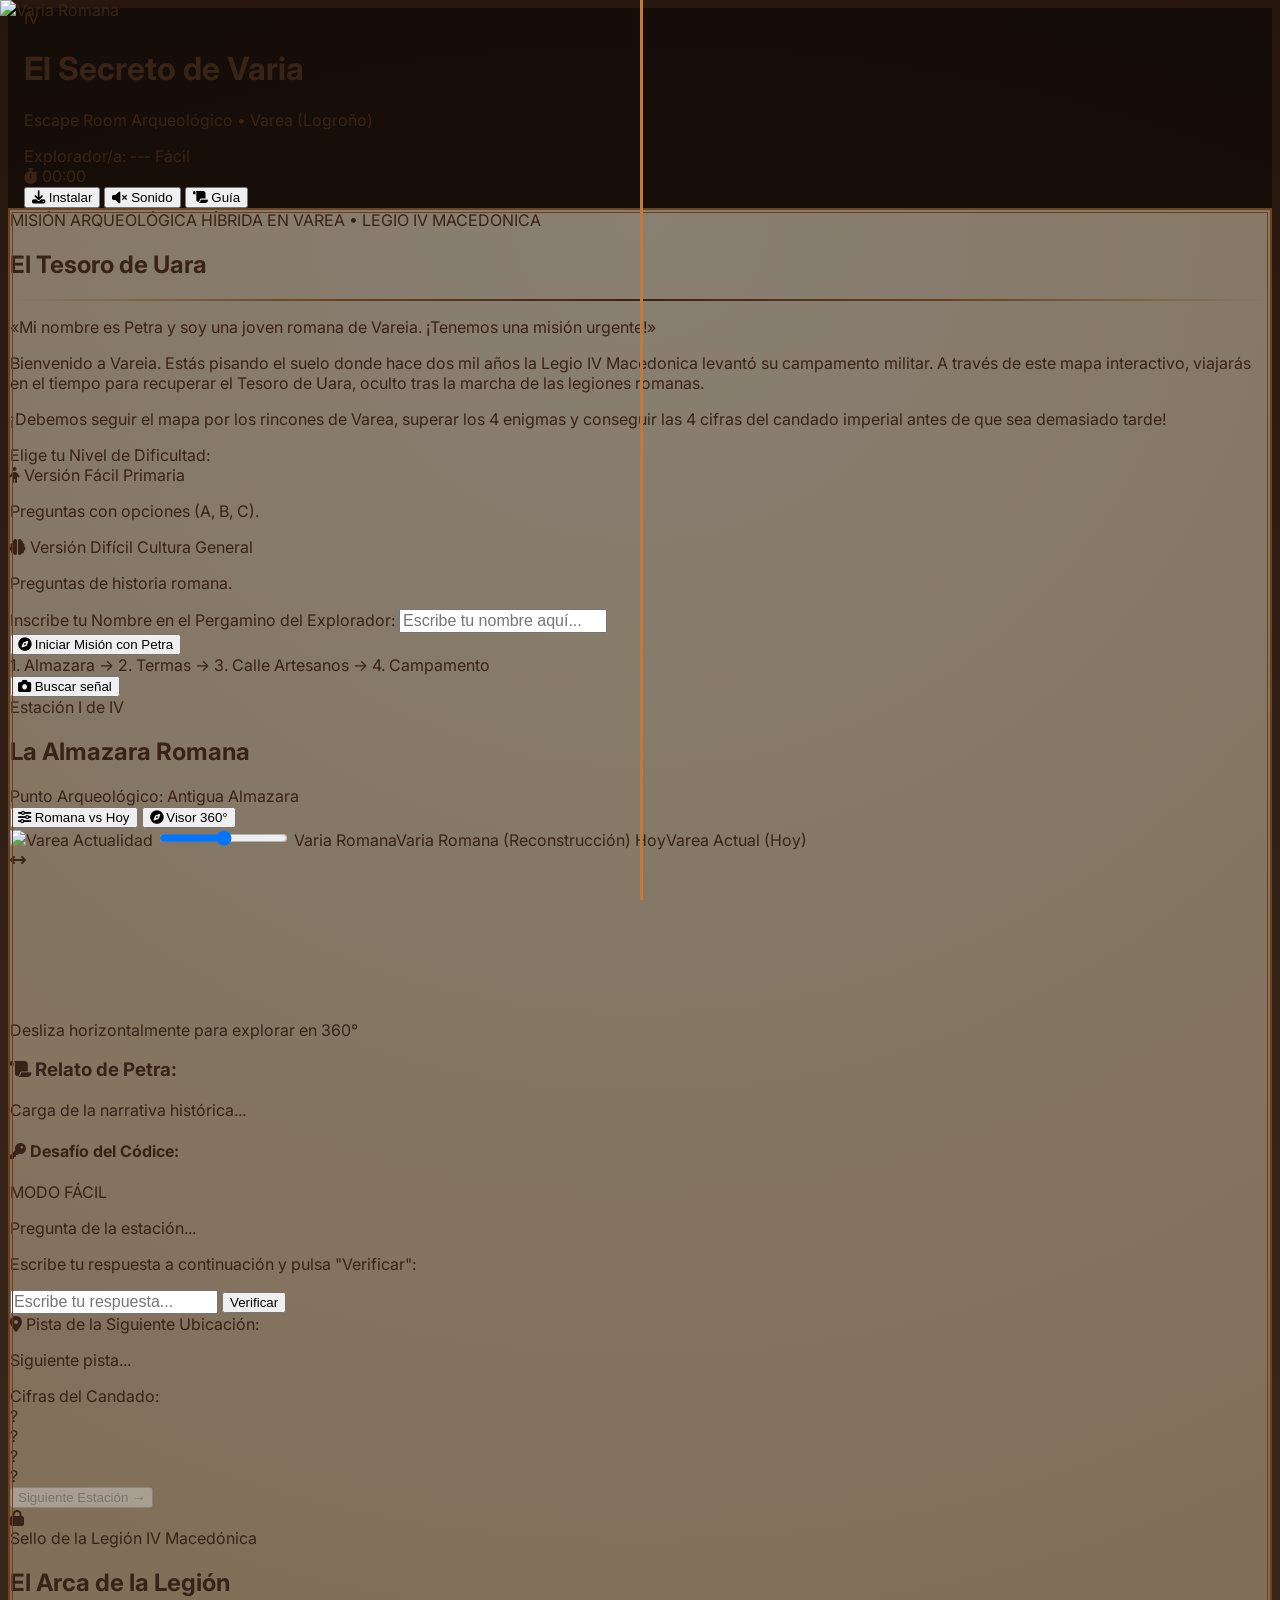
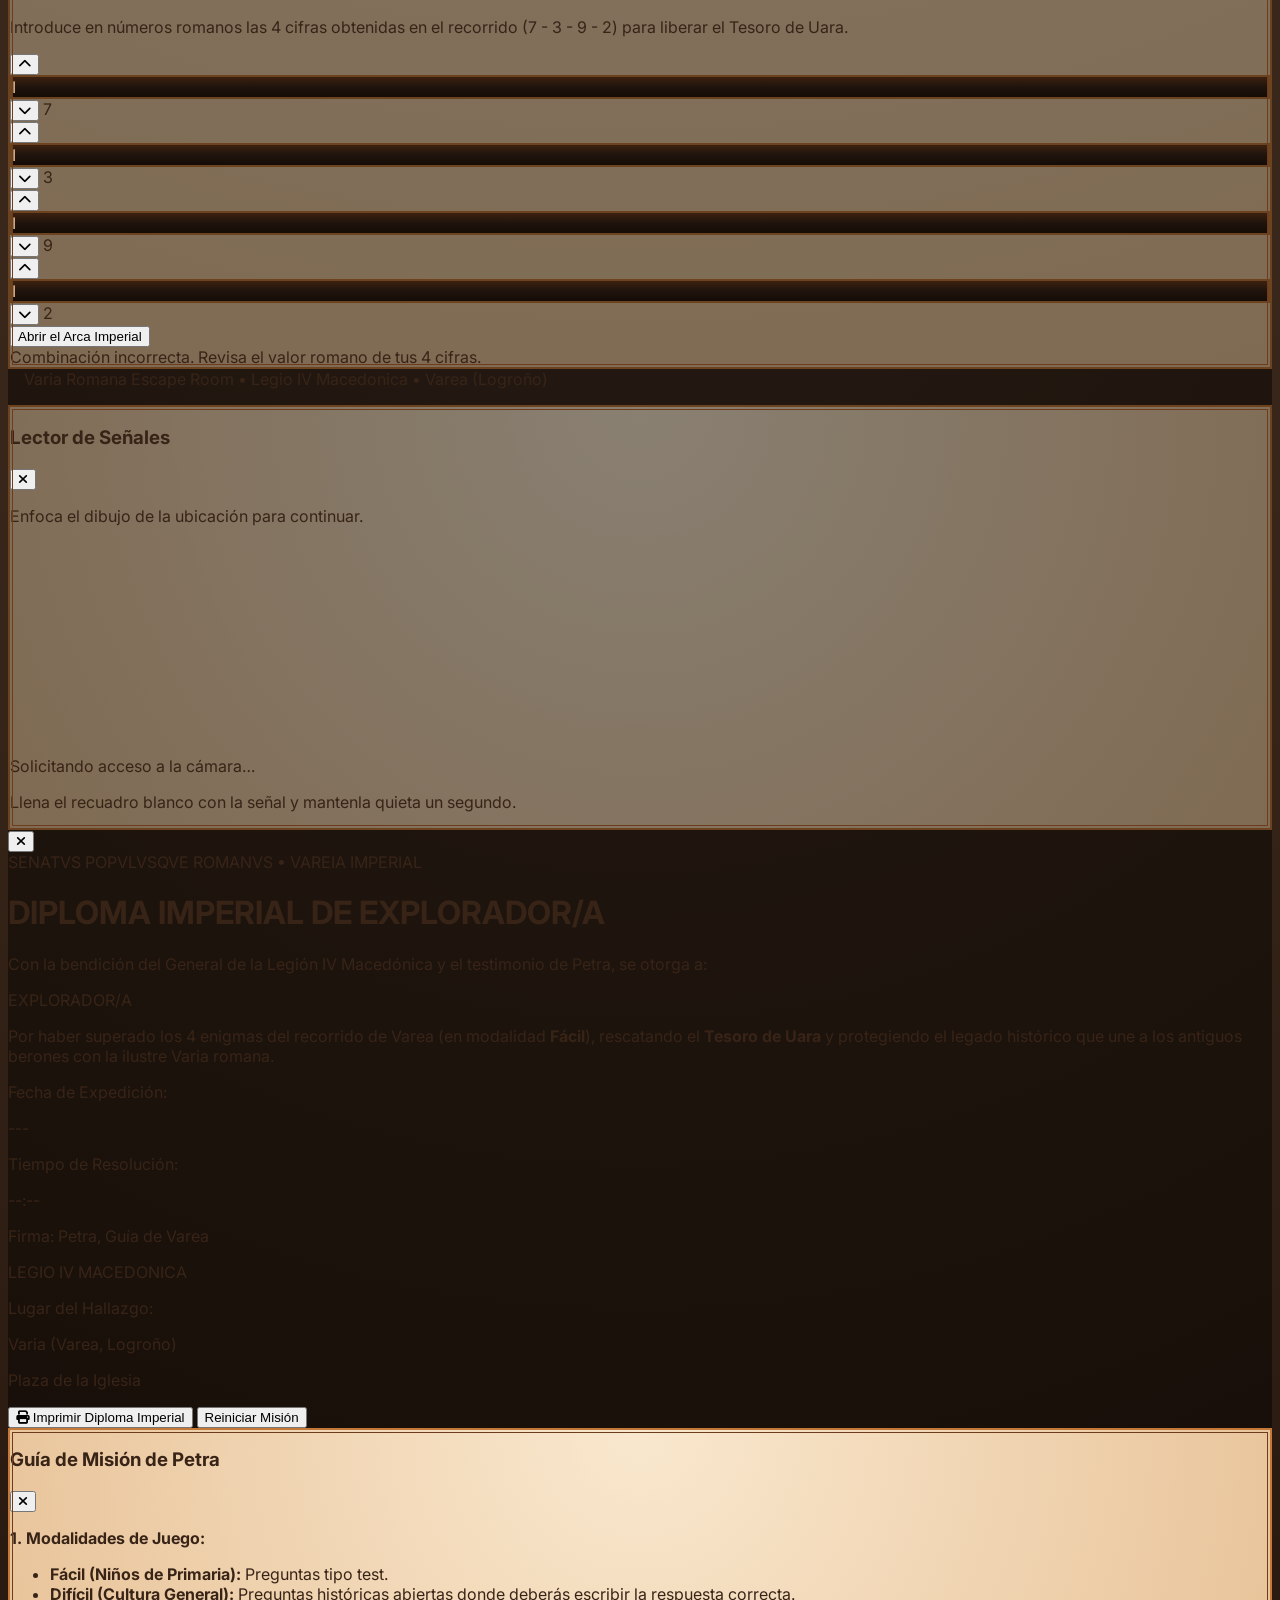
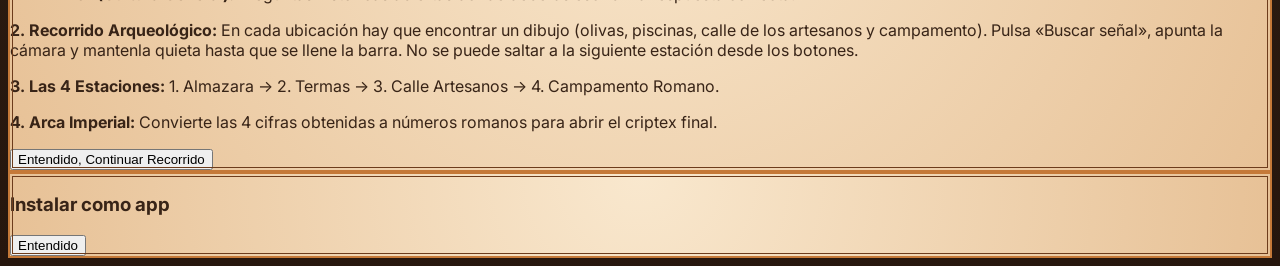
==== index.html @ 383ebe88 "Add 360 image for Almazara station" ====
<!DOCTYPE html>
<html lang="es">
<!--
  ================= NOTAS RÁPIDAS =================
  1) NOMBRES DE IMÁGENES (sliders y 360°): busca  "const IMG"  (bloque ★★★ justo antes del motor del juego).
  2) DIBUJOS DETECTORES DE CÁMARA (las 4 estaciones): busca  "IMAGE_DETECTORS".
     Están incrustados en el HTML; no dependen de ningún nombre de archivo.
     Ahí también está el "threshold" (sensibilidad) de cada dibujo.
  3) Orden de estaciones y su señal (dibujo / color): busca  "signal:"  dentro de STATIONS.
  4) Todos los archivos de imagen van en la MISMA carpeta que index.html en GitHub.
  =================================================
-->
<head>
    <meta charset="UTF-8">
    <meta name="viewport" content="width=device-width, initial-scale=1.0, viewport-fit=cover">
        <!-- ===== APP INSTALABLE (PWA) ===== -->
    <link rel="manifest" href="manifest.webmanifest">
    <meta name="theme-color" content="#26160d">
    <meta name="mobile-web-app-capable" content="yes">
    <meta name="apple-mobile-web-app-capable" content="yes">
    <meta name="apple-mobile-web-app-status-bar-style" content="black-translucent">
    <meta name="apple-mobile-web-app-title" content="Secreto de Varia">
    <link rel="icon" type="image/png" href="icon-192.png">
    <link rel="apple-touch-icon" href="apple-touch-icon.png">
    <title>El Secreto de Varia - El Tesoro de Uara</title>
    <!-- Tailwind CSS -->
    <script src="https://cdn.tailwindcss.com"></script>
    <!-- Fonts: Inter for body, Cinzel & Marcellus for Roman stylistic headings -->
    <link rel="preconnect" href="https://fonts.googleapis.com">
    <link rel="preconnect" href="https://fonts.gstatic.com" crossorigin>
    <link href="https://fonts.googleapis.com/css2?family=Cinzel:wght@600;700;800;900&family=Inter:wght@300;400;500;600;700&family=Marcellus&display=swap" rel="stylesheet">
    <!-- FontAwesome Icons -->
    <link rel="stylesheet" href="https://cdnjs.cloudflare.com/ajax/libs/font-awesome/6.4.0/css/all.min.css">

    <script>
        tailwind.config = {
            theme: {
                extend: {
                    colors: {
                        cafe: '#382417',
                        caramelo: '#6D3C1C',
                        miel: '#C57938',
                        vainilla: '#E7C196',
                        'cafe-dark': '#26160d',
                        'caramelo-dark': '#4a2611',
                    },
                    fontFamily: {
                        sans: ['Inter', 'sans-serif'],
                        cinzel: ['Cinzel', 'serif'],
                        roman: ['Marcellus', 'serif'],
                    }
                }
            }
        }
    </script>

    <style>
        /* BASE PARCHMENT BACKDROP */
        body {
            background-color: #26160d;
            color: #382417;
            font-family: 'Inter', sans-serif;
            background-image: 
                radial-gradient(circle at 50% 50%, rgba(231, 193, 150, 0.15) 0%, rgba(38, 22, 13, 0.95) 100%),
                url("data:image/svg+xml,%3Csvg width='100' height='100' viewBox='0 0 100 100' xmlns='http://www.w3.org/2000/svg'%3E%3Cpath d='M11 18h2v2h-2zM68 29h2v2h-2zM45 70h2v2h-2zM80 85h2v2h-2z' fill='%3CC57938' fill-opacity='0.12'/%3E%3C/svg%3E");
            background-attachment: scroll; /* 'fixed' falla en iOS/Android */
            min-height: 100vh;
            min-height: 100dvh;
            -webkit-text-size-adjust: 100%;
            overflow-x: hidden;
        }
        html { overflow-x: hidden; }

        /* MÓVIL: evita el zoom automático de iOS al enfocar un campo (>=16px) */
        input[type="text"] { font-size: 16px !important; }
        button, [onclick] { touch-action: manipulation; -webkit-tap-highlight-color: transparent; }
        #time-slider { touch-action: pan-y; }
        #canvas-360 { touch-action: none; display: block; }
        #view-360-container { touch-action: none; }

        /* Márgenes seguros (notch) */
        header, footer {
            padding-left: max(1rem, env(safe-area-inset-left));
            padding-right: max(1rem, env(safe-area-inset-right));
        }
        footer { padding-bottom: max(1rem, env(safe-area-inset-bottom)); }

        @media (max-width: 639px) {
            .parchment-sheet.roman-border-box { outline-offset: -4px; }
            #qr-modal > div, #instructions-modal > div { max-height: 92dvh; overflow-y: auto; }
        }

        /* MODO APP (cuando está instalada): sin rebote/pull-to-refresh y sin selección de texto accidental */
        @media all and (display-mode: standalone) {
            html, body { overscroll-behavior-y: none; }
            body { -webkit-user-select: none; user-select: none; }
            input, textarea { -webkit-user-select: text; user-select: text; }
            header { padding-top: max(0.75rem, env(safe-area-inset-top)); }
        }
        #install-btn.show { display: flex; }

        /* CONTINUOUS PARCHMENT SURFACE */
        .parchment-sheet {
            background-color: #E7C196;
            background-image: radial-gradient(circle at 50% 0%, rgba(255, 245, 225, 0.75) 0%, rgba(231, 193, 150, 0.95) 100%);
            color: #382417;
            border-top: 4px solid #C57938;
            border-bottom: 4px solid #6D3C1C;
        }

        /* CLASSIC ROMAN ORNAMENTAL LINES */
        .roman-divider {
            height: 2px;
            background: linear-gradient(90deg, transparent 0%, #C57938 25%, #6D3C1C 50%, #C57938 75%, transparent 100%);
        }

        .roman-border-box {
            border: 2px solid #C57938;
            outline: 1px solid #6D3C1C;
            outline-offset: -5px;
        }

        /* BEFORE / AFTER TEMPORAL SLIDER */
        .slider-container {
            position: relative;
            overflow: hidden;
            touch-action: pan-y;
        }
        .slider-img-after {
            position: absolute;
            top: 0;
            left: 0;
            height: 100%;
            width: 50%;
            overflow: hidden;
            border-right: 3px solid #C57938;
        }

        /* CRYPTEX ROTATORS */
        .cryptex-digit {
            background: linear-gradient(180deg, #6D3C1C 0%, #382417 50%, #26160d 100%);
            border: 2px solid #C57938;
            color: #E7C196;
        }

        /* PRINTABLE DIPLOMA STYLING */
        @media print {
            body * {
                visibility: hidden;
            }
            #diploma-modal, #diploma-modal * {
                visibility: visible;
            }
            #diploma-modal {
                position: fixed;
                left: 0;
                top: 0;
                width: 100vw;
                height: 100vh;
                background: #E7C196 !important;
                color: #382417 !important;
            }
            .no-print {
                display: none !important;
            }
        }
    </style>
</head>
<body class="flex flex-col justify-between min-h-screen">

    <!-- HEADER NAVIGATION BAR -->
    <header class="relative z-20 bg-cafe-dark border-b-2 border-miel px-4 md:px-8 py-3 md:py-4 text-vainilla">
        <div class="max-w-6xl mx-auto flex justify-between items-center flex-wrap gap-x-3 gap-y-2">
            
            <!-- Logo & Title -->
            <div class="order-1 flex items-center space-x-3 min-w-0 flex-1 sm:flex-none">
                <div class="w-9 h-9 md:w-10 md:h-10 shrink-0 border border-miel flex items-center justify-center bg-caramelo-dark text-miel font-cinzel font-bold text-base md:text-lg">
                    IV
                </div>
                <div class="min-w-0">
                    <h1 class="font-cinzel text-sm md:text-xl font-bold tracking-wider md:tracking-widest uppercase text-vainilla truncate">
                        El Secreto de Varia
                    </h1>
                    <p class="text-[10px] md:text-[11px] font-roman text-miel tracking-wide truncate">Escape Room Arqueológico • Varea (Logroño)</p>
                </div>
            </div>

            <!-- Badge con Nombre, Dificultad y Cronómetro (en móvil va en su propia fila) -->
            <div id="player-badge" class="hidden order-3 sm:order-2 w-full sm:w-auto text-xs text-vainilla flex items-center justify-between sm:justify-start gap-2 border-t border-miel/30 pt-2 sm:border-t-0 sm:pt-0 sm:border-x sm:px-4">
                <div class="flex items-center gap-2 min-w-0">
                    <span class="text-miel font-cinzel uppercase hidden md:inline">Explorador/a:</span>
                    <span id="header-player-name" class="font-bold uppercase tracking-wider text-vainilla truncate max-w-[40vw] sm:max-w-[160px]">---</span>
                    <span id="header-difficulty-badge" class="text-[10px] shrink-0 bg-miel/30 border border-miel px-1.5 py-0.5 rounded text-vainilla uppercase font-cinzel">Fácil</span>
                </div>
                
                <!-- Cronómetro Visible en Encabezado -->
                <div class="flex items-center gap-1 shrink-0 font-mono text-miel bg-caramelo-dark px-2 py-0.5 border border-miel/40 rounded">
                    <i class="fa-solid fa-stopwatch text-[10px]"></i>
                    <span id="header-timer-display" class="font-bold">00:00</span>
                </div>
            </div>

            <!-- Controles -->
            <div class="order-2 sm:order-3 flex items-center gap-1">
                <!-- Botón Instalar App (solo en la cabecera; se oculta si ya está instalada) -->
                <button id="install-btn" onclick="installApp()" class="hidden min-h-[44px] px-2 justify-center items-center gap-1.5 text-xs font-cinzel uppercase tracking-wider text-cafe-dark bg-miel hover:bg-vainilla border border-vainilla/60 rounded transition" title="Instalar app" aria-label="Instalar app">
                    <i class="fa-solid fa-download"></i>
                    <span>Instalar</span>
                </button>

                <!-- Web Audio Toggle -->
                <button id="audio-btn" onclick="toggleAudio()" class="min-w-[44px] min-h-[44px] justify-center text-miel hover:text-vainilla transition text-xs font-cinzel uppercase flex items-center gap-1.5" title="Sonido" aria-label="Sonido">
                    <i id="audio-icon" class="fa-solid fa-volume-xmark text-vainilla/50"></i>
                    <span class="hidden sm:inline">Sonido</span>
                </button>

                <!-- Instructions Button -->
                <button onclick="showInstructions()" class="min-w-[44px] min-h-[44px] justify-center text-xs font-cinzel text-miel hover:text-vainilla transition uppercase tracking-widest flex items-center gap-1.5" aria-label="Guía">
                    <i class="fa-solid fa-scroll"></i>
                    <span class="hidden sm:inline">Guía</span>
                </button>
            </div>

        </div>
    </header>

    <!-- MAIN GAME AREA (PARCHMENT SURFACE) -->
    <main class="relative z-10 flex-grow max-w-5xl w-full mx-auto my-3 md:my-8 px-2 sm:px-4">
        
        <div class="parchment-sheet roman-border-box p-4 sm:p-6 md:p-12 space-y-6 md:space-y-8 shadow-2xl">
            
            <!-- STAGE 1: WELCOME, DIFFICULTY SELECTION & PLAYER NAME INPUT -->
            <section id="stage-intro" class="space-y-8">
                
                <div class="text-center space-y-3">
                    <span class="font-cinzel text-[10px] sm:text-xs font-bold text-caramelo uppercase tracking-wider sm:tracking-widest block">
                        MISIÓN ARQUEOLÓGICA HÍBRIDA EN VAREA • LEGIO IV MACEDONICA
                    </span>
                    <h2 class="font-cinzel text-2xl sm:text-3xl md:text-5xl font-black text-cafe tracking-wide uppercase">
                        El Tesoro de Uara
                    </h2>
                    <div class="roman-divider max-w-md mx-auto"></div>
                </div>

                <!-- Story Mystery Introduction from Petra -->
                <div class="space-y-4 text-sm md:text-base text-cafe leading-relaxed font-sans text-left md:text-center max-w-3xl mx-auto">
                    <p class="text-base sm:text-lg font-roman text-caramelo font-semibold">
                        «Mi nombre es Petra y soy una joven romana de Vareia. ¡Tenemos una misión urgente!»
                    </p>
                    <p>
                        Bienvenido a Vareia. Estás pisando el suelo donde hace dos mil años la Legio IV Macedonica levantó su campamento militar. A través de este mapa interactivo, viajarás en el tiempo para recuperar el Tesoro de Uara, oculto tras la marcha de las legiones romanas.
                    </p>
                    <p>
                        ¡Debemos seguir el mapa por los rincones de Varea, superar los 4 enigmas y conseguir las 4 cifras del candado imperial antes de que sea demasiado tarde!
                    </p>
                </div>

                <!-- Form Controls: Difficulty & Name -->
                <div class="max-w-xl mx-auto space-y-6 pt-4">
                    
                    <!-- Difficulty Selector Cards -->
                    <div class="space-y-3">
                        <label class="block font-cinzel text-xs font-bold text-caramelo uppercase tracking-widest text-center">
                            Elige tu Nivel de Dificultad:
                        </label>
                        
                        <div class="grid grid-cols-1 md:grid-cols-2 gap-4">
                            <!-- Easy Option -->
                            <div id="card-diff-easy" onclick="selectDifficulty('easy')" class="cursor-pointer border-2 border-caramelo p-4 bg-vainilla hover:bg-miel/20 transition space-y-2 text-left relative">
                                <div class="flex items-center justify-between">
                                    <span class="font-cinzel font-bold text-sm text-cafe flex items-center gap-2">
                                        <i class="fa-solid fa-child text-miel"></i> Versión Fácil
                                    </span>
                                    <span class="text-[10px] uppercase font-bold bg-caramelo text-vainilla px-2 py-0.5">Primaria</span>
                                </div>
                                <p class="text-xs text-cafe/80 leading-snug">
                                    Preguntas con opciones (A, B, C).
                                </p>
                                <div id="radio-easy" class="w-4 h-4 rounded-full border-2 border-caramelo bg-caramelo absolute top-3 right-3 flex items-center justify-center">
                                    <div class="w-1.5 h-1.5 rounded-full bg-vainilla"></div>
                                </div>
                            </div>

                            <!-- Hard Option -->
                            <div id="card-diff-hard" onclick="selectDifficulty('hard')" class="cursor-pointer border-2 border-caramelo/40 p-4 bg-vainilla/50 hover:bg-miel/20 transition space-y-2 text-left relative opacity-80">
                                <div class="flex items-center justify-between">
                                    <span class="font-cinzel font-bold text-sm text-cafe flex items-center gap-2">
                                        <i class="fa-solid fa-brain text-miel"></i> Versión Difícil
                                    </span>
                                    <span class="text-[10px] uppercase font-bold bg-cafe text-miel px-2 py-0.5">Cultura General</span>
                                </div>
                                <p class="text-xs text-cafe/80 leading-snug">
                                    Preguntas de historia romana. 
                                </p>
                                <div id="radio-hard" class="w-4 h-4 rounded-full border-2 border-caramelo/50 absolute top-3 right-3 flex items-center justify-center">
                                    <div class="w-1.5 h-1.5 rounded-full bg-transparent"></div>
                                </div>
                            </div>
                        </div>
                    </div>

                    <!-- Name Input Box -->
                    <div class="space-y-2 text-center">
                        <label for="player-name-input" class="block font-cinzel text-xs font-bold text-caramelo uppercase tracking-widest">
                            Inscribe tu Nombre en el Pergamino del Explorador:
                        </label>
                        <input type="text" id="player-name-input" placeholder="Escribe tu nombre aquí..." 
                               class="w-full bg-vainilla border-2 border-caramelo px-4 py-3 text-cafe font-bold text-center text-lg focus:outline-none focus:border-miel transition rounded-none">
                    </div>

                    <button onclick="startGame()" class="w-full py-4 min-h-[52px] bg-caramelo text-vainilla font-cinzel font-bold text-sm tracking-widest uppercase hover:bg-cafe transition border border-miel flex items-center justify-center gap-3 shadow-lg">
                        <i class="fa-solid fa-compass text-miel"></i>
                        <span>Iniciar Misión con Petra</span>
                    </button>
                </div>

            </section>


            <!-- STAGE 2: STATIONS TOUR (ALMAZARA -> TERMAS -> ARTESANOS -> CAMPAMENTO) -->
            <section id="stage-game" class="hidden space-y-8">
                
                <!-- Stepper Progress Bar & Color Scanner -->
                <div class="flex flex-col md:flex-row justify-between items-center gap-3 md:gap-4 border-b border-caramelo/30 pb-4">
                    <div class="flex items-center gap-x-2 gap-y-1 md:gap-6 font-cinzel text-[10px] sm:text-xs tracking-wide md:tracking-wider flex-wrap justify-center">
                        <span id="step-1-indicator" class="text-cafe font-bold border-b-2 border-caramelo pb-1">1. Almazara</span>
                        <span class="text-caramelo/40">&rarr;</span>
                        <span id="step-2-indicator" class="text-caramelo/50">2. Termas</span>
                        <span class="text-caramelo/40">&rarr;</span>
                        <span id="step-3-indicator" class="text-caramelo/50">3. Calle Artesanos</span>
                        <span class="text-caramelo/40">&rarr;</span>
                        <span id="step-4-indicator" class="text-caramelo/50">4. Campamento</span>
                    </div>

                    <button onclick="openQRScannerModal()" class="w-full md:w-auto justify-center min-h-[44px] px-4 py-2 border border-caramelo text-caramelo hover:bg-caramelo hover:text-vainilla transition font-cinzel text-xs font-bold tracking-widest uppercase flex items-center gap-2">
                        <i class="fa-solid fa-camera"></i>
                        <span>Buscar señal</span>
                    </button>
                </div>

                <!-- Station Header -->
                <div class="flex flex-col md:flex-row md:items-end justify-between gap-2 border-b border-caramelo/20 pb-3">
                    <div>
                        <span id="station-tag" class="font-cinzel text-xs font-bold uppercase text-caramelo tracking-widest block">Estación I de IV</span>
                        <h2 id="station-title" class="font-cinzel text-xl sm:text-2xl md:text-4xl font-black text-cafe uppercase tracking-wide mt-1 break-words">
                            La Almazara Romana
                        </h2>
                    </div>
                    <div id="station-location-badge" class="font-roman text-xs text-caramelo font-semibold bg-miel/20 px-3 py-1.5 border border-miel/40 self-start md:self-auto max-w-full">
                        Punto Arqueológico: Antigua Almazara
                    </div>
                </div>

                <!-- Station Main Grid: Interactive Viewers & Enigma -->
                <div class="grid grid-cols-1 lg:grid-cols-12 gap-6 lg:gap-8 items-start">
                    
                    <!-- Left Column: Temporal Slider & 360 Canvas -->
                    <div class="lg:col-span-7 space-y-4 min-w-0">
                        
                        <!-- Toggle View Mode -->
                        <div class="flex gap-4 sm:gap-6 border-b border-caramelo/20 pb-2 text-[11px] sm:text-xs font-cinzel">
                            <button id="btn-view-slider" onclick="switchStationView('slider')" class="text-cafe border-b-2 border-caramelo font-bold pb-1 transition">
                                <i class="fa-solid fa-sliders mr-1"></i> Romana vs Hoy
                            </button>
                            <button id="btn-view-360" onclick="switchStationView('360')" class="text-caramelo/60 hover:text-cafe pb-1 transition">
                                <i class="fa-solid fa-compass mr-1"></i> Visor 360°
                            </button>
                        </div>

                        <!-- Viewer 1: 3D Before/After Slider -->
                        <div id="view-slider-container" class="relative border-2 border-caramelo h-60 sm:h-72 md:h-80 bg-cafe/20 overflow-hidden">
                            <img id="img-actual" src="" alt="Varea Actualidad" class="w-full h-full object-cover">
                            
                            <div id="slider-overlay" class="slider-img-after">
                                <img id="img-roman" src="" alt="Varia Romana" class="absolute top-0 left-0 max-w-none h-full object-cover">
                            </div>

                            <input type="range" min="0" max="100" value="50" id="time-slider" oninput="updateSlider(this.value)" 
                                   class="absolute inset-0 w-full h-full opacity-0 cursor-ew-resize z-30">

                            <span class="absolute top-2 left-2 z-20 text-[9px] sm:text-[11px] leading-tight font-cinzel uppercase text-vainilla bg-cafe px-1.5 sm:px-2.5 py-1 border border-miel/60 pointer-events-none">
                                <span class="sm:hidden">Varia Romana</span><span class="hidden sm:inline">Varia Romana (Reconstrucción)</span>
                            </span>
                            <span class="absolute top-2 right-2 z-20 text-[9px] sm:text-[11px] leading-tight font-cinzel uppercase text-vainilla bg-cafe px-1.5 sm:px-2.5 py-1 border border-miel/60 pointer-events-none">
                                <span class="sm:hidden">Hoy</span><span class="hidden sm:inline">Varea Actual (Hoy)</span>
                            </span>

                            <div id="slider-handle" class="absolute top-0 bottom-0 left-1/2 w-0.5 bg-miel z-20 pointer-events-none flex items-center justify-center">
                                <div class="w-9 h-9 sm:w-7 sm:h-7 rounded-full bg-caramelo border border-vainilla text-vainilla flex items-center justify-center text-xs shadow-md">
                                    <i class="fa-solid fa-arrows-left-right"></i>
                                </div>
                            </div>
                        </div>

                        <!-- Viewer 2: Draggable 360° Canvas -->
                        <div id="view-360-container" class="hidden relative border-2 border-caramelo h-60 sm:h-72 md:h-80 bg-cafe/30 cursor-grab active:cursor-grabbing overflow-hidden">
                            <canvas id="canvas-360" class="w-full h-full"></canvas>
                            <div class="absolute bottom-2 left-2 right-2 sm:right-auto sm:bottom-3 sm:left-3 text-[10px] sm:text-[11px] font-cinzel text-vainilla bg-cafe/90 px-2 sm:px-3 py-1 border border-miel/40 pointer-events-none text-center">
                                Desliza horizontalmente para explorar en 360°
                            </div>
                        </div>

                    </div>

                    <!-- Right Column: Narrative Story & Enigma Puzzle -->
                    <div class="lg:col-span-5 space-y-5 md:space-y-6 min-w-0">
                        
                        <!-- Petra Narrative -->
                        <div class="space-y-2 border-l-4 border-caramelo pl-4">
                            <h3 class="font-cinzel text-xs uppercase tracking-widest text-caramelo font-bold flex items-center gap-2">
                                <i class="fa-solid fa-scroll"></i>
                                <span>Relato de Petra:</span>
                            </h3>
                            <p id="station-history-text" class="text-sm text-cafe leading-relaxed font-sans italic">
                                Carga de la narrativa histórica...
                            </p>
                        </div>

                        <!-- Interactive Question Box -->
                        <div id="riddle-box" class="space-y-3 pt-2 border-t border-caramelo/20">
                            <div class="flex items-center justify-between flex-wrap gap-2">
                                <h4 class="font-cinzel text-xs uppercase tracking-wider sm:tracking-widest text-caramelo font-bold flex items-center gap-2">
                                    <i class="fa-solid fa-key"></i>
                                    <span>Desafío del Códice:</span>
                                </h4>
                                <span id="difficulty-indicator-tag" class="text-[10px] font-cinzel font-bold px-2 py-0.5 bg-caramelo text-vainilla rounded">MODO FÁCIL</span>
                            </div>
                            
                            <p id="station-question" class="text-sm text-cafe font-semibold">
                                Pregunta de la estación...
                            </p>

                            <!-- Question Options container for EASY mode -->
                            <div id="question-options-easy" class="space-y-2 pt-1">
                                <!-- Dynamic Buttons -->
                            </div>

                            <!-- Question Input container for HARD mode -->
                            <div id="question-input-hard" class="hidden space-y-3 pt-1">
                                <p class="text-[11px] text-caramelo font-sans italic">
                                    Escribe tu respuesta a continuación y pulsa "Verificar":
                                </p>
                                <div class="flex flex-col sm:flex-row gap-2">
                                    <input type="text" id="hard-text-answer" placeholder="Escribe tu respuesta..." autocomplete="off" autocapitalize="none" enterkeyhint="done"
                                           class="w-full min-w-0 bg-vainilla border-2 border-caramelo px-3 py-3 sm:py-2 text-cafe font-bold focus:outline-none focus:border-miel rounded-none">
                                    <button onclick="checkHardAnswer()" class="shrink-0 min-h-[44px] px-4 py-2 bg-caramelo text-vainilla font-cinzel font-bold text-xs uppercase hover:bg-cafe transition border border-miel">
                                        Verificar
                                    </button>
                                </div>
                            </div>

                            <!-- Feedback Message -->
                            <div id="question-feedback" class="hidden pt-2 text-xs font-bold"></div>
                        </div>

                        <!-- Hybrid Next Location Clue Box -->
                        <div id="next-clue-box" class="hidden p-4 border-2 border-caramelo bg-miel/15 space-y-2">
                            <span class="font-cinzel text-xs font-bold text-caramelo uppercase tracking-widest block flex items-center gap-2">
                                <i class="fa-solid fa-location-dot"></i>
                                <span>Pista de la Siguiente Ubicación:</span>
                            </span>
                            <p id="station-next-clue" class="text-sm text-cafe font-roman italic">
                                Siguiente pista...
                            </p>
                        </div>

                    </div>

                </div>

                <!-- Key Code Bar & Advance Button -->
                <div class="pt-5 md:pt-6 border-t border-caramelo/30 flex flex-col sm:flex-row justify-between items-stretch sm:items-center gap-4">
                    <div class="flex items-center justify-between sm:justify-start gap-3">
                        <span class="text-[11px] sm:text-xs font-cinzel text-caramelo font-bold uppercase tracking-wider">Cifras del Candado:</span>
                        <div class="flex gap-2 font-mono">
                            <div id="digit-slot-1" class="w-10 h-10 border-2 border-caramelo text-cafe font-bold flex items-center justify-center text-lg bg-vainilla">?</div>
                            <div id="digit-slot-2" class="w-10 h-10 border-2 border-caramelo text-cafe font-bold flex items-center justify-center text-lg bg-vainilla">?</div>
                            <div id="digit-slot-3" class="w-10 h-10 border-2 border-caramelo text-cafe font-bold flex items-center justify-center text-lg bg-vainilla">?</div>
                            <div id="digit-slot-4" class="w-10 h-10 border-2 border-caramelo text-cafe font-bold flex items-center justify-center text-lg bg-vainilla">?</div>
                        </div>
                    </div>

                    <button id="btn-next-station" onclick="advanceToNextStation()" disabled 
                            class="w-full sm:w-auto min-h-[48px] px-5 sm:px-8 py-3 text-xs font-cinzel font-bold text-caramelo/40 border border-caramelo/30 uppercase tracking-wider sm:tracking-widest transition cursor-not-allowed">
                        Siguiente Estación &rarr;
                    </button>
                </div>

            </section>


            <!-- STAGE 3: CRYPTEX & ARCA DEL LEGADO UNLOCK -->
            <section id="stage-victory" class="hidden space-y-8 text-center max-w-2xl mx-auto py-4">
                
                <div class="w-16 h-16 mx-auto border-2 border-caramelo flex items-center justify-center text-caramelo text-2xl bg-miel/20">
                    <i class="fa-solid fa-lock"></i>
                </div>

                <div class="space-y-2">
                    <span class="font-cinzel text-[11px] sm:text-xs font-bold text-caramelo uppercase tracking-wider sm:tracking-widest">Sello de la Legión IV Macedónica</span>
                    <h2 class="font-cinzel text-2xl sm:text-3xl md:text-4xl font-black text-cafe uppercase tracking-wide">
                        El Arca de la Legión
                    </h2>
                    <p class="text-xs text-caramelo font-roman max-w-md mx-auto">
                        Introduce en números romanos las 4 cifras obtenidas en el recorrido (7 - 3 - 9 - 2) para liberar el Tesoro de Uara.
                    </p>
                </div>

                <!-- 4 Rotators in Roman Numerals -->
                <div class="flex justify-center items-center gap-1.5 sm:gap-4 py-4 sm:py-6">
                    
                    <!-- Rotator 1 -->
                    <div class="flex flex-col items-center">
                        <button onclick="changeCryptexDigit(0, 1)" class="text-caramelo hover:text-cafe text-sm py-1"><i class="fa-solid fa-chevron-up"></i></button>
                        <div id="cryptex-0" class="cryptex-digit w-14 sm:w-16 h-16 sm:h-20 text-xl sm:text-2xl font-cinzel font-bold flex items-center justify-center border-2 border-miel shadow-md">I</div>
                        <button onclick="changeCryptexDigit(0, -1)" class="text-caramelo hover:text-cafe text-sm py-1"><i class="fa-solid fa-chevron-down"></i></button>
                        <span class="text-[10px] font-cinzel text-caramelo mt-1">7</span>
                    </div>

                    <!-- Rotator 2 -->
                    <div class="flex flex-col items-center">
                        <button onclick="changeCryptexDigit(1, 1)" class="text-caramelo hover:text-cafe text-sm py-1"><i class="fa-solid fa-chevron-up"></i></button>
                        <div id="cryptex-1" class="cryptex-digit w-14 sm:w-16 h-16 sm:h-20 text-xl sm:text-2xl font-cinzel font-bold flex items-center justify-center border-2 border-miel shadow-md">I</div>
                        <button onclick="changeCryptexDigit(1, -1)" class="text-caramelo hover:text-cafe text-sm py-1"><i class="fa-solid fa-chevron-down"></i></button>
                        <span class="text-[10px] font-cinzel text-caramelo mt-1">3</span>
                    </div>

                    <!-- Rotator 3 -->
                    <div class="flex flex-col items-center">
                        <button onclick="changeCryptexDigit(2, 1)" class="text-caramelo hover:text-cafe text-sm py-1"><i class="fa-solid fa-chevron-up"></i></button>
                        <div id="cryptex-2" class="cryptex-digit w-14 sm:w-16 h-16 sm:h-20 text-xl sm:text-2xl font-cinzel font-bold flex items-center justify-center border-2 border-miel shadow-md">I</div>
                        <button onclick="changeCryptexDigit(2, -1)" class="text-caramelo hover:text-cafe text-sm py-1"><i class="fa-solid fa-chevron-down"></i></button>
                        <span class="text-[10px] font-cinzel text-caramelo mt-1">9</span>
                    </div>

                    <!-- Rotator 4 -->
                    <div class="flex flex-col items-center">
                        <button onclick="changeCryptexDigit(3, 1)" class="text-caramelo hover:text-cafe text-sm py-1"><i class="fa-solid fa-chevron-up"></i></button>
                        <div id="cryptex-3" class="cryptex-digit w-14 sm:w-16 h-16 sm:h-20 text-xl sm:text-2xl font-cinzel font-bold flex items-center justify-center border-2 border-miel shadow-md">I</div>
                        <button onclick="changeCryptexDigit(3, -1)" class="text-caramelo hover:text-cafe text-sm py-1"><i class="fa-solid fa-chevron-down"></i></button>
                        <span class="text-[10px] font-cinzel text-caramelo mt-1">2</span>
                    </div>

                </div>

                <!-- Verify Lock Button -->
                <div class="pt-2">
                    <button onclick="verifyTreasurePin()" class="w-full max-w-sm min-h-[52px] py-4 bg-caramelo text-vainilla font-cinzel font-bold text-xs tracking-widest uppercase hover:bg-cafe transition border border-miel">
                        Abrir el Arca Imperial
                    </button>
                </div>

                <div id="pin-error" class="hidden text-xs font-bold text-red-700 border border-red-500 p-3 bg-red-100">
                    Combinación incorrecta. Revisa el valor romano de tus 4 cifras.
                </div>

            </section>

        </div>

    </main>

    <!-- FOOTER -->
    <footer class="relative z-20 bg-cafe-dark border-t border-miel pt-4 text-center text-[10px] sm:text-xs text-miel font-cinzel tracking-wider sm:tracking-widest uppercase leading-relaxed">
        Varia Romana Escape Room • Legio IV Macedonica • Varea (Logroño)
    </footer>


    <!-- MODAL 1: LECTOR DE COLOR CON CÁMARA -->
    <div id="qr-modal" class="hidden fixed inset-0 z-50 bg-cafe-dark/95 flex items-center justify-center p-3 sm:p-4 overflow-y-auto">
        <div class="parchment-sheet roman-border-box max-w-md w-full p-4 sm:p-6 text-center space-y-3 sm:space-y-4 my-auto">
            <div class="flex justify-between items-center border-b border-caramelo/30 pb-2">
                <h3 class="font-cinzel text-sm font-bold text-cafe uppercase tracking-wider">Lector de Señales</h3>
                <button onclick="closeQRModal()" class="text-caramelo hover:text-cafe" aria-label="Cerrar lector">
                    <i class="fa-solid fa-xmark text-lg"></i>
                </button>
            </div>
            <p id="qr-scanner-instructions" class="text-xs text-cafe font-sans">
                Enfoca el dibujo de la ubicación para continuar.
            </p>

            <!-- Cámara + visor central -->
            <div id="color-viewer" class="relative w-full max-w-[min(100%,52dvh)] mx-auto aspect-square overflow-hidden border-2 border-caramelo bg-black">
                <video id="color-video" class="absolute inset-0 w-full h-full object-cover" autoplay muted playsinline></video>
                <div id="color-reticle" class="absolute border-4 border-white/90 rounded-md pointer-events-none"
                     style="left:25%; top:25%; width:50%; height:50%; box-shadow:0 0 0 9999px rgba(0,0,0,0.45); transition:border-color .15s;"></div>
            </div>
            <canvas id="color-canvas" width="40" height="40" class="hidden"></canvas>

            <!-- Barra de progreso de detección -->
            <div class="w-full h-3 bg-cafe/30 border border-caramelo overflow-hidden">
                <div id="color-progress" class="h-full bg-miel" style="width:0%; transition:width .1s linear;"></div>
            </div>

            <p id="qr-scanner-status" class="text-xs font-bold text-caramelo" role="status">Solicitando acceso a la cámara…</p>
            <p id="qr-scanner-hint" class="text-[11px] text-caramelo/80">Llena el recuadro blanco con la señal y mantenla quieta un segundo.</p>
        </div>
    </div>


    <!-- MODAL 2: PRINTABLE DIPLOMA IMPERIAL -->
    <div id="diploma-modal" class="hidden fixed inset-0 z-50 bg-black/90 flex items-center justify-center p-4 overflow-y-auto">
        <div class="max-w-3xl w-full p-4 sm:p-6 md:p-14 text-center border-4 sm:border-8 border-caramelo bg-vainilla text-cafe space-y-5 sm:space-y-6 my-auto relative shadow-2xl">
            
            <div class="no-print flex justify-end">
                <button onclick="closeDiplomaModal()" class="text-caramelo hover:text-cafe">
                    <i class="fa-solid fa-xmark text-2xl"></i>
                </button>
            </div>

            <span class="font-cinzel text-xs font-bold uppercase tracking-widest text-caramelo block">
                SENATVS POPVLVSQVE ROMANVS • VAREIA IMPERIAL
            </span>
            
            <h1 class="font-cinzel text-xl sm:text-3xl md:text-5xl font-black text-cafe border-b-2 border-caramelo pb-4 tracking-wide sm:tracking-wider uppercase">
                DIPLOMA IMPERIAL DE EXPLORADOR/A
            </h1>

            <p class="font-cinzel text-xs text-caramelo uppercase tracking-widest font-bold">
                Con la bendición del General de la Legión IV Macedónica y el testimonio de Petra, se otorga a:
            </p>

            <div id="diploma-player-name" class="font-roman text-xl sm:text-2xl md:text-4xl text-caramelo font-bold py-3 border-y-2 border-caramelo uppercase tracking-wider sm:tracking-widest break-words">
                EXPLORADOR/A
            </div>

            <p class="text-xs md:text-sm text-cafe leading-relaxed max-w-xl mx-auto font-sans">
                Por haber superado los 4 enigmas del recorrido de Varea (en modalidad <strong id="diploma-difficulty-name">Fácil</strong>), rescatando el <strong>Tesoro de Uara</strong> y protegiendo el legado histórico que une a los antiguos berones con la ilustre Varia romana.
            </p>

            <div class="flex flex-col sm:flex-row justify-between items-center sm:items-end pt-6 sm:pt-8 border-t border-caramelo/40 text-xs font-cinzel text-caramelo gap-4">
                <div class="text-center sm:text-left space-y-1">
                    <p class="font-bold uppercase">Fecha de Expedición:</p>
                    <p id="diploma-date" class="text-cafe">---</p>

                    <!-- Tiempo Empleado al lado de la fecha -->
                    <p class="font-bold uppercase pt-2">Tiempo de Resolución:</p>
                    <p id="diploma-time-taken" class="text-cafe font-mono font-bold text-sm">--:--</p>

                    <p class="text-[10px] text-caramelo/80 italic mt-1">Firma: Petra, Guía de Varea</p>
                </div>

                <!-- Roman Imperial Seal Replica -->
                <div class="w-20 h-20 rounded-full bg-caramelo text-vainilla flex flex-col items-center justify-center font-cinzel font-bold text-xs border-4 border-miel shadow-inner mx-auto sm:mx-0">
                    <span>LEGIO IV</span>
                    <span class="text-[9px]">MACEDONICA</span>
                </div>

                <div class="text-center sm:text-right space-y-1 w-full sm:w-auto">
                    <p class="font-bold uppercase">Lugar del Hallazgo:</p>
                    <p class="text-cafe">Varia (Varea, Logroño)</p>
                    <p class="text-[10px] text-caramelo/80 italic mt-1">Plaza de la Iglesia</p>
                </div>
            </div>

            <div class="no-print pt-4 sm:pt-6 flex flex-col sm:flex-row justify-center gap-3 sm:gap-4">
                <button onclick="window.print()" class="min-h-[48px] justify-center px-8 py-3 bg-caramelo text-vainilla font-cinzel font-bold text-xs uppercase tracking-widest hover:bg-cafe transition flex items-center gap-2">
                    <i class="fa-solid fa-print"></i>
                    <span>Imprimir Diploma Imperial</span>
                </button>
                <button onclick="restartGame()" class="min-h-[48px] px-6 py-3 border border-caramelo text-caramelo font-cinzel font-bold text-xs uppercase tracking-widest hover:bg-caramelo hover:text-vainilla transition">
                    Reiniciar Misión
                </button>
            </div>

        </div>
    </div>


    <!-- MODAL 3: INSTRUCTIONS & MAP GUIDE -->
    <div id="instructions-modal" class="hidden fixed inset-0 z-50 bg-cafe-dark/90 flex items-center justify-center p-3 sm:p-4">
        <div class="parchment-sheet roman-border-box max-w-lg w-full p-4 sm:p-6 text-cafe space-y-4">
            <div class="flex justify-between items-center border-b border-caramelo/30 pb-2">
                <h3 class="font-cinzel text-sm font-bold text-caramelo uppercase tracking-wider">Guía de Misión de Petra</h3>
                <button onclick="closeInstructions()" class="text-caramelo hover:text-cafe">
                    <i class="fa-solid fa-xmark"></i>
                </button>
            </div>

            <div class="space-y-3 text-xs leading-relaxed text-cafe font-sans">
                <p><strong>1. Modalidades de Juego:</strong></p>
                <ul class="list-disc list-inside text-caramelo font-semibold pl-2 space-y-1">
                    <li><strong>Fácil (Niños de Primaria):</strong> Preguntas tipo test.</li>
                    <li><strong>Difícil (Cultura General):</strong> Preguntas históricas abiertas donde deberás escribir la respuesta correcta.</li>
                </ul>
                <p><strong>2. Recorrido Arqueológico:</strong> En cada ubicación hay que encontrar un dibujo (olivas, piscinas, calle de los artesanos y campamento). Pulsa «Buscar señal», apunta la cámara y mantenla quieta hasta que se llene la barra. No se puede saltar a la siguiente estación desde los botones.</p>
                <p><strong>3. Las 4 Estaciones:</strong> 1. Almazara &rarr; 2. Termas &rarr; 3. Calle Artesanos &rarr; 4. Campamento Romano.</p>
                <p><strong>4. Arca Imperial:</strong> Convierte las 4 cifras obtenidas a números romanos para abrir el criptex final.</p>
            </div>

            <button onclick="closeInstructions()" class="w-full py-3 bg-caramelo text-vainilla font-cinzel font-bold text-xs uppercase tracking-widest hover:bg-cafe transition">
                Entendido, Continuar Recorrido
            </button>
        </div>
    </div>


    <!-- JAVASCRIPT GAME ENGINE -->
    <script>
        /* ==========================================================================
           ★★★ NOMBRES DE LAS IMÁGENES — CAMBIA AQUÍ LOS NOMBRES ★★★
           Tienen que ser IDÉNTICOS al archivo que hay en GitHub (mayúsculas,
           espacios y extensión incluidos: GitHub Pages distingue mayúsculas).
           Los archivos van en la misma carpeta que index.html.
           ========================================================================== */
        const IMG = {
            // ---- ESTACIÓN 1: ALMAZARA ----
            almazaraSliderRomano: 'Almazara.png',          // ← slider "romano"  (imagen que se desliza por encima)
            almazaraSliderActual: 'almazara romana.png',   // ← slider "actual"  (imagen de fondo)
            almazara360:          'Almazara 360.jfif',                    // ← AÚN SIN ARCHIVO: pon aquí el nombre de su 360 (ej. 'almazara 360.png')

            // ---- ESTACIÓN 2: TERMAS ----
            termasSliderRomano:   'termas romanas.png',    // ← slider "romano"
            termasSliderActual:   'termas actual.jpg',     // ← slider "actual"  (OJO: es .jpg, no .png)
            termas360:            'termas 360.png',        // ← visor 360°

            // ---- ESTACIÓN 3 (Calle Artesanos) y 4 (Campamento): AÚN SIN ARCHIVOS ----
            // Mientras estén vacíos se usan fotos de prueba de internet (fallback en STATIONS).
            artesanosSliderRomano: 'Artesanos romanos.jfif',
            artesanosSliderActual: 'Artesanos actual.jpg',
            artesanos360:          null,
            campamentoSliderRomano: 'Campamento romano.jfif',
            campamentoSliderActual: 'Campamento actual.jpg',
            campamento360:          null
        };
        // Si el nombre está vacío (null) se usa la foto de prueba; si no, se usa tu archivo.
        // encodeURI permite nombres con espacios ("almazara romana.png").
        const imgPath = (name, fallback) => name ? encodeURI(name) : fallback;

        /* (Los dibujos detectores de cámara NO dependen de archivos: están incrustados
           dentro de este HTML en IMAGE_DETECTORS. Los PNG "Detector ..." del repositorio
           solo sirven para imprimirlos.) */
    </script>
    <script>
        /* ==========================================================================
           1. STATIONS DATA WITH DUAL DIFFICULTY (EASY & HARD)
           ========================================================================== */
        const STATIONS = [
            {
                id: 'almazara',
                signal: 'dibujo',
                title: '1. La Almazara Romana',
                location: 'Ubicación actual: Punto Arqueológico Almazara',
                history: '«¡Hola! Soy Petra. Bienvenidos a la antigua Almazara. Aquí prensábamos las aceitunas recolectadas junto al río Ebro para obtener el preciado aceite de oliva de Varia. El General de la Legión IV ha escondido aquí la primera pista para localizar el Tesoro de Uara».',
                
                // EASY MODE DATA
                easyQuestion: '¿Qué valioso líquido elaboraban los romanos en la Almazara de Varea?',
                easyOptions: [
                    { text: 'A) El aceite de oliva', correct: true },
                    { text: 'B) Vino', correct: false },
                    { text: 'C) Ungüento de perfume y flores', correct: false }
                ],

                // HARD MODE DATA
                hardQuestion: 'Además del aceite de oliva, ¿cuáles eran los otros dos productos fundamentales que componían la llamada "Tríada Mediterránea" en la alimentación y economía de la Antigua Roma?',
                hardKeywords: ['trigo', 'vino', 'pan', 'vid',], // Must contain keywords to pass
                hardHint: 'Pista: Uno sirve para hacer pan y el otro es la bebida sagrada de Baco.',

                digit: '7',
                romanDigit: 'VII',
                nextClue: '«¡Muy bien hecho! Habéis conseguido la Cifra 1: VII (7). Para la siguiente pista: Debéis ir a Las Termas, que en la Varea actual se encuentran donde la Carnicería».',
                // ▼ NOMBRES DE ARCHIVO: se cambian arriba, en el bloque "const IMG" ▼
                imgRoman:  imgPath(IMG.almazaraSliderRomano, 'https://images.unsplash.com/photo-1541971875076-8f970d573be6?auto=format&fit=crop&w=800&q=80'),
                imgActual: imgPath(IMG.almazaraSliderActual, 'https://images.unsplash.com/photo-1500382017468-9049fed747ef?auto=format&fit=crop&w=800&q=80'),
                pano360:   imgPath(IMG.almazara360,          'https://images.unsplash.com/photo-1518709268805-4e9042af9f23?auto=format&fit=crop&w=1200&q=80')
            },
            {
                id: 'termas',
                signal: 'termas',
                title: '2. Las Termas Romanas',
                location: 'Ubicación actual: La Carnicería',
                history: '«¡Habéis encontrado el lugar exacto donde estuvo las termas! Bajo nuestros pies se ubican las canalizaciones de las antiguas Termas Romanas. El agua tibia del Caldarium relajaba a los soldados de la Legio IV Macedónica tras sus patrullas».',
                
                // EASY MODE DATA
                easyQuestion: '¿Cómo llamaban los romanos a la sala de agua caliente con horno subterráneo (hipocausto) en las Termas?',
                easyOptions: [
                    { text: 'A) Natatio', correct: false },
                    { text: 'B) Frigidarium', correct: false },
                    { text: 'C) Caldarium', correct: true }
                ],

                // HARD MODE DATA
                hardQuestion: 'En las termas romanas tradicionales, ¿cómo se llamaban respectivamente la sección de agua fría y la piscina descubierta para nadar?',
                hardKeywords: ['frigidarium', 'natatio', 'fria'],
                hardHint: 'Pista: Piensa en palabras como "Frigidarium" o "Natatio".',

                digit: '3',
                romanDigit: 'III',
                nextClue: '«¡Fantástico! Ya tenéis la Cifra 2: III (3). Escuchad la pista de Petra: Avanzad hacia la Calle de los Artesanos, que hoy en día también se llama así. Ve al bar del Parque para encoontrar el siguiente cartel.».',
                // ▼ NOMBRES DE ARCHIVO: se cambian arriba, en el bloque "const IMG" ▼
                imgRoman:  imgPath(IMG.termasSliderRomano, 'https://images.unsplash.com/photo-1584551246679-0daf3d275d0f?auto=format&fit=crop&w=800&q=80'),
                imgActual: imgPath(IMG.termasSliderActual, 'https://images.unsplash.com/photo-1513694203232-719a280e022f?auto=format&fit=crop&w=800&q=80'),
                pano360:   imgPath(IMG.termas360,          'https://images.unsplash.com/photo-1565008447742-97f6f38c985c?auto=format&fit=crop&w=1200&q=80')
            },
            {
                id: 'artesanos',
                signal: 'artesanos',
                title: '3. Calle de los Artesanos',
                location: 'Ubicación actual: El Laberinto',
                history: '«¡Excelente orientación! En época romana, esta calle hervía de actividad con alfareros moldeando la famosa vajilla roja de cerámica Terra Sigillata decorada con sellos únicos».',
                
                // EASY MODE DATA
                easyQuestion: '¿Qué tipo de cotizada cerámica romana de color rojo brillante se moldeaba en los talleres de artesanía de Varia?',
                easyOptions: [
                    { text: 'A) Porcelana', correct: false },
                    { text: 'B) Ceramica Terra Sigillata', correct: true },
                    { text: 'C) Azulejos de cristal', correct: false }
                ],

                // HARD MODE DATA
                hardQuestion: '¿En qué ciudad de la península itálica se originó la famosa técnica de cerámica estampada "Terra Sigillata" fabricada en Varea?',
                hardKeywords: ['arezzo', 'arretium', 'etruria', 'italia', 'toscana'],
                hardHint: 'Pista: La ciudad italiana es Arezzo (antigua Arretium).',

                digit: '9',
                romanDigit: 'IX',
                nextClue: '«¡Sois imparables! Lograsteis la Cifra 3: IX (9). La última pista dice: Buscad el antiguo Campamento Romano de la Legión IV Macedónica, situado en la Plaza de la Iglesia».',
                // ▼ NOMBRES DE ARCHIVO: se cambian arriba, en el bloque "const IMG" ▼
                imgRoman:  imgPath(IMG.artesanosSliderRomano, 'https://images.unsplash.com/photo-1578632767115-351597cf2477?auto=format&fit=crop&w=800&q=80'),
                imgActual: imgPath(IMG.artesanosSliderActual, 'https://images.unsplash.com/photo-1513407030348-c983a97b98d8?auto=format&fit=crop&w=800&q=80'),
                pano360:   imgPath(IMG.artesanos360,          'https://images.unsplash.com/photo-1533105079780-92b9be482077?auto=format&fit=crop&w=1200&q=80')
            },
            {
                id: 'campamento',
                signal: 'campamento',
                title: '4. Campamento Romano',
                location: 'Ubicación actual: Plaza de la Iglesia',
                history: '«¡Habéis alcanzado la Plaza de la Iglesia! Aquí estuvo la sede principal del campamento militar romano levantado por la Legio IV Macedónica durante las Guerras Cántabras. ¡El Arca con el Tesoro de Uara está esperándonos!»',
                
                // EASY MODE DATA
                easyQuestion: '¿Cuál era el símbolo sagrado del estandarte militar legionario que custodiaba el campamento romano?',
                easyOptions: [
                    { text: 'A) El Águila Imperial', correct: true },
                    { text: 'B) El León de Ordes', correct: false },
                    { text: 'C) El Delfín del Ebro', correct: false }
                ],

                // HARD MODE DATA
                hardQuestion: '¿Bajo el mandato de qué primer Emperador romano se libraron las Guerras Cántabras en las que intervino la Legio IV Macedonica asentada en Varea?',
                hardKeywords: ['augusto', 'cesar augusto', 'octavio', 'octavio augusto'],
                hardHint: 'Pista: Es el primer emperador de Roma, cuyo nombre lleva también un mes del año.',

                digit: '2',
                romanDigit: 'II',
                nextClue: '«¡Teníamos razón! Cifra 4 obtenida: II (2). ¡Acompañad a Petra a introducir el código completo 7-3-9-2 en números romanos (VII - III - IX - II) en el Criptex!»',
                // ▼ NOMBRES DE ARCHIVO: se cambian arriba, en el bloque "const IMG" ▼
                imgRoman:  imgPath(IMG.campamentoSliderRomano, 'https://images.unsplash.com/photo-1568605117036-5fe5e7bab0b7?auto=format&fit=crop&w=800&q=80'),
                imgActual: imgPath(IMG.campamentoSliderActual, 'https://images.unsplash.com/photo-1519817650390-64a93db51149?auto=format&fit=crop&w=800&q=80'),
                pano360:   imgPath(IMG.campamento360,          'https://images.unsplash.com/photo-1509198397868-475647b2a1e5?auto=format&fit=crop&w=1200&q=80')
            }
        ];

        // Roman numerals array for rotators (0..9)
        const ROMAN_NUMS = ['I', 'II', 'III', 'IV', 'V', 'VI', 'VII', 'VIII', 'IX', 'X'];

        // Global State Variables
        let playerName = "";
        let selectedDifficulty = "easy"; // "easy" or "hard"
        let currentStationIndex = -1; // -1 = aún no se ha detectado ninguna señal
        let camStream = null;
        let scanTimer = null;
        let scannerStarting = false;
        let holdFrames = 0;
        let lastDetected = null;
        let collectedDigits = [null, null, null, null];
        let cryptexIndices = [0, 0, 0, 0]; // Index 0 = 'I'
        let audioActive = false;
        let audioCtx = null;

        // Cronómetro Variables
        let timerInterval = null;
        let startTime = null;
        let finalElapsedTime = "";

        /* ==========================================================================
           2. TIMER / CRONÓMETRO LOGIC
           ========================================================================== */
        function startTimer() {
            if (timerInterval) clearInterval(timerInterval);
            startTime = Date.now();
            timerInterval = setInterval(updateTimerDisplay, 1000);
            updateTimerDisplay();
        }

        function stopTimer() {
            if (timerInterval) {
                clearInterval(timerInterval);
                timerInterval = null;
            }
        }

        function updateTimerDisplay() {
            if (!startTime) return;
            const elapsedMs = Date.now() - startTime;
            const totalSeconds = Math.floor(elapsedMs / 1000);
            const minutes = Math.floor(totalSeconds / 60);
            const seconds = totalSeconds % 60;

            const formattedTime = `${String(minutes).padStart(2, '0')}:${String(seconds).padStart(2, '0')}`;
            document.getElementById('header-timer-display').innerText = formattedTime;
            finalElapsedTime = formattedTime;
        }

        /* ==========================================================================
           3. DIFFICULTY SELECTOR & INITIALIZATION
           ========================================================================== */
        function selectDifficulty(mode) {
            selectedDifficulty = mode;
            const cardEasy = document.getElementById('card-diff-easy');
            const cardHard = document.getElementById('card-diff-hard');
            const radioEasy = document.getElementById('radio-easy');
            const radioHard = document.getElementById('radio-hard');

            if (mode === 'easy') {
                cardEasy.className = "cursor-pointer border-2 border-caramelo p-4 bg-vainilla hover:bg-miel/20 transition space-y-2 text-left relative shadow-md";
                cardHard.className = "cursor-pointer border-2 border-caramelo/40 p-4 bg-vainilla/50 hover:bg-miel/20 transition space-y-2 text-left relative opacity-70";
                
                radioEasy.innerHTML = '<div class="w-1.5 h-1.5 rounded-full bg-vainilla"></div>';
                radioEasy.className = "w-4 h-4 rounded-full border-2 border-caramelo bg-caramelo absolute top-3 right-3 flex items-center justify-center";
                
                radioHard.innerHTML = '';
                radioHard.className = "w-4 h-4 rounded-full border-2 border-caramelo/50 absolute top-3 right-3 flex items-center justify-center";
            } else {
                cardHard.className = "cursor-pointer border-2 border-caramelo p-4 bg-vainilla hover:bg-miel/20 transition space-y-2 text-left relative shadow-md";
                cardEasy.className = "cursor-pointer border-2 border-caramelo/40 p-4 bg-vainilla/50 hover:bg-miel/20 transition space-y-2 text-left relative opacity-70";
                
                radioHard.innerHTML = '<div class="w-1.5 h-1.5 rounded-full bg-vainilla"></div>';
                radioHard.className = "w-4 h-4 rounded-full border-2 border-caramelo bg-caramelo absolute top-3 right-3 flex items-center justify-center";
                
                radioEasy.innerHTML = '';
                radioEasy.className = "w-4 h-4 rounded-full border-2 border-caramelo/50 absolute top-3 right-3 flex items-center justify-center";
            }
        }

        /* ==========================================================================
           4. VISOR 360° (canvas, sin librerías externas)
           - initViewers360(): prepara el visor (una sola vez), lo ajusta al tamaño
             visible y lo pinta. Se llama al abrir la pestaña «Visor 360°».
           - loadPanoImage(url): carga el panorama de la estación actual.
           - drawPano(): redibuja el visor.
           Arrastra para girar, rueda / pellizco para zoom, doble clic para reiniciar.
           ========================================================================== */
        const viewer360 = {
            box: null, canvas: null, ctx: null, bound: false,
            url: null, img: null, status: 'empty',   // empty | loading | ready | error
            mode: 'flat',                            // sphere (equirectangular) | flat (foto normal en bucle)
            src32: null, srcW: 0, srcH: 0, vcov: Math.PI,
            out: null, out32: null,
            yaw: 0, pitch: 0, fov: 80,
            dirty: true, running: false, raf: 0,
            dragging: false, lastInteraction: 0,
            pointers: new Map(), pinchDist: 0
        };
        const V360_MIN_FOV = 35, V360_MAX_FOV = 90, V360_BG = 0xFF121D2B; // #2b1d12 en ABGR

        function loadPanoImage(url) {
            const v = viewer360;
            if (url && url === v.url && (v.status === 'ready' || v.status === 'loading')) {
                v.dirty = true;
                return;
            }
            v.url = url || null;
            v.img = null;
            v.src32 = null;
            v.yaw = 0; v.pitch = 0; v.fov = 80; v.lastInteraction = 0;
            v.dirty = true;
            if (!url) {
                v.status = 'empty';
                start360Loop();
                return;
            }
            v.status = 'loading';
            start360Loop();
            const token = url;
            const attempt = (withCors) => {
                const img = new Image();
                if (withCors) img.crossOrigin = 'anonymous';
                img.onload = () => { if (v.url === token) prepare360Source(img); };
                img.onerror = () => {
                    if (v.url !== token) return;
                    if (withCors) { attempt(false); return; }  // reintento sin CORS (p. ej. abierto como archivo)
                    v.status = 'error';
                    v.dirty = true;
                    start360Loop();
                };
                img.src = url;
            };
            attempt(true);
        }

        function prepare360Source(img) {
            const v = viewer360;
            v.img = img;
            v.mode = 'flat';
            const ratio = img.naturalWidth / img.naturalHeight;
            // Panorama equirectangular (≈2:1 o más ancho) → proyección esférica real.
            // Foto normal → desplazamiento horizontal en bucle.
            if (ratio >= 1.9) {
                try {
                    const sw = Math.min(img.naturalWidth, 2048);
                    const sh = Math.max(2, Math.round(sw / ratio));
                    const off = document.createElement('canvas');
                    off.width = sw; off.height = sh;
                    const octx = off.getContext('2d', { willReadFrequently: true });
                    octx.drawImage(img, 0, 0, sw, sh);
                    const data = octx.getImageData(0, 0, sw, sh);   // falla si el canvas queda "tainted"
                    v.src32 = new Uint32Array(data.data.buffer);
                    v.srcW = sw; v.srcH = sh;
                    v.vcov = Math.min(Math.PI, (2 * Math.PI) / ratio);  // cobertura vertical en radianes
                    v.mode = 'sphere';
                } catch (e) {
                    v.mode = 'flat';
                }
            }
            v.status = 'ready';
            v.dirty = true;
            start360Loop();
        }

        function fit360() {
            const v = viewer360;
            if (!v.box || !v.canvas) return false;
            const cw = v.box.clientWidth, ch = v.box.clientHeight;
            if (!cw || !ch) return false;
            let rw, rh;
            if (v.status === 'ready' && v.mode === 'sphere') {
                rw = Math.min(cw, 720);
                rh = Math.max(1, Math.round(rw * ch / cw));
            } else {
                const dpr = Math.min(window.devicePixelRatio || 1, 2);
                rw = Math.round(cw * dpr);
                rh = Math.round(ch * dpr);
            }
            if (v.canvas.width !== rw || v.canvas.height !== rh) {
                v.canvas.width = rw;
                v.canvas.height = rh;
                v.out = null; v.out32 = null;
            }
            if (v.mode === 'sphere' && v.status === 'ready' && !v.out) {
                v.out = v.ctx.createImageData(rw, rh);
                v.out32 = new Uint32Array(v.out.data.buffer);
            }
            return true;
        }

        function clamp360() {
            const v = viewer360;
            v.fov = Math.max(V360_MIN_FOV, Math.min(V360_MAX_FOV, v.fov));
            const maxPitch = v.mode === 'sphere' ? Math.min(85 * Math.PI / 180, v.vcov / 2) : 70 * Math.PI / 180;
            v.pitch = Math.max(-maxPitch, Math.min(maxPitch, v.pitch));
            const twoPi = Math.PI * 2;
            if (v.yaw > Math.PI) v.yaw -= twoPi;
            if (v.yaw < -Math.PI) v.yaw += twoPi;
        }

        function render360Sphere() {
            const v = viewer360;
            const rw = v.canvas.width, rh = v.canvas.height;
            const out32 = v.out32, src32 = v.src32, srcW = v.srcW, srcH = v.srcH, vcov = v.vcov;
            const f = (rw / 2) / Math.tan(v.fov * Math.PI / 360);
            const cp = Math.cos(v.pitch), sp = Math.sin(v.pitch);
            const cy = Math.cos(v.yaw), sy = Math.sin(v.yaw);
            const twoPi = Math.PI * 2;
            let idx = 0;
            for (let j = 0; j < rh; j++) {
                const y = rh / 2 - j - 0.5;
                const y1 = y * cp + f * sp;      // no depende de la columna
                const z1 = -y * sp + f * cp;
                for (let i = 0; i < rw; i++) {
                    const x = i - rw / 2 + 0.5;
                    const x2 = x * cy + z1 * sy;
                    const z2 = -x * sy + z1 * cy;
                    const lon = Math.atan2(x2, z2);
                    const lat = Math.atan2(y1, Math.sqrt(x2 * x2 + z2 * z2));
                    const vv = 0.5 - lat / vcov;
                    if (vv < 0 || vv >= 1) { out32[idx++] = V360_BG; continue; }
                    let sx = ((lon / twoPi + 0.5) * srcW) | 0;
                    if (sx >= srcW) sx = srcW - 1;
                    out32[idx++] = src32[((vv * srcH) | 0) * srcW + sx];
                }
            }
            v.ctx.putImageData(v.out, 0, 0);
        }

        function render360Flat() {
            const v = viewer360;
            const ctx = v.ctx, w = v.canvas.width, h = v.canvas.height, img = v.img;
            const twoPi = Math.PI * 2;
            const z = 90 / v.fov;                                   // zoom ≥ 1
            const dh = h * z;
            const dw = img.naturalWidth * (dh / img.naturalHeight);
            const pn = Math.max(-1, Math.min(1, v.pitch / (70 * Math.PI / 180)));
            const y = (h - dh) / 2 + pn * (dh - h) / 2;
            let x0 = w / 2 - (v.yaw / twoPi + 0.5) * dw;
            x0 = ((x0 % dw) - dw) % dw;                             // (-dw, 0]
            ctx.fillStyle = '#2b1d12';
            ctx.fillRect(0, 0, w, h);
            for (let x = x0; x < w; x += dw) ctx.drawImage(img, x, y, dw, dh);
        }

        function render360Message(text) {
            const v = viewer360;
            const ctx = v.ctx, w = v.canvas.width, h = v.canvas.height;
            ctx.fillStyle = '#2b1d12';
            ctx.fillRect(0, 0, w, h);
            ctx.fillStyle = '#f5ecd5';
            ctx.font = Math.max(12, Math.round(h * 0.07)) + 'px Cinzel, Georgia, serif';
            ctx.textAlign = 'center';
            ctx.textBaseline = 'middle';
            ctx.fillText(text, w / 2, h / 2);
        }

        function render360() {
            const v = viewer360;
            if (!v.canvas || !v.ctx || v.box.classList.contains('hidden')) return;
            if (!fit360()) return;
            if (v.status === 'loading') render360Message('Cargando vista 360°…');
            else if (v.status === 'error') render360Message('No se pudo cargar la imagen 360°');
            else if (v.status !== 'ready') render360Message('Sin imagen 360° para esta estación');
            else if (v.mode === 'sphere') render360Sphere();
            else render360Flat();
        }

        function tick360() {
            const v = viewer360;
            v.raf = 0;
            if (!v.box || v.box.classList.contains('hidden')) { v.running = false; return; }
            if (v.status === 'ready' && !v.dragging && performance.now() - v.lastInteraction > 2500) {
                v.yaw += 0.0012;                 // giro lento automático hasta que el jugador lo toque
                clamp360();
                v.dirty = true;
            }
            if (v.dirty) { v.dirty = false; render360(); }
            v.raf = requestAnimationFrame(tick360);
        }

        function start360Loop() {
            const v = viewer360;
            if (!v.canvas || v.running) return;
            v.running = true;
            v.raf = requestAnimationFrame(tick360);
        }

        function bind360Events() {
            const v = viewer360;
            if (v.bound) return;
            v.bound = true;
            const c = v.canvas;
            const touch = () => { v.lastInteraction = performance.now(); v.dirty = true; };

            c.addEventListener('pointerdown', (e) => {
                c.setPointerCapture(e.pointerId);
                v.pointers.set(e.pointerId, { x: e.clientX, y: e.clientY });
                v.dragging = true;
                if (v.pointers.size === 2) {
                    const [a, b] = [...v.pointers.values()];
                    v.pinchDist = Math.hypot(a.x - b.x, a.y - b.y);
                }
                touch();
            });
            c.addEventListener('pointermove', (e) => {
                const p = v.pointers.get(e.pointerId);
                if (!p) return;
                if (v.pointers.size === 2) {
                    p.x = e.clientX; p.y = e.clientY;
                    const [a, b] = [...v.pointers.values()];
                    const d = Math.hypot(a.x - b.x, a.y - b.y);
                    if (v.pinchDist > 0 && d > 0) v.fov *= v.pinchDist / d;
                    v.pinchDist = d;
                } else {
                    const k = (v.fov * Math.PI / 180) / Math.max(1, v.box.clientWidth);
                    v.yaw -= (e.clientX - p.x) * k;
                    v.pitch += (e.clientY - p.y) * k;
                    p.x = e.clientX; p.y = e.clientY;
                }
                clamp360();
                touch();
            });
            const end = (e) => {
                v.pointers.delete(e.pointerId);
                v.dragging = v.pointers.size > 0;
                v.pinchDist = 0;
                touch();
            };
            c.addEventListener('pointerup', end);
            c.addEventListener('pointercancel', end);
            c.addEventListener('wheel', (e) => {
                e.preventDefault();
                v.fov += e.deltaY * 0.05;
                clamp360();
                touch();
            }, { passive: false });
            c.addEventListener('dblclick', () => {
                v.yaw = 0; v.pitch = 0; v.fov = 80;
                touch();
            });
            window.addEventListener('resize', () => { v.dirty = true; });
            if (window.ResizeObserver) new ResizeObserver(() => { v.dirty = true; }).observe(v.box);
        }

        // Punto de entrada: se llama cada vez que se muestra la pestaña «Visor 360°».
        function initViewers360() {
            const v = viewer360;
            if (!v.canvas) {
                v.box = document.getElementById('view-360-container');
                v.canvas = document.getElementById('canvas-360');
                if (!v.box || !v.canvas) return;
                v.ctx = v.canvas.getContext('2d');
                bind360Events();
            }
            // Si aún no se cargó el 360 de la estación actual, se carga ahora.
            if (v.status === 'empty' && !v.url && typeof currentStationIndex === 'number' && STATIONS[currentStationIndex]) {
                loadPanoImage(STATIONS[currentStationIndex].pano360);
            }
            v.dirty = true;
            render360();            // primer pintado inmediato (el contenedor ya es visible)
            start360Loop();
        }

        function drawPano() { initViewers360(); }

        /* ==========================================================================
           5. GAME FLOW ENGINE
           ========================================================================== */
        function startGame() {
            const input = document.getElementById('player-name-input');
            const name = input.value.trim();

            if (!name) {
                alert("Por favor, escribe tu nombre en el pergamino para iniciar la expedición con Petra.");
                return;
            }

            playerName = name;
            document.getElementById('header-player-name').innerText = playerName;
            document.getElementById('header-difficulty-badge').innerText = selectedDifficulty === 'easy' ? 'Fácil (Primaria)' : 'Difícil (Cultura)';
            document.getElementById('player-badge').classList.remove('hidden');

            document.getElementById('stage-intro').classList.add('hidden');
            document.getElementById('stage-game').classList.remove('hidden');

            // Iniciar Cronómetro; la primera estación solo se abre al detectar su color.
            startTimer();
            showLockedState();
            playCoinSound();
            openQRScannerModal();
        }

        // Pantalla de espera: nada de la estación se ve hasta detectar la señal
        function showLockedState() {
            currentStationIndex = -1;
            document.getElementById('station-tag').innerText = 'Acceso pendiente';
            document.getElementById('station-title').innerText = 'Encuentra la señal del primer punto';
            document.getElementById('station-location-badge').innerText = 'Busca el DIBUJO de La Almazara para comenzar';
            document.getElementById('station-history-text').innerText = 'Petra te espera en el primer punto. Pulsa «Buscar señal» y enfoca con la cámara el dibujo colocado en la ubicación.';
            document.getElementById('station-question').innerText = 'La pregunta aparecerá cuando la cámara detecte la señal correcta.';
            document.getElementById('question-options-easy').innerHTML = '';
            document.getElementById('question-options-easy').classList.add('hidden');
            document.getElementById('question-input-hard').classList.add('hidden');
            document.getElementById('question-feedback').classList.add('hidden');
            document.getElementById('next-clue-box').classList.add('hidden');
            document.getElementById('riddle-box').classList.add('opacity-50');
            const nextBtn = document.getElementById('btn-next-station');
            nextBtn.disabled = true;
            nextBtn.innerHTML = 'Busca la señal de inicio';
            nextBtn.className = 'w-full sm:w-auto min-h-[48px] px-5 sm:px-8 py-3 text-xs font-cinzel font-bold text-caramelo/40 border border-caramelo/30 uppercase tracking-wider sm:tracking-widest cursor-not-allowed';
            updateProgressStepper(-1);
        }

        function loadStation(index) {
            currentStationIndex = index;
            document.getElementById('riddle-box').classList.remove('opacity-50');
            const data = STATIONS[index];

            document.getElementById('station-tag').innerText = `Estación ${index + 1} de 4`;
            document.getElementById('station-title').innerText = data.title;
            document.getElementById('station-location-badge').innerText = data.location;
            document.getElementById('station-history-text').innerText = data.history;

            document.getElementById('img-roman').src = data.imgRoman;
            document.getElementById('img-actual').src = data.imgActual;
            loadPanoImage(data.pano360);

            updateSlider(50);
            document.getElementById('time-slider').value = 50;

            // Render Questions according to Difficulty
            const tag = document.getElementById('difficulty-indicator-tag');
            const easyContainer = document.getElementById('question-options-easy');
            const hardContainer = document.getElementById('question-input-hard');

            if (selectedDifficulty === 'easy') {
                tag.innerText = "MODO FÁCIL (PRIMARIA)";
                tag.className = "text-[10px] font-cinzel font-bold px-2 py-0.5 bg-caramelo text-vainilla rounded";
                document.getElementById('station-question').innerText = data.easyQuestion;

                easyContainer.classList.remove('hidden');
                hardContainer.classList.add('hidden');
                easyContainer.innerHTML = '';

                data.easyOptions.forEach((opt) => {
                    const btn = document.createElement('button');
                    btn.className = "w-full min-h-[48px] py-3 px-4 text-left text-sm font-sans text-cafe border border-caramelo/40 bg-vainilla hover:bg-miel/20 hover:border-caramelo transition flex justify-between items-center";
                    btn.innerHTML = `<span>${opt.text}</span>`;
                    btn.onclick = () => checkEasyAnswer(opt.correct, data.digit, data.romanDigit, btn);
                    easyContainer.appendChild(btn);
                });

            } else {
                tag.innerText = "MODO DIFÍCIL (CULTURA GENERAL)";
                tag.className = "text-[10px] font-cinzel font-bold px-2 py-0.5 bg-cafe text-miel border border-miel rounded";
                document.getElementById('station-question').innerText = data.hardQuestion;

                easyContainer.classList.add('hidden');
                hardContainer.classList.remove('hidden');
                document.getElementById('hard-text-answer').value = '';
            }

            document.getElementById('question-feedback').classList.add('hidden');
            document.getElementById('next-clue-box').classList.add('hidden');

            const nextBtn = document.getElementById('btn-next-station');
            nextBtn.disabled = true;
            nextBtn.innerHTML = 'Siguiente Estación &rarr;';
            nextBtn.className = "w-full sm:w-auto min-h-[48px] px-5 sm:px-8 py-3 text-xs font-cinzel font-bold text-caramelo/40 border border-caramelo/30 uppercase tracking-wider sm:tracking-widest transition cursor-not-allowed";

            updateProgressStepper(index);
        }

        function checkEasyAnswer(isCorrect, digit, romanDigit, buttonEl) {
            const feedback = document.getElementById('question-feedback');
            feedback.classList.remove('hidden');

            if (isCorrect) {
                feedback.className = "pt-2 text-xs font-bold text-caramelo flex items-center gap-2";
                feedback.innerHTML = `<i class="fa-solid fa-circle-check text-green-700 text-sm"></i> <span>¡Correcto! Petra confirma la respuesta. Cifra desbloqueada: <strong class="text-sm font-cinzel text-cafe">${digit} (${romanDigit})</strong></span>`;
                unlockStationDigit(digit);
            } else {
                feedback.className = "pt-2 text-xs font-bold text-red-700 flex items-center gap-2";
                feedback.innerHTML = `<i class="fa-solid fa-circle-xmark"></i> <span>Respuesta incorrecta. Lee con atención el relato de Petra sobre Varea.</span>`;
                playTone(180, 0.3);
            }
        }

        function checkHardAnswer() {
            const userInput = document.getElementById('hard-text-answer').value.toLowerCase().trim();
            const data = STATIONS[currentStationIndex];
            const feedback = document.getElementById('question-feedback');
            feedback.classList.remove('hidden');

            if (!userInput) {
                feedback.className = "pt-2 text-xs font-bold text-red-700";
                feedback.innerText = "Por favor, escribe una respuesta antes de verificar.";
                return;
            }

            // Check if user input contains at least one required keyword
            const isMatch = data.hardKeywords.some(keyword => userInput.includes(keyword));

            if (isMatch) {
                feedback.className = "pt-2 text-xs font-bold text-caramelo flex items-center gap-2";
                feedback.innerHTML = `<i class="fa-solid fa-circle-check text-green-700 text-sm"></i> <span>¡Excelente cultura general! Cifra desbloqueada: <strong class="text-sm font-cinzel text-cafe">${data.digit} (${data.romanDigit})</strong></span>`;
                unlockStationDigit(data.digit);
            } else {
                feedback.className = "pt-2 text-xs font-bold text-red-700 block space-y-1";
                feedback.innerHTML = `<div><i class="fa-solid fa-circle-xmark mr-1"></i> Respuesta no válida. Inténtalo de nuevo.</div>
                                       <div class="text-[11px] font-normal text-caramelo italic">${data.hardHint}</div>`;
                playTone(150, 0.3);
            }
        }

        function unlockStationDigit(digit) {
            if (currentStationIndex < 0 || currentStationIndex >= STATIONS.length) return;
            if (collectedDigits[currentStationIndex] !== null) return;
            playCoinSound();

            collectedDigits[currentStationIndex] = digit;
            document.getElementById(`digit-slot-${currentStationIndex + 1}`).innerText = digit;

            const clueBox = document.getElementById('next-clue-box');
            document.getElementById('station-next-clue').innerText = STATIONS[currentStationIndex].nextClue;
            clueBox.classList.remove('hidden');

            const nextBtn = document.getElementById('btn-next-station');
            nextBtn.disabled = false;
            nextBtn.innerHTML = currentStationIndex < STATIONS.length - 1
                ? 'Buscar la señal de la siguiente ubicación &rarr;'
                : 'Ir al Arca Imperial &rarr;';
            nextBtn.className = "w-full sm:w-auto min-h-[48px] px-5 py-3 text-xs font-cinzel font-bold text-vainilla bg-caramelo hover:bg-cafe uppercase tracking-wider sm:tracking-widest transition cursor-pointer border border-miel shadow-md";
        }

        function updateProgressStepper(activeIdx) {
            for (let i = 1; i <= 4; i++) {
                const el = document.getElementById(`step-${i}-indicator`);
                if (i - 1 === activeIdx) {
                    el.className = "text-cafe font-bold border-b-2 border-caramelo pb-1";
                } else if (i - 1 < activeIdx) {
                    el.className = "text-caramelo font-semibold";
                } else {
                    el.className = "text-caramelo/50";
                }
            }
        }

        function updateSlider(val) {
            const overlay = document.getElementById('slider-overlay');
            const handle = document.getElementById('slider-handle');
            if (overlay && handle) {
                overlay.style.width = `${val}%`;
                handle.style.left = `${val}%`;
            }
            const box = document.getElementById('view-slider-container');
            const roman = document.getElementById('img-roman');
            if (box && roman && box.clientWidth) {
                roman.style.width = box.clientWidth + 'px'; // la imagen romana ocupa el ancho completo del visor
            }
        }

        function switchStationView(mode) {
            const sliderBox = document.getElementById('view-slider-container');
            const panoBox = document.getElementById('view-360-container');
            const btnSlider = document.getElementById('btn-view-slider');
            const btnPano = document.getElementById('btn-view-360');

            if (mode === 'slider') {
                sliderBox.classList.remove('hidden');
                updateSlider(document.getElementById('time-slider').value);
                panoBox.classList.add('hidden');
                btnSlider.className = "text-cafe border-b-2 border-caramelo font-bold pb-1 transition";
                btnPano.className = "text-caramelo/60 hover:text-cafe pb-1 transition";
            } else {
                sliderBox.classList.add('hidden');
                panoBox.classList.remove('hidden');
                btnPano.className = "text-cafe border-b-2 border-caramelo font-bold pb-1 transition";
                btnSlider.className = "text-caramelo/60 hover:text-cafe pb-1 transition";
                initViewers360();
            }
        }

        function advanceToNextStation() {
            if (currentStationIndex < 0 || collectedDigits[currentStationIndex] === null) {
                alert('Primero debes encontrar la señal de esta ubicación y resolver su pregunta.');
                return;
            }
            if (currentStationIndex < STATIONS.length - 1) {
                openQRScannerModal();
            } else {
                document.getElementById('stage-game').classList.add('hidden');
                document.getElementById('stage-victory').classList.remove('hidden');
                playLockSound();
            }
        }

        /* ==========================================================================
           6. CRYPTEX & TREASURE CHEST UNLOCK
           ========================================================================== */
        function changeCryptexDigit(idx, dir) {
            cryptexIndices[idx] = (cryptexIndices[idx] + dir + 10) % 10;
            const romanChar = ROMAN_NUMS[cryptexIndices[idx]];
            document.getElementById(`cryptex-${idx}`).innerText = romanChar;
            playTone(300 + idx * 50, 0.08);
        }

        function verifyTreasurePin() {
            // Target code 7 - 3 - 9 - 2 -> Indices in ROMAN_NUMS: 6 ('VII'), 2 ('III'), 8 ('IX'), 1 ('II')
            const targetIndices = [6, 2, 8, 1];
            const isMatch = cryptexIndices.every((val, i) => val === targetIndices[i]);

            if (isMatch) {
                document.getElementById('pin-error').classList.add('hidden');
                // Detener Cronómetro al resolver la prueba final
                stopTimer();
                playVictoryFanfare();
                openDiplomaModal();
            } else {
                const err = document.getElementById('pin-error');
                err.classList.remove('hidden');
                err.innerText = `Combinación incorrecta. Revisa los valores en números romanos: 7 (VII) - 3 (III) - 9 (IX) - 2 (II).`;
                playTone(150, 0.4);
            }
        }

        function openDiplomaModal() {
            document.getElementById('diploma-player-name').innerText = playerName || "EXPLORADOR/A DE VARIA";
            document.getElementById('diploma-difficulty-name').innerText = selectedDifficulty === 'easy' ? 'Fácil / Niños de Primaria' : 'Difícil / Cultura General';
            
            const now = new Date();
            const dateStr = `${now.getDate()} de ${now.toLocaleString('es-ES', { month: 'long' })} de ${now.getFullYear()}`;
            document.getElementById('diploma-date').innerText = dateStr;

            // Inserción del tiempo final en el diploma
            document.getElementById('diploma-time-taken').innerText = finalElapsedTime || "00:00";

            document.getElementById('diploma-modal').classList.remove('hidden');
        }

        function closeDiplomaModal() {
            document.getElementById('diploma-modal').classList.add('hidden');
        }

        /* ==========================================================================
           7. MODALS & COLOR LOGIC
           ========================================================================== */
        /* ==========================================================================
           LECTOR DE COLOR (sustituye al QR)
           Cada estación tiene una "signal" (verde, azul, naranja, rojo).
           Para cambiar a un dibujo más adelante, basta con sustituir la función
           analyzeFrame() por otro detector y mantener el resto igual.
           ========================================================================== */
        const SIGNALS = {
            verde:   { label: 'VERDE',   test: (h, s, v) => h >= 75  && h <= 165 && s >= 0.35 && v >= 0.20 },
            azul:    { label: 'AZUL',    test: (h, s, v) => h >= 185 && h <= 265 && s >= 0.35 && v >= 0.20 },
            naranja: { label: 'NARANJA', test: (h, s, v) => h >= 16  && h <= 44  && s >= 0.60 && v >= 0.60 },
            rojo:    { label: 'ROJO',    test: (h, s, v) => (h <= 12 || h >= 340) && s >= 0.50 && v >= 0.25 },
            // La Almazara se detecta por imagen (ver detector más abajo), no por color
            dibujo:  { label: 'DIBUJO',  test: () => false },
            termas:  { label: 'DIBUJO',  test: () => false },
            artesanos:  { label: 'DIBUJO',  test: () => false },
            campamento: { label: 'DIBUJO',  test: () => false }
        };
        const DETECT_RATIO = 0.55;   // % del recuadro que debe ser del color
        const HOLD_NEEDED = 8;       // lecturas seguidas (~1 s) para confirmar
        const SCAN_INTERVAL_MS = 120;

        function rgbToHsv(r, g, b) {
            r /= 255; g /= 255; b /= 255;
            const max = Math.max(r, g, b), min = Math.min(r, g, b), d = max - min;
            let h = 0;
            if (d !== 0) {
                if (max === r) h = ((g - b) / d) % 6;
                else if (max === g) h = (b - r) / d + 2;
                else h = (r - g) / d + 4;
                h *= 60; if (h < 0) h += 360;
            }
            return [h, max === 0 ? 0 : d / max, max];
        }

        // Analiza el recuadro central del vídeo y devuelve el % de cada color
        function analyzeFrame() {
            const video = document.getElementById('color-video');
            const canvas = document.getElementById('color-canvas');
            if (!video.videoWidth) return null;
            const ctx = canvas.getContext('2d', { willReadFrequently: true });
            const side = Math.min(video.videoWidth, video.videoHeight) * 0.5;
            const sx = (video.videoWidth - side) / 2;
            const sy = (video.videoHeight - side) / 2;
            ctx.drawImage(video, sx, sy, side, side, 0, 0, canvas.width, canvas.height);
            const data = ctx.getImageData(0, 0, canvas.width, canvas.height).data;

            const counts = { verde: 0, azul: 0, naranja: 0, rojo: 0 };
            const total = data.length / 4;
            for (let i = 0; i < data.length; i += 4) {
                const [h, s, v] = rgbToHsv(data[i], data[i + 1], data[i + 2]);
                for (const key in SIGNALS) {
                    if (SIGNALS[key].test(h, s, v)) { counts[key]++; break; }
                }
            }
            const ratios = {};
            for (const key in counts) ratios[key] = counts[key] / total;
            return ratios;
        }


        /* ==========================================================================
           DETECTOR DE IMAGEN (Almazara, Termas, Artesanos y Campamento)
           Compara la cámara con el dibujo de referencia mediante correlación cruzada
           normalizada en escala de grises, probando varios tamaños y posiciones.
           Funciona sin librerías externas y sin conexión.
           Para añadir otra estación por dibujo: una entrada en IMAGE_DETECTORS y
           poner ese nombre en el "signal" de la estación.
           ========================================================================== */
        const IMAGE_DETECTORS = {
            dibujo: { label: 'la almazara', threshold: 0.50, tpls: null, loading: false,
                      src: '[data-uri]' },
            termas: { label: 'las termas',  threshold: 0.48, tpls: null, loading: false,
                      src: '[data-uri]' },
            artesanos:   { label: 'la calle de los artesanos', threshold: 0.48, tpls: null, loading: false,
                      src: '[data-uri]' },
            campamento:  { label: 'el campamento', threshold: 0.48, tpls: null, loading: false,
                      src: '[data-uri]' }
        };
        const IMG_S = 120;                              // lado (px) del cuadrado de trabajo
        const IMG_TPL_WIDTHS = [44, 56, 70, 86, 104];   // tamaños del dibujo a probar
        const IMG_STRIDE = 2;                           // umbral por dibujo: 0-1, más alto = más estricto
        let frameCanvas = null;

        function initDetector(sig) {
            const det = IMAGE_DETECTORS[sig];
            if (!det || det.tpls || det.loading) return;
            det.loading = true;
            const img = new Image();
            img.onload = () => {
                const aspect = img.naturalHeight / img.naturalWidth;
                det.tpls = IMG_TPL_WIDTHS.map(w => {
                    const h = Math.round(w * aspect);
                    const c = document.createElement('canvas'); c.width = w; c.height = h;
                    const cx = c.getContext('2d', { willReadFrequently: true });
                    cx.imageSmoothingQuality = 'high';
                    cx.drawImage(img, 0, 0, w, h);
                    const d = cx.getImageData(0, 0, w, h).data;
                    const t = new Float32Array(w * h);
                    let mean = 0;
                    for (let i = 0; i < t.length; i++) { t[i] = 0.299 * d[i*4] + 0.587 * d[i*4+1] + 0.114 * d[i*4+2]; mean += t[i]; }
                    mean /= t.length;
                    let norm = 0;
                    for (let i = 0; i < t.length; i++) { t[i] -= mean; norm += t[i] * t[i]; }
                    norm = Math.sqrt(norm) || 1;
                    for (let i = 0; i < t.length; i++) t[i] /= norm;
                    return { w, h, t };
                });
            };
            img.onerror = () => { det.loading = false; };
            img.src = det.src;
        }

        // Cuadrado central visible del vídeo -> escala de grises IMG_S x IMG_S
        function grabGrayFrame(video) {
            if (!frameCanvas) {
                frameCanvas = document.createElement('canvas');
                frameCanvas.width = frameCanvas.height = IMG_S;
            }
            const cx = frameCanvas.getContext('2d', { willReadFrequently: true });
            cx.imageSmoothingQuality = 'high';
            const side = Math.min(video.videoWidth, video.videoHeight);
            const sx = (video.videoWidth - side) / 2, sy = (video.videoHeight - side) / 2;
            cx.drawImage(video, sx, sy, side, side, 0, 0, IMG_S, IMG_S);
            const d = cx.getImageData(0, 0, IMG_S, IMG_S).data;
            const g = new Float32Array(IMG_S * IMG_S);
            for (let i = 0; i < g.length; i++) g[i] = 0.299 * d[i*4] + 0.587 * d[i*4+1] + 0.114 * d[i*4+2];
            return g;
        }

        // Devuelve la mejor correlación (-1..1) del dibujo dentro del fotograma
        function matchImage(gray, tpls) {
            const S = IMG_S, W = S + 1;
            const I1 = new Float64Array(W * W), I2 = new Float64Array(W * W);
            for (let y = 0; y < S; y++) {
                let r1 = 0, r2 = 0;
                for (let x = 0; x < S; x++) {
                    const v = gray[y * S + x]; r1 += v; r2 += v * v;
                    I1[(y+1)*W + x+1] = I1[y*W + x+1] + r1;
                    I2[(y+1)*W + x+1] = I2[y*W + x+1] + r2;
                }
            }
            let best = -1;
            for (const { w, h, t } of tpls) {
                const n = w * h;
                for (let y = 0; y + h <= S; y += IMG_STRIDE) {
                    for (let x = 0; x + w <= S; x += IMG_STRIDE) {
                        const s1 = I1[(y+h)*W + x+w] - I1[y*W + x+w] - I1[(y+h)*W + x] + I1[y*W + x];
                        const s2 = I2[(y+h)*W + x+w] - I2[y*W + x+w] - I2[(y+h)*W + x] + I2[y*W + x];
                        const variance = s2 - s1 * s1 / n;
                        if (variance < n * 25) continue;   // zona casi plana: ignorar
                        let dot = 0;
                        for (let j = 0; j < h; j++) {
                            const fo = (y + j) * S + x, to = j * w;
                            for (let i = 0; i < w; i++) dot += gray[fo + i] * t[to + i];
                        }
                        const ncc = dot / Math.sqrt(variance);
                        if (ncc > best) best = ncc;
                    }
                }
            }
            return best;
        }

        function scanImageTick(sig) {
            const det = IMAGE_DETECTORS[sig];
            const status = document.getElementById('qr-scanner-status');
            const video = document.getElementById('color-video');
            if (!det.tpls) { initDetector(sig); status.innerText = 'Preparando el detector de imagen…'; return; }
            if (!video.videoWidth) return;
            const score = matchImage(grabGrayFrame(video), det.tpls);
            if (score < det.threshold) {
                holdFrames = 0; lastDetected = null;
                setProgress(0);
                status.innerText = `Buscando el dibujo de ${det.label}… encuádralo entero en el recuadro.`;
                return;
            }
            holdFrames++; lastDetected = sig;
            setProgress(Math.min(100, Math.round(holdFrames / HOLD_NEEDED * 100)), SIGNAL_CSS.verde);
            status.innerText = 'Detectando el dibujo… mantén quieta la cámara.';
            if (holdFrames >= HOLD_NEEDED) {
                holdFrames = 0;
                handleDetectedSignal(sig);
            }
        }

        // Recuadro-guía: apaisado (como los dibujos) para Almazara/Termas, cuadrado para los colores
        function setReticleMode(imageMode) {
            const ret = document.getElementById('color-reticle');
            const hint = document.getElementById('qr-scanner-hint');
            if (imageMode) {
                ret.style.left = '8%'; ret.style.top = '19%'; ret.style.width = '84%'; ret.style.height = '62%';
                if (hint) hint.innerText = 'Encuadra el dibujo entero dentro del recuadro blanco y mantén quieta la cámara un segundo. La web debe estar en HTTPS para que funcione la cámara en el móvil.';
            } else {
                ret.style.left = '25%'; ret.style.top = '25%'; ret.style.width = '50%'; ret.style.height = '50%';
                if (hint) hint.innerText = 'Llena el recuadro blanco con la señal y mantenla quieta un segundo. La web debe estar en HTTPS para que funcione la cámara en el móvil.';
            }
        }

        function setProgress(pct, color) {
            const bar = document.getElementById('color-progress');
            bar.style.width = pct + '%';
            const ret = document.getElementById('color-reticle');
            ret.style.borderColor = color || 'rgba(255,255,255,0.9)';
        }

        const SIGNAL_CSS = { verde: '#22c55e', azul: '#3b82f6', naranja: '#f97316', rojo: '#ef4444' };

        function openQRScannerModal() {
            const modal = document.getElementById('qr-modal');
            const status = document.getElementById('qr-scanner-status');
            const instructions = document.getElementById('qr-scanner-instructions');
            const expectedIndex = currentStationIndex < 0 ? 0 : currentStationIndex + 1;

            if (expectedIndex >= STATIONS.length) {
                status.innerText = 'Ya has completado todas las ubicaciones.';
                modal.classList.remove('hidden');
                return;
            }
            const expectedSignal = SIGNALS[STATIONS[expectedIndex].signal].label;
            const expSig = STATIONS[expectedIndex].signal;
            const isImage = !!IMAGE_DETECTORS[expSig];
            const placeName = STATIONS[expectedIndex].title.replace(/^\d+\. /, '');
            instructions.innerText = currentStationIndex < 0
                ? `Para iniciar la aventura, encuadra el dibujo de La Almazara con la cámara.`
                : isImage
                    ? `Prueba superada. Encuadra el dibujo de la ubicación: ${placeName}.`
                    : `Prueba superada. Enfoca la señal ${expectedSignal}: ${placeName}.`;
            status.innerText = 'Preparando cámara…';
            setReticleMode(isImage);
            if (isImage) initDetector(expSig);
            setProgress(0);
            holdFrames = 0;
            lastDetected = null;
            modal.classList.remove('hidden');

            if (!navigator.mediaDevices || !navigator.mediaDevices.getUserMedia) {
                status.innerText = 'Este navegador no permite usar la cámara. Abre la web en HTTPS desde Chrome o Safari.';
                return;
            }
            if (camStream || scannerStarting) return;
            scannerStarting = true;

            navigator.mediaDevices.getUserMedia({
                video: { facingMode: { ideal: 'environment' }, width: { ideal: 640 }, height: { ideal: 480 } },
                audio: false
            }).then(stream => {
                camStream = stream;
                scannerStarting = false;
                const video = document.getElementById('color-video');
                video.srcObject = stream;
                return video.play();
            }).then(() => {
                {
                    const nextIdx = currentStationIndex < 0 ? 0 : currentStationIndex + 1;
                    const nextSig = STATIONS[nextIdx] && STATIONS[nextIdx].signal;
                    status.innerText = IMAGE_DETECTORS[nextSig]
                        ? 'Cámara activa. Encuadra el dibujo.'
                        : 'Cámara activa. Llena el recuadro con la señal de color.';
                }
                if (scanTimer) clearInterval(scanTimer);
                scanTimer = setInterval(scanTick, SCAN_INTERVAL_MS);
            }).catch(err => {
                scannerStarting = false;
                stopQRScanner();
                status.innerText = 'No se pudo abrir la cámara. Permite el acceso y comprueba que la web esté en HTTPS.';
            });
        }

        function scanTick() {
            // Todas las estaciones: detección por dibujo.
            const nextIdx = currentStationIndex < 0 ? 0 : currentStationIndex + 1;
            const nextSig = STATIONS[nextIdx] && STATIONS[nextIdx].signal;
            if (IMAGE_DETECTORS[nextSig]) { scanImageTick(nextSig); return; }
            const status = document.getElementById('qr-scanner-status');
            const ratios = analyzeFrame();
            if (!ratios) return;

            // Color dominante del recuadro
            let best = null, bestRatio = 0;
            for (const key in ratios) {
                if (ratios[key] > bestRatio) { best = key; bestRatio = ratios[key]; }
            }
            if (!best || bestRatio < DETECT_RATIO) {
                holdFrames = 0; lastDetected = null;
                setProgress(0);
                status.innerText = 'Buscando la señal… llena el recuadro con el color.';
                return;
            }

            // Mismo color varias lecturas seguidas
            if (best === lastDetected) holdFrames++; else { lastDetected = best; holdFrames = 1; }
            setProgress(Math.min(100, Math.round(holdFrames / HOLD_NEEDED * 100)), SIGNAL_CSS[best]);
            status.innerText = `Detectando ${SIGNALS[best].label}… mantén quieta la cámara.`;

            if (holdFrames >= HOLD_NEEDED) {
                holdFrames = 0;
                handleDetectedSignal(best);
            }
        }

        function handleDetectedSignal(signalName) {
            const status = document.getElementById('qr-scanner-status');
            const targetIdx = STATIONS.findIndex(st => st.signal === signalName);
            const expectedIndex = currentStationIndex < 0 ? 0 : currentStationIndex + 1;

            if (targetIdx === -1) return;
            if (targetIdx !== expectedIndex) {
                status.innerText = targetIdx <= currentStationIndex
                    ? `La señal ${SIGNALS[signalName].label} ya se ha visitado. Busca la de la siguiente ubicación.`
                    : `Todavía no puedes acceder a la señal ${SIGNALS[signalName].label}. Sigue el orden del recorrido.`;
                setProgress(0);
                playTone(180, 0.25);
                return;
            }
            if (currentStationIndex >= 0 && collectedDigits[currentStationIndex] === null) {
                status.innerText = 'Resuelve correctamente la pregunta de esta ubicación antes de continuar.';
                return;
            }

            stopQRScanner().then(() => {
                document.getElementById('qr-modal').classList.add('hidden');
                loadStation(targetIdx);
                playTone(600, 0.15);
            });
        }

        async function stopQRScanner() {
            if (scanTimer) { clearInterval(scanTimer); scanTimer = null; }
            if (camStream) {
                camStream.getTracks().forEach(t => t.stop());
                camStream = null;
            }
            const video = document.getElementById('color-video');
            if (video) video.srcObject = null;
            scannerStarting = false;
            holdFrames = 0;
            lastDetected = null;
        }

        function closeQRModal() {
            stopQRScanner();
            document.getElementById('qr-modal').classList.add('hidden');
        }

        function showInstructions() {
            document.getElementById('instructions-modal').classList.remove('hidden');
        }

        function closeInstructions() {
            document.getElementById('instructions-modal').classList.add('hidden');
        }

        function restartGame() {
            stopTimer();
            stopQRScanner();
            currentStationIndex = -1;
            collectedDigits = [null, null, null, null];
            cryptexIndices = [0, 0, 0, 0];
            for (let i = 0; i < 4; i++) {
                document.getElementById(`digit-slot-${i+1}`).innerText = '?';
                document.getElementById(`cryptex-${i}`).innerText = 'I';
            }

            document.getElementById('header-timer-display').innerText = "00:00";

            closeDiplomaModal();
            document.getElementById('stage-victory').classList.add('hidden');
            document.getElementById('stage-game').classList.add('hidden');
            document.getElementById('stage-intro').classList.remove('hidden');
            document.getElementById('riddle-box').classList.remove('opacity-50');
            document.getElementById('player-badge').classList.add('hidden');
            playerName = "";
            document.getElementById('player-name-input').value = "";
        }

        /* ==========================================================================
           8. WEB AUDIO SYNTHESIZER
           ========================================================================== */
        function getAudioContext() {
            if (!audioCtx) {
                audioCtx = new (window.AudioContext || window.webkitAudioContext)();
            }
            return audioCtx;
        }

        function toggleAudio() {
            audioActive = !audioActive;
            const icon = document.getElementById('audio-icon');
            if (audioActive) {
                icon.className = "fa-solid fa-volume-high text-vainilla";
                getAudioContext().resume();
                playTone(523, 0.2);
            } else {
                icon.className = "fa-solid fa-volume-xmark text-vainilla/50";
            }
        }

        function playTone(freq, duration) {
            if (!audioActive) return;
            try {
                const ctx = getAudioContext();
                const osc = ctx.createOscillator();
                const gain = ctx.createGain();

                osc.type = 'sine';
                osc.frequency.setValueAtTime(freq, ctx.currentTime);

                gain.gain.setValueAtTime(0.08, ctx.currentTime);
                gain.gain.exponentialRampToValueAtTime(0.001, ctx.currentTime + duration);

                osc.connect(gain);
                gain.connect(ctx.destination);

                osc.start();
                osc.stop(ctx.currentTime + duration);
            } catch (e) {
                console.log("Audio waiting for user gesture");
            }
        }

        function playCoinSound() {
            if (!audioActive) return;
            [987.77, 1318.51].forEach((freq, idx) => {
                setTimeout(() => playTone(freq, 0.15), idx * 80);
            });
        }

        function playLockSound() {
            if (!audioActive) return;
            [220, 180, 140].forEach((freq, idx) => {
                setTimeout(() => playTone(freq, 0.2), idx * 100);
            });
        }

        function playVictoryFanfare() {
            if (!audioActive) return;
            const notes = [261.63, 329.63, 392.00, 523.25, 659.25, 783.99, 1046.50];
            notes.forEach((freq, idx) => {
                setTimeout(() => playTone(freq, 0.3), idx * 110);
            });
        }
    </script>
    <!-- AYUDA INSTALAR EN iPHONE / NAVEGADORES SIN INSTALACIÓN AUTOMÁTICA -->
    <div id="install-help-modal" class="hidden fixed inset-0 z-[60] bg-cafe-dark/90 flex items-center justify-center p-4" onclick="if(event.target===this)closeInstallHelp()">
        <div class="parchment-sheet roman-border-box max-w-sm w-full p-5 space-y-3 text-center shadow-2xl">
            <h3 class="font-cinzel text-lg font-black uppercase text-cafe">Instalar como app</h3>
            <p id="install-help-text" class="text-sm text-cafe leading-relaxed"></p>
            <button onclick="closeInstallHelp()" class="min-h-[44px] px-6 bg-cafe text-vainilla font-cinzel uppercase text-xs tracking-widest border border-miel">Entendido</button>
        </div>
    </div>

    <script>
        // ===== INSTALAR COMO APP =====
        let deferredInstallPrompt = null;
        const installBtn = document.getElementById('install-btn');
        const isStandalone = () => window.matchMedia('(display-mode: standalone)').matches || window.navigator.standalone === true;
        const isIOS = /iphone|ipad|ipod/i.test(navigator.userAgent) || (navigator.platform === 'MacIntel' && navigator.maxTouchPoints > 1);

        function refreshInstallBtn() {
            if (isStandalone()) { installBtn.classList.remove('show'); return; }
            // Android/Chrome: aparece cuando el navegador permite instalar. iPhone: siempre (muestra instrucciones).
            if (deferredInstallPrompt || isIOS) installBtn.classList.add('show');
        }
        window.addEventListener('beforeinstallprompt', e => { e.preventDefault(); deferredInstallPrompt = e; refreshInstallBtn(); });
        window.addEventListener('appinstalled', () => { deferredInstallPrompt = null; installBtn.classList.remove('show'); });

        async function installApp() {
            if (deferredInstallPrompt) {
                deferredInstallPrompt.prompt();
                await deferredInstallPrompt.userChoice;
                deferredInstallPrompt = null;
                refreshInstallBtn();
                return;
            }
            document.getElementById('install-help-text').innerHTML = isIOS
                ? 'Pulsa el botón <b>Compartir</b> <i class="fa-solid fa-arrow-up-from-bracket"></i> de Safari y elige <b>«Añadir a pantalla de inicio»</b>.'
                : 'Abre el menú del navegador (⋮) y elige <b>«Instalar aplicación»</b> o <b>«Añadir a pantalla de inicio»</b>.';
            document.getElementById('install-help-modal').classList.remove('hidden');
        }
        function closeInstallHelp() { document.getElementById('install-help-modal').classList.add('hidden'); }

        if ('serviceWorker' in navigator) {
            window.addEventListener('load', () => navigator.serviceWorker.register('sw.js').catch(() => {}));
        }
        refreshInstallBtn();
    </script>
</body>
</html>
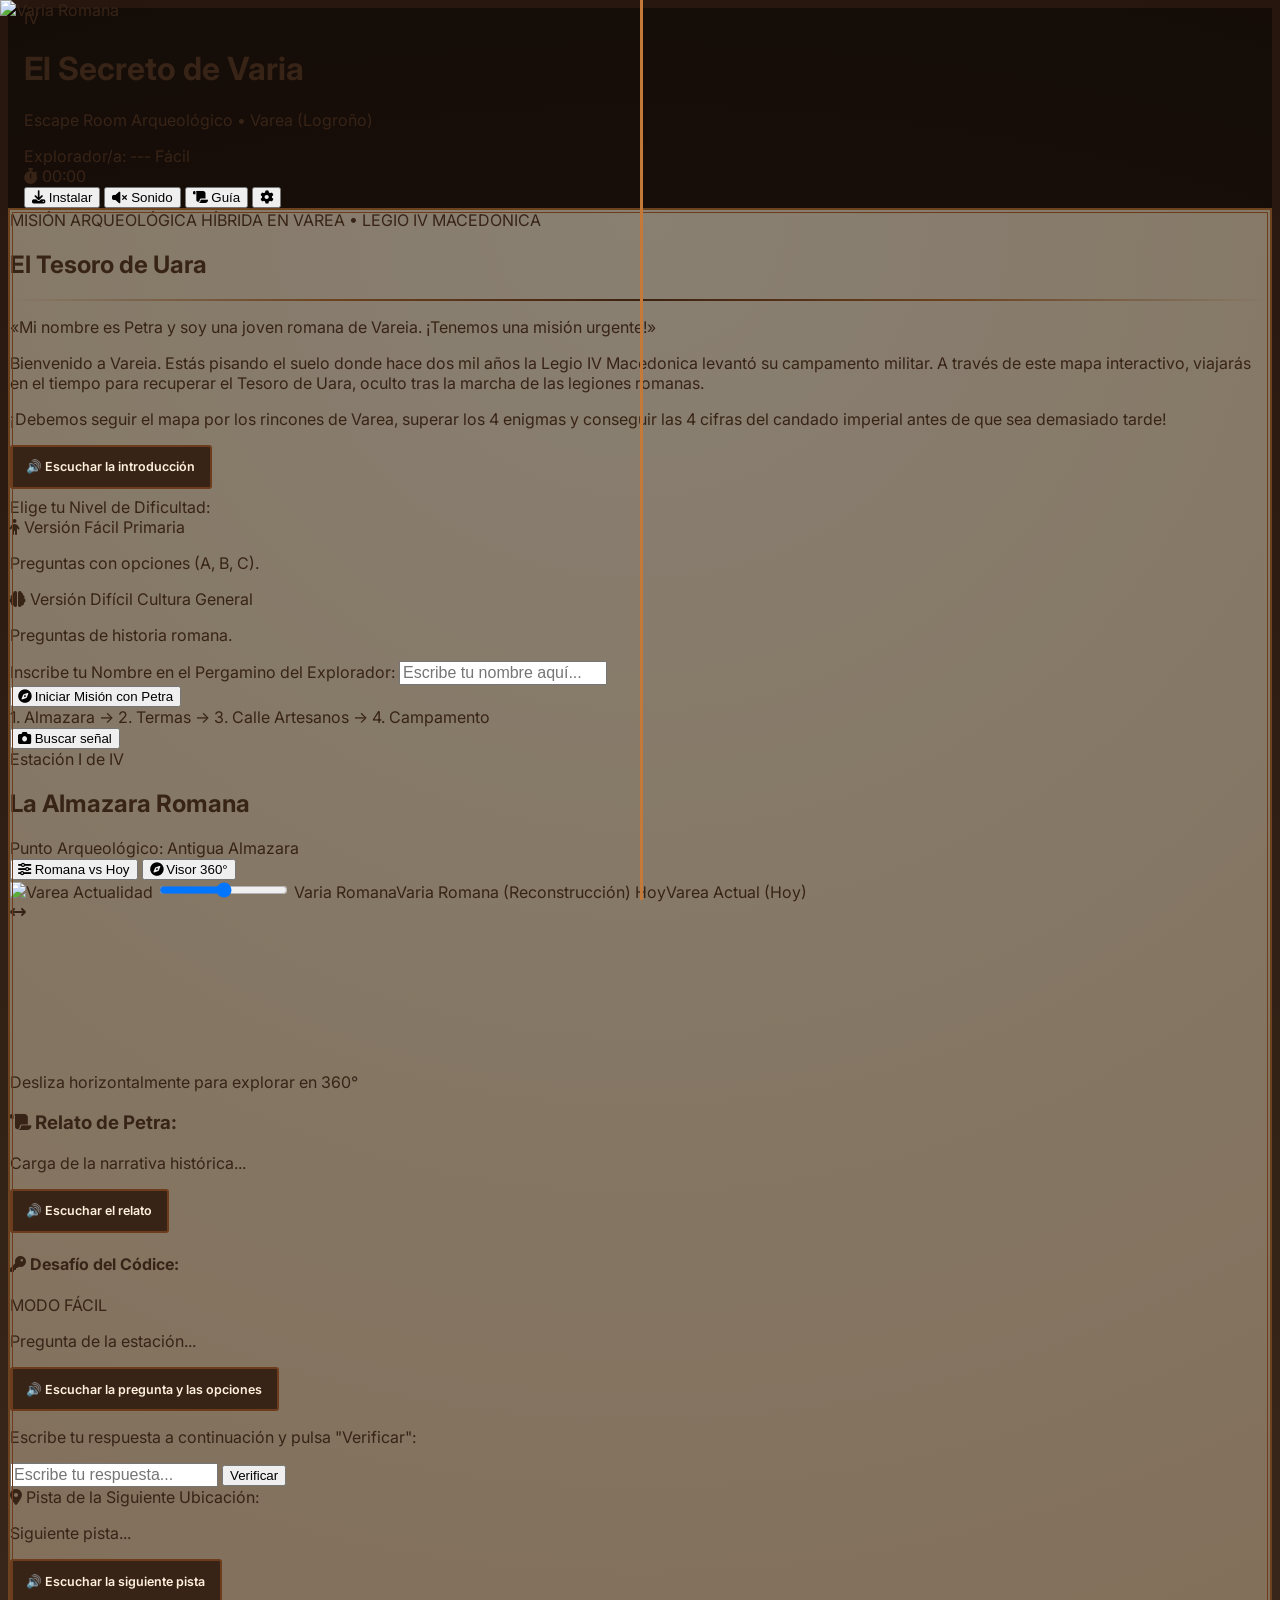
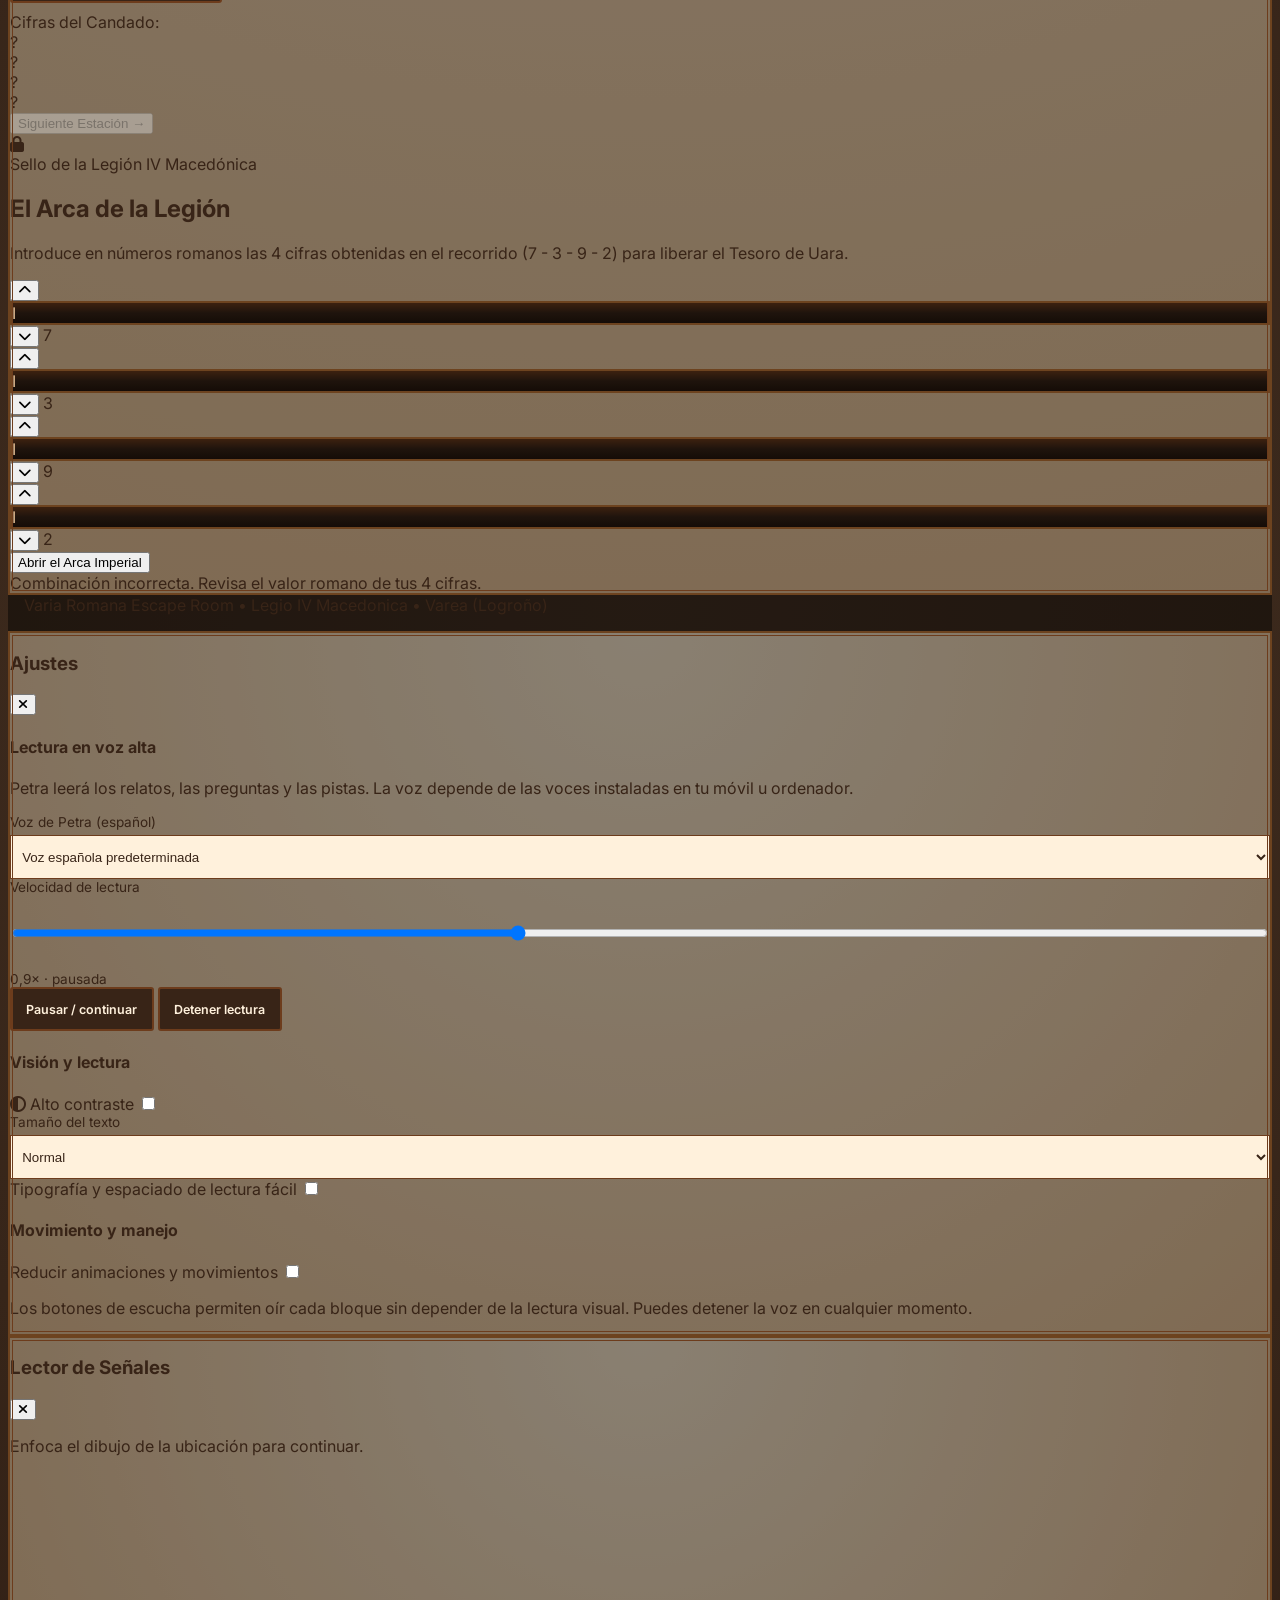
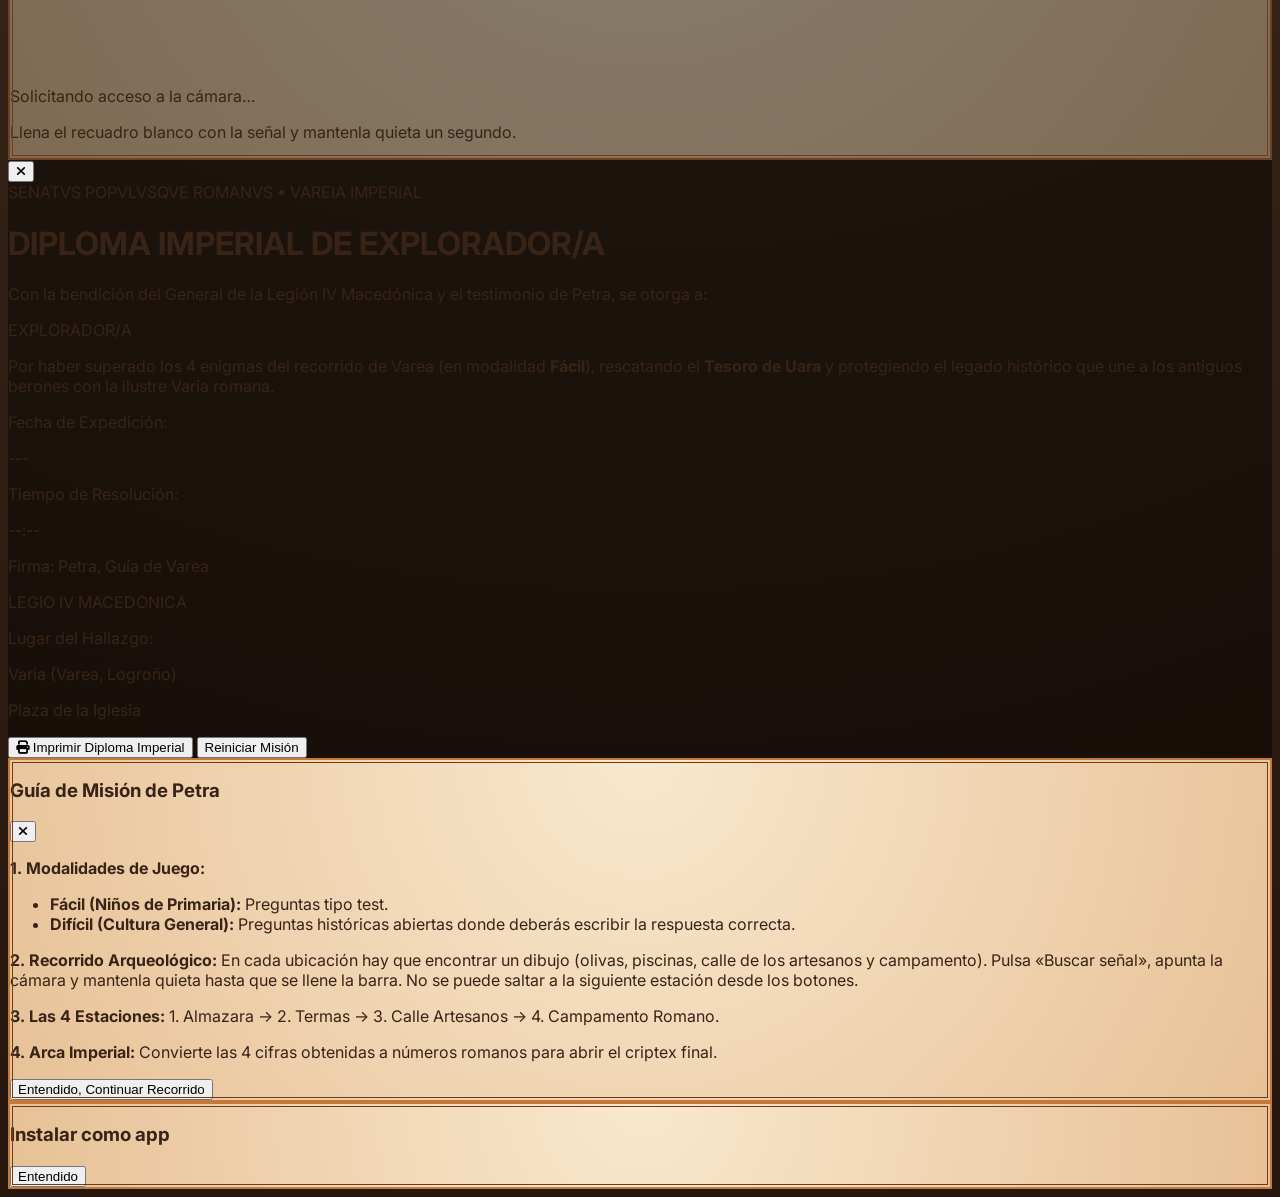
==== commit c3842183: "Add files via upload" ====
--- a/index.html
+++ b/index.html
@@ -164,6 +164,119 @@
                 display: none !important;
             }
         }
+
+        /* MODO OSCURO / ALTO CONTRASTE */
+        body.high-contrast {
+            background: #000 !important;
+            color: #fff !important;
+            background-image: none !important;
+        }
+        body.high-contrast .parchment-sheet {
+            background: #111 !important;
+            background-image: none !important;
+            color: #fff !important;
+            border-color: #ffdf00 !important;
+        }
+        body.high-contrast .parchment-sheet *,
+        body.high-contrast main,
+        body.high-contrast main p,
+        body.high-contrast main span,
+        body.high-contrast main label,
+        body.high-contrast main h2,
+        body.high-contrast main h3,
+        body.high-contrast main h4,
+        body.high-contrast footer {
+            color: #fff !important;
+        }
+        body.high-contrast .parchment-sheet button {
+            border-color: #ffdf00 !important;
+        }
+        body.high-contrast .parchment-sheet button:not(:disabled),
+        body.high-contrast #btn-next-station:not(:disabled) {
+            background: #ffdf00 !important;
+            color: #000 !important;
+        }
+        body.high-contrast input,
+        body.high-contrast textarea,
+        body.high-contrast select {
+            background: #000 !important;
+            color: #fff !important;
+            border-color: #ffdf00 !important;
+        }
+        body.high-contrast .cryptex-digit {
+            background: #000 !important;
+            color: #ffdf00 !important;
+            border-color: #ffdf00 !important;
+        }
+        body.high-contrast .roman-divider {
+            background: #ffdf00 !important;
+        }
+        body.high-contrast #stage-intro .bg-vainilla,
+        body.high-contrast #stage-intro .bg-vainilla\/50 {
+            background: #111 !important;
+        }
+        body.high-contrast .text-cafe,
+        body.high-contrast .text-caramelo,
+        body.high-contrast .text-caramelo\/80,
+        body.high-contrast .text-caramelo\/60,
+        body.high-contrast .text-cafe\/80 {
+            color: #fff !important;
+        }
+        body.high-contrast .bg-caramelo,
+        body.high-contrast .bg-cafe,
+        body.high-contrast .bg-cafe-dark {
+            background-color: #000 !important;
+            color: #ffdf00 !important;
+        }
+        body.high-contrast .border-caramelo,
+        body.high-contrast .border-miel {
+            border-color: #ffdf00 !important;
+        }
+        body.high-contrast .text-miel,
+        body.high-contrast .text-vainilla {
+            color: #ffdf00 !important;
+        }
+        body.high-contrast button:focus-visible,
+        body.high-contrast input:focus-visible,
+        body.high-contrast [onclick]:focus-visible {
+            outline: 3px solid #ffdf00 !important;
+            outline-offset: 3px !important;
+        }
+
+        /* ACCESIBILIDAD: lectura, tipografía, tamaño y movimiento */
+        body.dyslexia-friendly, body.dyslexia-friendly * {
+            font-family: Verdana, Arial, sans-serif !important;
+            letter-spacing: .02em;
+            line-height: 1.65 !important;
+        }
+        body.large-text main { font-size: 1.15rem; }
+        body.extra-large-text main { font-size: 1.3rem; }
+        body.large-text main button, body.extra-large-text main button,
+        body.large-text main input, body.extra-large-text main input { font-size: 1.08em !important; }
+        body.reduce-motion *, body.reduce-motion *::before, body.reduce-motion *::after {
+            animation-duration: .01ms !important;
+            animation-iteration-count: 1 !important;
+            transition-duration: .01ms !important;
+            scroll-behavior: auto !important;
+        }
+        button:focus-visible, input:focus-visible, select:focus-visible, [tabindex]:focus-visible {
+            outline: 3px solid #1d4ed8 !important;
+            outline-offset: 3px !important;
+        }
+        .petra-read-controls {
+            display:flex; flex-wrap:wrap; gap:.5rem; margin:.55rem 0;
+        }
+        .petra-read-btn {
+            min-height:44px; padding:.65rem .9rem; border:2px solid #6D3C1C;
+            background:#382417; color:#fff1dc; font:600  .78rem Inter,sans-serif;
+            cursor:pointer; border-radius:3px;
+        }
+        .petra-read-btn:hover { background:#6D3C1C; }
+        .petra-read-btn:focus-visible { outline:3px solid #1d4ed8; outline-offset:3px; }
+        .accessibility-setting { display:flex; flex-direction:column; gap:.35rem; color:#382417; font-size:.85rem; }
+        .accessibility-setting input, .accessibility-setting select { min-height:44px; padding:.45rem; border:1px solid #6D3C1C; background:#fff1dc; color:#382417; }
+
+        #settings-modal { z-index: 60; }
     </style>
 </head>
 <body class="flex flex-col justify-between min-h-screen">
@@ -218,6 +331,11 @@
                 <button onclick="showInstructions()" class="min-w-[44px] min-h-[44px] justify-center text-xs font-cinzel text-miel hover:text-vainilla transition uppercase tracking-widest flex items-center gap-1.5" aria-label="Guía">
                     <i class="fa-solid fa-scroll"></i>
                     <span class="hidden sm:inline">Guía</span>
+                </button>
+
+                <!-- Settings Button -->
+                <button onclick="openSettings()" class="min-w-[44px] min-h-[44px] flex items-center justify-center text-miel hover:text-vainilla transition text-lg" aria-label="Ajustes" title="Ajustes">
+                    <i class="fa-solid fa-gear"></i>
                 </button>
             </div>
 
@@ -566,6 +684,59 @@
     </footer>
 
 
+    <!-- MODAL AJUSTES -->
+    <div id="settings-modal" class="hidden fixed inset-0 z-[60] bg-cafe-dark/95 flex items-center justify-center p-4" role="dialog" aria-modal="true" aria-labelledby="settings-title">
+        <div class="parchment-sheet roman-border-box max-w-sm w-full p-5 space-y-5">
+            <div class="flex justify-between items-center border-b border-caramelo/30 pb-3">
+                <h3 id="settings-title" class="font-cinzel text-base font-bold text-cafe uppercase tracking-wider">Ajustes</h3>
+                <button onclick="closeSettings()" class="min-w-[44px] min-h-[44px] text-caramelo hover:text-cafe" aria-label="Cerrar ajustes">
+                    <i class="fa-solid fa-xmark text-xl"></i>
+                </button>
+            </div>
+            <div class="space-y-4 max-h-[70dvh] overflow-y-auto pr-1">
+                <div class="border-b border-caramelo/20 pb-3 space-y-2">
+                    <h4 class="font-cinzel text-xs font-bold text-caramelo uppercase">Lectura en voz alta</h4>
+                    <p class="text-xs text-cafe">Petra leerá los relatos, las preguntas y las pistas. La voz depende de las voces instaladas en tu móvil u ordenador.</p>
+                    <label class="accessibility-setting" for="petra-voice-select">Voz de Petra (español)
+                        <select id="petra-voice-select"><option value="">Voz española predeterminada</option></select>
+                    </label>
+                    <label class="accessibility-setting" for="petra-rate">Velocidad de lectura
+                        <input id="petra-rate" type="range" min="0.7" max="1.2" step="0.05" value="0.9">
+                        <span id="petra-rate-value" class="text-xs">0,9× · pausada</span>
+                    </label>
+                    <div class="flex flex-wrap gap-2">
+                        <button type="button" class="petra-read-btn" onclick="petraPauseSpeech()">Pausar / continuar</button>
+                        <button type="button" class="petra-read-btn" onclick="petraStopSpeech()">Detener lectura</button>
+                    </div>
+                </div>
+                <div class="border-b border-caramelo/20 pb-3 space-y-3">
+                    <h4 class="font-cinzel text-xs font-bold text-caramelo uppercase">Visión y lectura</h4>
+                    <label for="dark-mode-toggle" class="flex items-center justify-between gap-4 text-sm font-semibold text-cafe cursor-pointer">
+                        <span><i class="fa-solid fa-circle-half-stroke"></i> Alto contraste</span>
+                        <input id="dark-mode-toggle" type="checkbox" role="switch" onchange="toggleHighContrast(this.checked)" class="w-6 h-6 accent-yellow-400">
+                    </label>
+                    <label class="accessibility-setting" for="text-size-select">Tamaño del texto
+                        <select id="text-size-select" onchange="setAccessibleTextSize(this.value)">
+                            <option value="normal">Normal</option><option value="large">Grande</option><option value="extra-large">Muy grande</option>
+                        </select>
+                    </label>
+                    <label for="dyslexia-toggle" class="flex items-center justify-between gap-4 text-sm font-semibold text-cafe cursor-pointer">
+                        <span>Tipografía y espaciado de lectura fácil</span>
+                        <input id="dyslexia-toggle" type="checkbox" onchange="setDyslexiaFont(this.checked)" class="w-6 h-6 accent-yellow-400">
+                    </label>
+                </div>
+                <div class="space-y-3">
+                    <h4 class="font-cinzel text-xs font-bold text-caramelo uppercase">Movimiento y manejo</h4>
+                    <label for="motion-toggle" class="flex items-center justify-between gap-4 text-sm font-semibold text-cafe cursor-pointer">
+                        <span>Reducir animaciones y movimientos</span>
+                        <input id="motion-toggle" type="checkbox" onchange="setReducedMotion(this.checked)" class="w-6 h-6 accent-yellow-400">
+                    </label>
+                    <p class="text-xs text-cafe">Los botones de escucha permiten oír cada bloque sin depender de la lectura visual. Puedes detener la voz en cualquier momento.</p>
+                </div>
+            </div>
+        </div>
+    </div>
+
     <!-- MODAL 1: LECTOR DE COLOR CON CÁMARA -->
     <div id="qr-modal" class="hidden fixed inset-0 z-50 bg-cafe-dark/95 flex items-center justify-center p-3 sm:p-4 overflow-y-auto">
         <div class="parchment-sheet roman-border-box max-w-md w-full p-4 sm:p-6 text-center space-y-3 sm:space-y-4 my-auto">
@@ -712,20 +883,59 @@
             // ---- ESTACIÓN 2: TERMAS ----
             termasSliderRomano:   'termas romanas.png',    // ← slider "romano"
             termasSliderActual:   'termas actual.jpg',     // ← slider "actual"  (OJO: es .jpg, no .png)
-            termas360:            'termas 360.png',        // ← visor 360°
+            termas360:            'Termas 360.jfif',           // ← visor 360° (si no existe, se prueba 'Artesanos 360.jfif' por compatibilidad)
 
             // ---- ESTACIÓN 3 (Calle Artesanos) y 4 (Campamento): AÚN SIN ARCHIVOS ----
             // Mientras estén vacíos se usan fotos de prueba de internet (fallback en STATIONS).
             artesanosSliderRomano: 'Artesanos romanos.jfif',
             artesanosSliderActual: 'Artesanos actual.jpg',
-            artesanos360:          null,
+            artesanos360:          'Artesanos 360.jfif',
             campamentoSliderRomano: 'Campamento romano.jfif',
             campamentoSliderActual: 'Campamento actual.jpg',
-            campamento360:          null
+            campamento360:          'Campamento 360.jfif'
         };
         // Si el nombre está vacío (null) se usa la foto de prueba; si no, se usa tu archivo.
         // encodeURI permite nombres con espacios ("almazara romana.png").
         const imgPath = (name, fallback) => name ? encodeURI(name) : fallback;
+
+        // Lista de candidatos para el 360°: prueba tu nombre exacto y, si no carga,
+        // variantes de mayúsculas y extensión (.jfif/.jpg/.jpeg/.png/.webp), y al final la foto de prueba.
+        function pano360List(name, base, fallback, extras) {
+            const exts = ['jfif', 'jpg', 'jpeg', 'png', 'webp', 'JPG', 'PNG', 'JPEG', 'JFIF'];
+            const out = [];
+            if (name) out.push(name);
+            [base, base.toLowerCase(), base.charAt(0).toUpperCase() + base.slice(1).toLowerCase()].forEach(b => {
+                exts.forEach(e => out.push(b + '.' + e));
+            });
+            (extras || []).forEach(n => out.push(n));
+            const list = [...new Set(out)].map(n => encodeURI(n));
+            list.fallback = fallback || null;                       // foto de prueba (último recurso)
+            list.key = base.split(' ')[0];                          // palabra clave de la estación (para autodetección)
+            return list;
+        }
+
+        // Autodetección: si ningún nombre candidato carga y la web está en GitHub Pages,
+        // se lee la lista de archivos del repositorio y se busca el que contenga
+        // la palabra de la estación + "360" (sin importar mayúsculas, tildes o extensión).
+        let _repoFilesPromise = null;
+        function getRepoFiles() {
+            if (_repoFilesPromise) return _repoFilesPromise;
+            _repoFilesPromise = (async () => {
+                try {
+                    const host = location.hostname;
+                    if (!/\.github\.io$/i.test(host)) return [];
+                    const owner = host.split('.')[0];
+                    const seg = location.pathname.split('/').filter(Boolean)[0];
+                    const repo = (seg && !/\.[a-z0-9]+$/i.test(seg)) ? seg : host;
+                    const r = await fetch('https://api.github.com/repos/' + owner + '/' + repo + '/contents/');
+                    if (!r.ok) return [];
+                    const j = await r.json();
+                    return j.filter(f => f.type === 'file').map(f => f.name);
+                } catch (e) { return []; }
+            })();
+            return _repoFilesPromise;
+        }
+        const normName = t => t.normalize('NFD').replace(/[\u0300-\u036f]/g, '').toLowerCase();
 
         /* (Los dibujos detectores de cámara NO dependen de archivos: están incrustados
            dentro de este HTML en IMAGE_DETECTORS. Los PNG "Detector ..." del repositorio
@@ -762,7 +972,7 @@
                 // ▼ NOMBRES DE ARCHIVO: se cambian arriba, en el bloque "const IMG" ▼
                 imgRoman:  imgPath(IMG.almazaraSliderRomano, 'https://images.unsplash.com/photo-1541971875076-8f970d573be6?auto=format&fit=crop&w=800&q=80'),
                 imgActual: imgPath(IMG.almazaraSliderActual, 'https://images.unsplash.com/photo-1500382017468-9049fed747ef?auto=format&fit=crop&w=800&q=80'),
-                pano360:   imgPath(IMG.almazara360,          'https://images.unsplash.com/photo-1518709268805-4e9042af9f23?auto=format&fit=crop&w=1200&q=80')
+                pano360:   pano360List(IMG.almazara360, 'Almazara 360', 'https://images.unsplash.com/photo-1518709268805-4e9042af9f23?auto=format&fit=crop&w=1200&q=80')
             },
             {
                 id: 'termas',
@@ -790,7 +1000,7 @@
                 // ▼ NOMBRES DE ARCHIVO: se cambian arriba, en el bloque "const IMG" ▼
                 imgRoman:  imgPath(IMG.termasSliderRomano, 'https://images.unsplash.com/photo-1584551246679-0daf3d275d0f?auto=format&fit=crop&w=800&q=80'),
                 imgActual: imgPath(IMG.termasSliderActual, 'https://images.unsplash.com/photo-1513694203232-719a280e022f?auto=format&fit=crop&w=800&q=80'),
-                pano360:   imgPath(IMG.termas360,          'https://images.unsplash.com/photo-1565008447742-97f6f38c985c?auto=format&fit=crop&w=1200&q=80')
+                pano360:   pano360List(IMG.termas360, 'Termas 360', 'https://images.unsplash.com/photo-1565008447742-97f6f38c985c?auto=format&fit=crop&w=1200&q=80', ['Artesanos 360.jfif'])
             },
             {
                 id: 'artesanos',
@@ -818,7 +1028,7 @@
                 // ▼ NOMBRES DE ARCHIVO: se cambian arriba, en el bloque "const IMG" ▼
                 imgRoman:  imgPath(IMG.artesanosSliderRomano, 'https://images.unsplash.com/photo-1578632767115-351597cf2477?auto=format&fit=crop&w=800&q=80'),
                 imgActual: imgPath(IMG.artesanosSliderActual, 'https://images.unsplash.com/photo-1513407030348-c983a97b98d8?auto=format&fit=crop&w=800&q=80'),
-                pano360:   imgPath(IMG.artesanos360,          'https://images.unsplash.com/photo-1533105079780-92b9be482077?auto=format&fit=crop&w=1200&q=80')
+                pano360:   pano360List(IMG.artesanos360, 'Artesanos 360', 'https://images.unsplash.com/photo-1533105079780-92b9be482077?auto=format&fit=crop&w=1200&q=80')
             },
             {
                 id: 'campamento',
@@ -846,7 +1056,7 @@
                 // ▼ NOMBRES DE ARCHIVO: se cambian arriba, en el bloque "const IMG" ▼
                 imgRoman:  imgPath(IMG.campamentoSliderRomano, 'https://images.unsplash.com/photo-1568605117036-5fe5e7bab0b7?auto=format&fit=crop&w=800&q=80'),
                 imgActual: imgPath(IMG.campamentoSliderActual, 'https://images.unsplash.com/photo-1519817650390-64a93db51149?auto=format&fit=crop&w=800&q=80'),
-                pano360:   imgPath(IMG.campamento360,          'https://images.unsplash.com/photo-1509198397868-475647b2a1e5?auto=format&fit=crop&w=1200&q=80')
+                pano360:   pano360List(IMG.campamento360, 'Campamento 360', 'https://images.unsplash.com/photo-1509198397868-475647b2a1e5?auto=format&fit=crop&w=1200&q=80')
             }
         ];
 
@@ -953,15 +1163,22 @@
         };
         const V360_MIN_FOV = 35, V360_MAX_FOV = 90, V360_BG = 0xFF121D2B; // #2b1d12 en ABGR
 
-        function loadPanoImage(url) {
+        function loadPanoImage(source) {
             const v = viewer360;
+            const list = Array.isArray(source) ? source.filter(Boolean) : (source ? [source] : []);
+            const fallback = Array.isArray(source) ? source.fallback : null;
+            const key = Array.isArray(source) ? source.key : null;
+            const url = list.length ? list.join('|') : null;   // clave única de esta estación
             if (url && url === v.url && (v.status === 'ready' || v.status === 'loading')) {
                 v.dirty = true;
                 return;
             }
-            v.url = url || null;
+            v.url = url;
             v.img = null;
             v.src32 = null;
+            v.out = null; v.out32 = null;
+            v.mode = 'flat';
+            v.missing = key || '';
             v.yaw = 0; v.pitch = 0; v.fov = 80; v.lastInteraction = 0;
             v.dirty = true;
             if (!url) {
@@ -972,20 +1189,43 @@
             v.status = 'loading';
             start360Loop();
             const token = url;
-            const attempt = (withCors) => {
+            const fail = () => {
+                if (v.url !== token) return;
+                console.warn('360: no se encontró ninguna imagen para «' + key + '». Revisa el nombre en const IMG.');
+                v.status = 'error';
+                v.dirty = true;
+                start360Loop();
+            };
+            // Prueba una lista de URLs en orden (primero con CORS, luego sin CORS); si ninguna carga, llama a next().
+            const tryList = (arr, i, withCors, next) => {
+                if (v.url !== token) return;
+                if (i >= arr.length) { next(); return; }
                 const img = new Image();
                 if (withCors) img.crossOrigin = 'anonymous';
                 img.onload = () => { if (v.url === token) prepare360Source(img); };
                 img.onerror = () => {
                     if (v.url !== token) return;
-                    if (withCors) { attempt(false); return; }  // reintento sin CORS (p. ej. abierto como archivo)
-                    v.status = 'error';
-                    v.dirty = true;
-                    start360Loop();
+                    if (withCors) { tryList(arr, i, false, next); return; }   // reintento sin CORS (p. ej. abierto como archivo)
+                    tryList(arr, i + 1, true, next);                          // siguiente nombre candidato
                 };
-                img.src = url;
+                img.src = arr[i];
             };
-            attempt(true);
+            tryList(list, 0, true, () => {
+                // 2.º intento: autodetectar el archivo en el repositorio de GitHub
+                getRepoFiles().then(files => {
+                    if (v.url !== token) return;
+                    const k = key ? normName(key) : '';
+                    const found = (files || [])
+                        .filter(f => /\.(jfif|jpe?g|png|webp)$/i.test(f))
+                        .filter(f => { const n = normName(f); return n.includes('360') && (!k || n.includes(k)); })
+                        .map(f => encodeURI(f))
+                        .filter(u => !list.includes(u));
+                    tryList(found, 0, true, () => {
+                        // 3.er intento: foto de prueba de internet
+                        if (fallback) tryList([fallback], 0, true, fail); else fail();
+                    });
+                });
+            });
         }
 
         function prepare360Source(img) {
@@ -993,9 +1233,9 @@
             v.img = img;
             v.mode = 'flat';
             const ratio = img.naturalWidth / img.naturalHeight;
-            // Panorama equirectangular (≈2:1 o más ancho) → proyección esférica real.
+            // Panorama equirectangular (≈2:1, se acepta desde 1.7) → proyección esférica real.
             // Foto normal → desplazamiento horizontal en bucle.
-            if (ratio >= 1.9) {
+            if (ratio >= 1.7) {
                 try {
                     const sw = Math.min(img.naturalWidth, 2048);
                     const sh = Math.max(2, Math.round(sw / ratio));
@@ -1115,7 +1355,7 @@
             if (!v.canvas || !v.ctx || v.box.classList.contains('hidden')) return;
             if (!fit360()) return;
             if (v.status === 'loading') render360Message('Cargando vista 360°…');
-            else if (v.status === 'error') render360Message('No se pudo cargar la imagen 360°');
+            else if (v.status === 'error') render360Message('No se encontró la imagen 360° de ' + (v.missing || 'esta estación'));
             else if (v.status !== 'ready') render360Message('Sin imagen 360° para esta estación');
             else if (v.mode === 'sphere') render360Sphere();
             else render360Flat();
@@ -1986,6 +2226,209 @@
             window.addEventListener('load', () => navigator.serviceWorker.register('sw.js').catch(() => {}));
         }
         refreshInstallBtn();
+
+        // Ajustes de accesibilidad: modo oscuro de alto contraste.
+        function openSettings() {
+            document.getElementById('settings-modal').classList.remove('hidden');
+        }
+        function closeSettings() {
+            document.getElementById('settings-modal').classList.add('hidden');
+        }
+        function toggleHighContrast(enabled) {
+            document.body.classList.toggle('high-contrast', enabled);
+            try { localStorage.setItem('varia-high-contrast', enabled ? 'on' : 'off'); } catch (e) {}
+        }
+        (function restoreAccessibilitySetting() {
+            let enabled = false;
+            try { enabled = localStorage.getItem('varia-high-contrast') === 'on'; } catch (e) {}
+            document.body.classList.toggle('high-contrast', enabled);
+            const toggle = document.getElementById('dark-mode-toggle');
+            if (toggle) toggle.checked = enabled;
+        })();
     </script>
+
+<script>
+/* ============================================================
+   ACCESIBILIDAD Y VOZ DE PETRA
+   Usa la síntesis de voz del navegador; no envía texto a servidores.
+   ============================================================ */
+(function () {
+    const synth = window.speechSynthesis;
+    let petraVoices = [];
+    const storage = {
+        get(k, fallback) { try { const v = localStorage.getItem('varia-' + k); return v === null ? fallback : v; } catch(e) { return fallback; } },
+        set(k, v) { try { localStorage.setItem('varia-' + k, String(v)); } catch(e) {} }
+    };
+
+    function getSpanishVoices() {
+        if (!synth) return [];
+        petraVoices = synth.getVoices().filter(v => /^es([-_]|$)/i.test(v.lang));
+        const select = document.getElementById('petra-voice-select');
+        if (!select) return;
+        const previous = storage.get('petra-voice', '');
+        select.innerHTML = '<option value="">Voz española predeterminada</option>';
+        petraVoices.forEach((voice, i) => {
+            const option = document.createElement('option');
+            option.value = voice.voiceURI;
+            option.textContent = voice.name + ' (' + voice.lang + ')';
+            select.appendChild(option);
+        });
+        if (previous && petraVoices.some(v => v.voiceURI === previous)) select.value = previous;
+    }
+
+    window.petraStopSpeech = function () {
+        if (synth) synth.cancel();
+        document.querySelectorAll('.petra-read-btn[data-reading="true"]').forEach(b => {
+            b.dataset.reading = 'false'; b.setAttribute('aria-pressed', 'false');
+        });
+    };
+    window.petraPauseSpeech = function () {
+        if (!synth) return;
+        if (synth.speaking && !synth.paused) synth.pause();
+        else if (synth.paused) synth.resume();
+    };
+    window.petraSpeak = function (text, button) {
+        if (!synth || !('SpeechSynthesisUtterance' in window)) {
+            alert('Este navegador no permite la lectura en voz alta. Prueba con Chrome, Edge o Safari actualizado.');
+            return;
+        }
+        const clean = (text || '').replace(/\s+/g, ' ').trim();
+        if (!clean) return;
+        if (synth.speaking && button && button.dataset.reading === 'true') {
+            petraStopSpeech(); return;
+        }
+        petraStopSpeech();
+        const utterance = new SpeechSynthesisUtterance(clean);
+        utterance.lang = 'es-ES';
+        utterance.rate = Number(storage.get('petra-rate', '0.9'));
+        const selected = storage.get('petra-voice', '');
+        utterance.voice = petraVoices.find(v => v.voiceURI === selected) ||
+            petraVoices.find(v => /female|mujer|monica|paulina|helena|elvira|google español/i.test(v.name)) ||
+            petraVoices[0] || null;
+        if (button) { button.dataset.reading = 'true'; button.setAttribute('aria-pressed', 'true'); }
+        utterance.onend = utterance.onerror = () => {
+            if (button) { button.dataset.reading = 'false'; button.setAttribute('aria-pressed', 'false'); }
+        };
+        synth.speak(utterance);
+    };
+
+    function addReadButton(targetId, label) {
+        const target = document.getElementById(targetId);
+        if (!target || target.dataset.petraReaderAdded) return;
+        target.dataset.petraReaderAdded = 'true';
+        const wrap = document.createElement('div');
+        wrap.className = 'petra-read-controls';
+        wrap.style.display = target.classList.contains('hidden') ? 'none' : 'flex';
+        target._petraReadWrap = wrap;
+        const btn = document.createElement('button');
+        btn.type = 'button';
+        btn.className = 'petra-read-btn';
+        btn.textContent = '🔊 Escuchar ' + label;
+        btn.setAttribute('aria-label', 'Escuchar ' + label + ' con la voz de Petra');
+        btn.setAttribute('aria-pressed', 'false');
+        btn.addEventListener('click', () => {
+            let text = target.innerText || target.textContent || '';
+            if (targetId === 'station-question' && !document.getElementById('question-options-easy').classList.contains('hidden')) {
+                const options = [...document.querySelectorAll('#question-options-easy button')].map(b => b.innerText).join('. ');
+                text += '. Opciones: ' + options;
+            }
+            petraSpeak(text, btn);
+        });
+        wrap.appendChild(btn);
+        target.insertAdjacentElement('afterend', wrap);
+    }
+
+    function addAllReaderButtons() {
+        addReadButton('intro-story-reader-source', 'la introducción');
+        addReadButton('station-history-text', 'el relato');
+        addReadButton('station-question', 'la pregunta y las opciones');
+        addReadButton('station-next-clue', 'la siguiente pista');
+        addReadButton('question-feedback', 'la respuesta');
+    }
+
+    // La introducción se agrupa en un bloque oculto accesible para la lectura.
+    function prepareIntroReader() {
+        const story = document.querySelector('#stage-intro > div:nth-child(2)');
+        if (story && !document.getElementById('intro-story-reader-source')) {
+            const source = document.createElement('div');
+            source.id = 'intro-story-reader-source';
+            source.className = 'sr-only';
+            source.textContent = story.innerText;
+            story.insertAdjacentElement('afterend', source);
+        }
+    }
+
+    window.setAccessibleTextSize = function (value) {
+        document.body.classList.remove('large-text', 'extra-large-text');
+        if (value === 'large') document.body.classList.add('large-text');
+        if (value === 'extra-large') document.body.classList.add('extra-large-text');
+        storage.set('text-size', value);
+    };
+    window.setDyslexiaFont = function (enabled) {
+        document.body.classList.toggle('dyslexia-friendly', enabled);
+        storage.set('dyslexia-font', enabled ? 'on' : 'off');
+    };
+    window.setReducedMotion = function (enabled) {
+        document.body.classList.toggle('reduce-motion', enabled);
+        storage.set('reduce-motion', enabled ? 'on' : 'off');
+    };
+
+    function restoreSettings() {
+        const size = storage.get('text-size', 'normal');
+        const sizeSelect = document.getElementById('text-size-select');
+        if (sizeSelect) sizeSelect.value = size;
+        window.setAccessibleTextSize(size);
+        const dys = storage.get('dyslexia-font', 'off') === 'on';
+        const dysToggle = document.getElementById('dyslexia-toggle');
+        if (dysToggle) dysToggle.checked = dys;
+        window.setDyslexiaFont(dys);
+        const motion = storage.get('reduce-motion', 'off') === 'on';
+        const motionToggle = document.getElementById('motion-toggle');
+        if (motionToggle) motionToggle.checked = motion;
+        window.setReducedMotion(motion);
+        const rate = storage.get('petra-rate', '0.9');
+        const rateInput = document.getElementById('petra-rate');
+        const rateValue = document.getElementById('petra-rate-value');
+        if (rateInput) rateInput.value = rate;
+        if (rateValue) rateValue.textContent = Number(rate).toLocaleString('es-ES', {maximumFractionDigits:2}) + '× · pausada';
+    }
+
+    document.addEventListener('DOMContentLoaded', () => {
+        prepareIntroReader();
+        addAllReaderButtons();
+        restoreSettings();
+        getSpanishVoices();
+        if (synth && synth.onvoiceschanged !== undefined) synth.onvoiceschanged = getSpanishVoices;
+
+        const voiceSelect = document.getElementById('petra-voice-select');
+        if (voiceSelect) voiceSelect.addEventListener('change', () => storage.set('petra-voice', voiceSelect.value));
+        const rateInput = document.getElementById('petra-rate');
+        if (rateInput) rateInput.addEventListener('input', () => {
+            storage.set('petra-rate', rateInput.value);
+            const out = document.getElementById('petra-rate-value');
+            if (out) out.textContent = Number(rateInput.value).toLocaleString('es-ES', {maximumFractionDigits:2}) + '× · pausada';
+        });
+
+        // Los textos de las estaciones cambian dinámicamente: mantener los controles vinculados.
+        const observer = new MutationObserver(() => {
+            prepareIntroReader();
+            ['station-history-text','station-question','station-next-clue','question-feedback'].forEach(id => {
+                const target = document.getElementById(id);
+                if (target && target._petraReadWrap) {
+                    target._petraReadWrap.style.display = target.classList.contains('hidden') ? 'none' : 'flex';
+                    const btn = target._petraReadWrap.querySelector('.petra-read-btn');
+                    if (btn) btn.dataset.reading = 'false';
+                }
+            });
+            addAllReaderButtons();
+        });
+        ['station-history-text','station-question','station-next-clue','question-feedback'].forEach(id => {
+            const el = document.getElementById(id);
+            if (el) observer.observe(el, {childList:true, characterData:true, subtree:true, attributes:true, attributeFilter:['class']});
+        });
+    });
+})();
+</script>
+
 </body>
 </html>
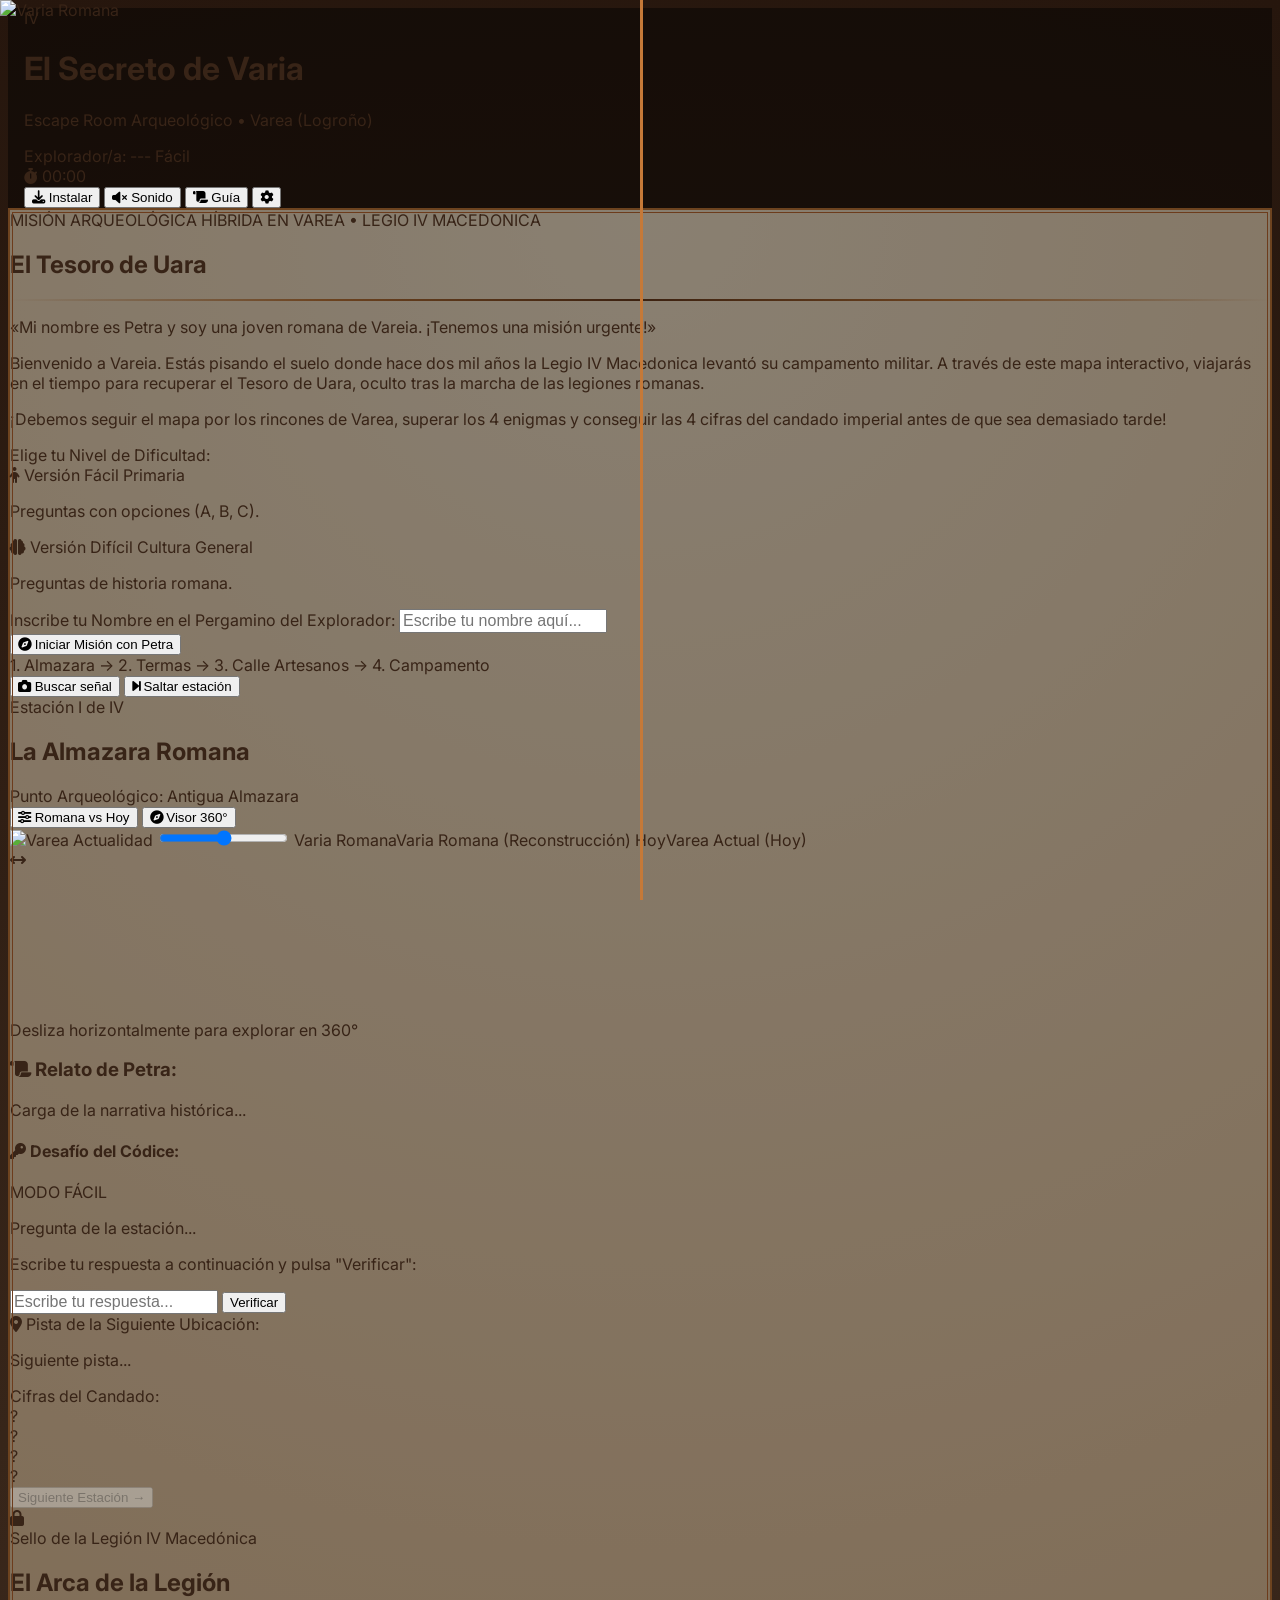
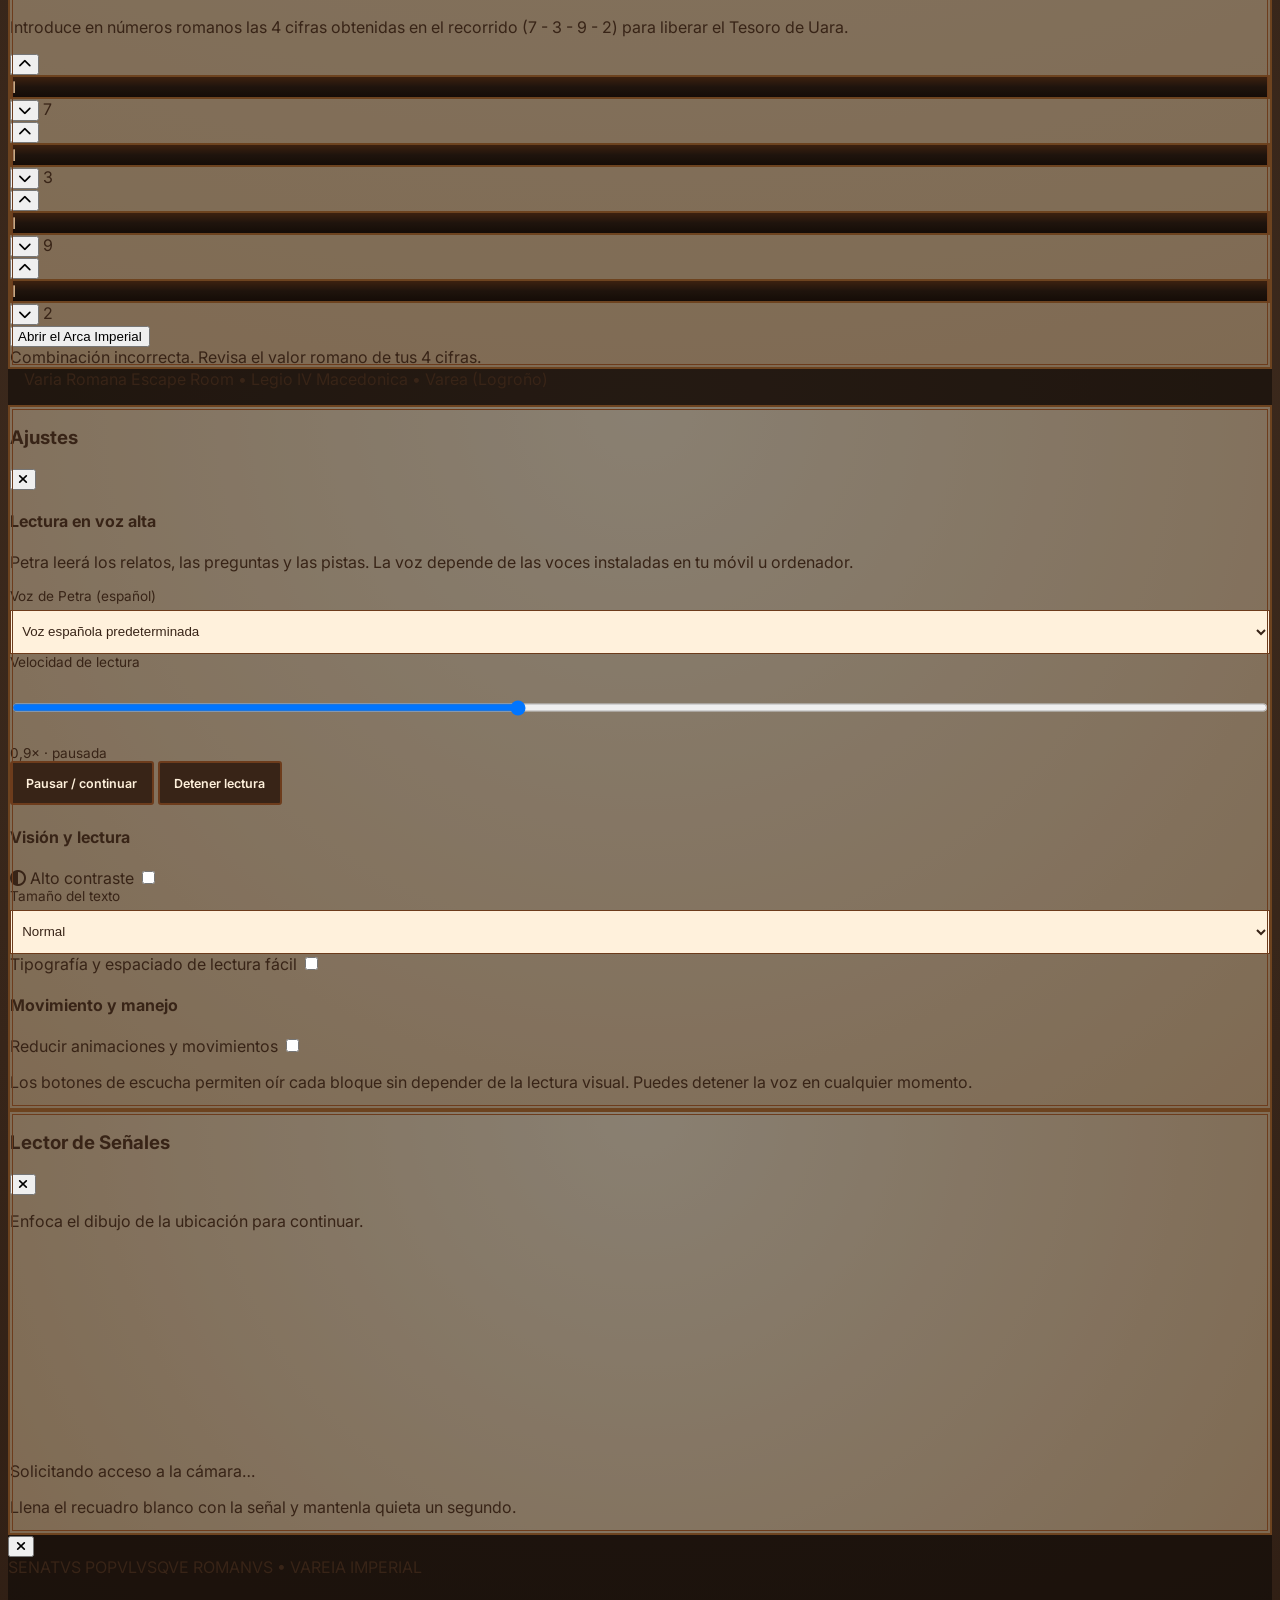
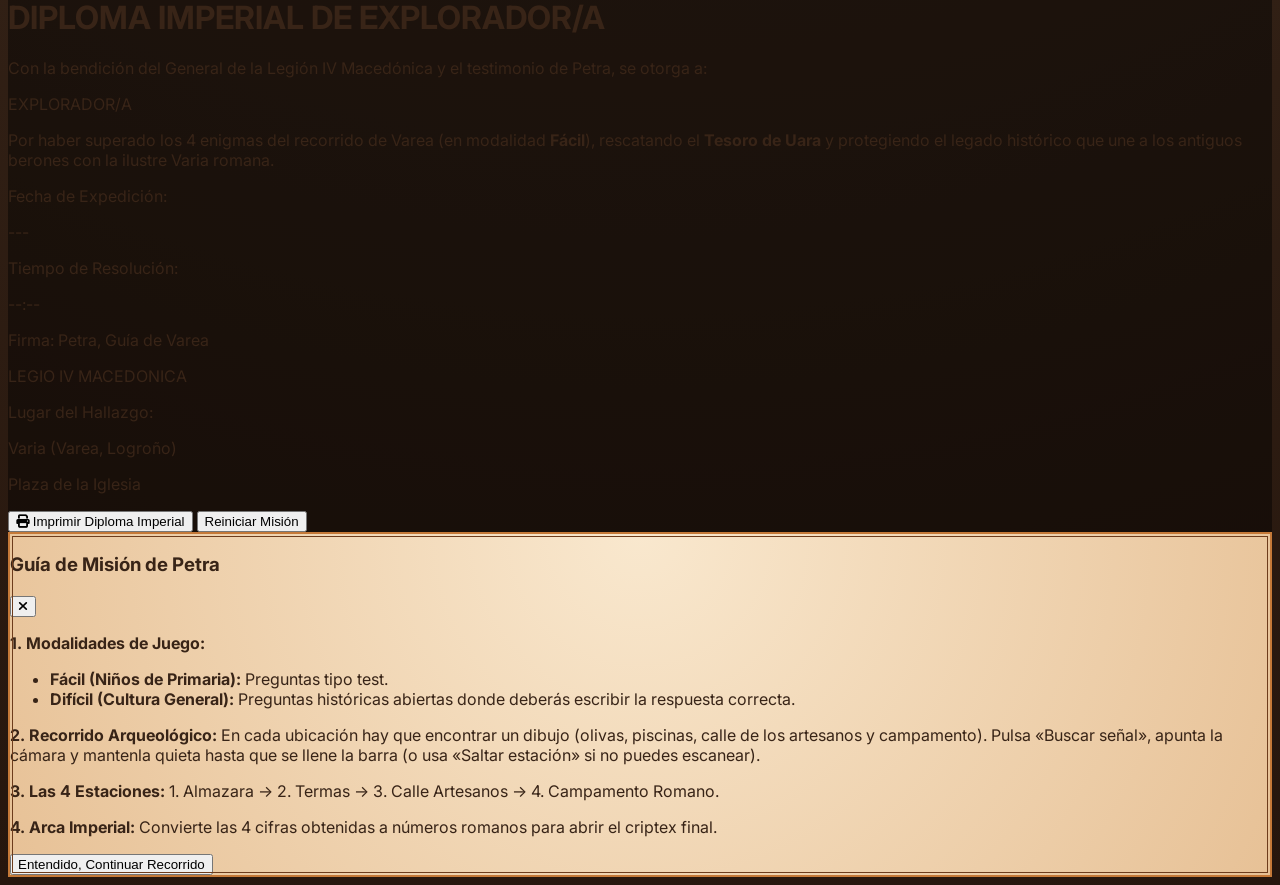
==== commit 30453055: "Update index.html" ====
--- a/index.html
+++ b/index.html
@@ -438,7 +438,7 @@
             <!-- STAGE 2: STATIONS TOUR (ALMAZARA -> TERMAS -> ARTESANOS -> CAMPAMENTO) -->
             <section id="stage-game" class="hidden space-y-8">
                 
-                <!-- Stepper Progress Bar & Color Scanner -->
+                <!-- Stepper Progress Bar & Color Scanner + Skip Button -->
                 <div class="flex flex-col md:flex-row justify-between items-center gap-3 md:gap-4 border-b border-caramelo/30 pb-4">
                     <div class="flex items-center gap-x-2 gap-y-1 md:gap-6 font-cinzel text-[10px] sm:text-xs tracking-wide md:tracking-wider flex-wrap justify-center">
                         <span id="step-1-indicator" class="text-cafe font-bold border-b-2 border-caramelo pb-1">1. Almazara</span>
@@ -450,10 +450,16 @@
                         <span id="step-4-indicator" class="text-caramelo/50">4. Campamento</span>
                     </div>
 
-                    <button onclick="openQRScannerModal()" class="w-full md:w-auto justify-center min-h-[44px] px-4 py-2 border border-caramelo text-caramelo hover:bg-caramelo hover:text-vainilla transition font-cinzel text-xs font-bold tracking-widest uppercase flex items-center gap-2">
-                        <i class="fa-solid fa-camera"></i>
-                        <span>Buscar señal</span>
-                    </button>
+                    <div class="flex flex-wrap sm:flex-nowrap items-center gap-2 w-full md:w-auto">
+                        <button onclick="openQRScannerModal()" class="flex-1 md:flex-none justify-center min-h-[44px] px-4 py-2 border border-caramelo text-caramelo hover:bg-caramelo hover:text-vainilla transition font-cinzel text-xs font-bold tracking-widest uppercase flex items-center gap-2">
+                            <i class="fa-solid fa-camera"></i>
+                            <span>Buscar señal</span>
+                        </button>
+                        <button onclick="skipStation()" class="flex-1 md:flex-none justify-center min-h-[44px] px-3 py-2 border border-caramelo/60 bg-vainilla/60 text-caramelo hover:bg-caramelo hover:text-vainilla transition font-cinzel text-xs font-bold tracking-wider uppercase flex items-center gap-1.5" title="Saltar a la siguiente estación sin escanear">
+                            <i class="fa-solid fa-forward-step"></i>
+                            <span>Saltar estación</span>
+                        </button>
+                    </div>
                 </div>
 
                 <!-- Station Header -->
@@ -854,7 +860,7 @@
                     <li><strong>Fácil (Niños de Primaria):</strong> Preguntas tipo test.</li>
                     <li><strong>Difícil (Cultura General):</strong> Preguntas históricas abiertas donde deberás escribir la respuesta correcta.</li>
                 </ul>
-                <p><strong>2. Recorrido Arqueológico:</strong> En cada ubicación hay que encontrar un dibujo (olivas, piscinas, calle de los artesanos y campamento). Pulsa «Buscar señal», apunta la cámara y mantenla quieta hasta que se llene la barra. No se puede saltar a la siguiente estación desde los botones.</p>
+                <p><strong>2. Recorrido Arqueológico:</strong> En cada ubicación hay que encontrar un dibujo (olivas, piscinas, calle de los artesanos y campamento). Pulsa «Buscar señal», apunta la cámara y mantenla quieta hasta que se llene la barra (o usa «Saltar estación» si no puedes escanear).</p>
                 <p><strong>3. Las 4 Estaciones:</strong> 1. Almazara &rarr; 2. Termas &rarr; 3. Calle Artesanos &rarr; 4. Campamento Romano.</p>
                 <p><strong>4. Arca Imperial:</strong> Convierte las 4 cifras obtenidas a números romanos para abrir el criptex final.</p>
             </div>
@@ -1282,1153 +1288,3 @@
             }
             return true;
         }
-
-        function clamp360() {
-            const v = viewer360;
-            v.fov = Math.max(V360_MIN_FOV, Math.min(V360_MAX_FOV, v.fov));
-            const maxPitch = v.mode === 'sphere' ? Math.min(85 * Math.PI / 180, v.vcov / 2) : 70 * Math.PI / 180;
-            v.pitch = Math.max(-maxPitch, Math.min(maxPitch, v.pitch));
-            const twoPi = Math.PI * 2;
-            if (v.yaw > Math.PI) v.yaw -= twoPi;
-            if (v.yaw < -Math.PI) v.yaw += twoPi;
-        }
-
-        function render360Sphere() {
-            const v = viewer360;
-            const rw = v.canvas.width, rh = v.canvas.height;
-            const out32 = v.out32, src32 = v.src32, srcW = v.srcW, srcH = v.srcH, vcov = v.vcov;
-            const f = (rw / 2) / Math.tan(v.fov * Math.PI / 360);
-            const cp = Math.cos(v.pitch), sp = Math.sin(v.pitch);
-            const cy = Math.cos(v.yaw), sy = Math.sin(v.yaw);
-            const twoPi = Math.PI * 2;
-            let idx = 0;
-            for (let j = 0; j < rh; j++) {
-                const y = rh / 2 - j - 0.5;
-                const y1 = y * cp + f * sp;      // no depende de la columna
-                const z1 = -y * sp + f * cp;
-                for (let i = 0; i < rw; i++) {
-                    const x = i - rw / 2 + 0.5;
-                    const x2 = x * cy + z1 * sy;
-                    const z2 = -x * sy + z1 * cy;
-                    const lon = Math.atan2(x2, z2);
-                    const lat = Math.atan2(y1, Math.sqrt(x2 * x2 + z2 * z2));
-                    const vv = 0.5 - lat / vcov;
-                    if (vv < 0 || vv >= 1) { out32[idx++] = V360_BG; continue; }
-                    let sx = ((lon / twoPi + 0.5) * srcW) | 0;
-                    if (sx >= srcW) sx = srcW - 1;
-                    out32[idx++] = src32[((vv * srcH) | 0) * srcW + sx];
-                }
-            }
-            v.ctx.putImageData(v.out, 0, 0);
-        }
-
-        function render360Flat() {
-            const v = viewer360;
-            const ctx = v.ctx, w = v.canvas.width, h = v.canvas.height, img = v.img;
-            const twoPi = Math.PI * 2;
-            const z = 90 / v.fov;                                   // zoom ≥ 1
-            const dh = h * z;
-            const dw = img.naturalWidth * (dh / img.naturalHeight);
-            const pn = Math.max(-1, Math.min(1, v.pitch / (70 * Math.PI / 180)));
-            const y = (h - dh) / 2 + pn * (dh - h) / 2;
-            let x0 = w / 2 - (v.yaw / twoPi + 0.5) * dw;
-            x0 = ((x0 % dw) - dw) % dw;                             // (-dw, 0]
-            ctx.fillStyle = '#2b1d12';
-            ctx.fillRect(0, 0, w, h);
-            for (let x = x0; x < w; x += dw) ctx.drawImage(img, x, y, dw, dh);
-        }
-
-        function render360Message(text) {
-            const v = viewer360;
-            const ctx = v.ctx, w = v.canvas.width, h = v.canvas.height;
-            ctx.fillStyle = '#2b1d12';
-            ctx.fillRect(0, 0, w, h);
-            ctx.fillStyle = '#f5ecd5';
-            ctx.font = Math.max(12, Math.round(h * 0.07)) + 'px Cinzel, Georgia, serif';
-            ctx.textAlign = 'center';
-            ctx.textBaseline = 'middle';
-            ctx.fillText(text, w / 2, h / 2);
-        }
-
-        function render360() {
-            const v = viewer360;
-            if (!v.canvas || !v.ctx || v.box.classList.contains('hidden')) return;
-            if (!fit360()) return;
-            if (v.status === 'loading') render360Message('Cargando vista 360°…');
-            else if (v.status === 'error') render360Message('No se encontró la imagen 360° de ' + (v.missing || 'esta estación'));
-            else if (v.status !== 'ready') render360Message('Sin imagen 360° para esta estación');
-            else if (v.mode === 'sphere') render360Sphere();
-            else render360Flat();
-        }
-
-        function tick360() {
-            const v = viewer360;
-            v.raf = 0;
-            if (!v.box || v.box.classList.contains('hidden')) { v.running = false; return; }
-            if (v.status === 'ready' && !v.dragging && performance.now() - v.lastInteraction > 2500) {
-                v.yaw += 0.0012;                 // giro lento automático hasta que el jugador lo toque
-                clamp360();
-                v.dirty = true;
-            }
-            if (v.dirty) { v.dirty = false; render360(); }
-            v.raf = requestAnimationFrame(tick360);
-        }
-
-        function start360Loop() {
-            const v = viewer360;
-            if (!v.canvas || v.running) return;
-            v.running = true;
-            v.raf = requestAnimationFrame(tick360);
-        }
-
-        function bind360Events() {
-            const v = viewer360;
-            if (v.bound) return;
-            v.bound = true;
-            const c = v.canvas;
-            const touch = () => { v.lastInteraction = performance.now(); v.dirty = true; };
-
-            c.addEventListener('pointerdown', (e) => {
-                c.setPointerCapture(e.pointerId);
-                v.pointers.set(e.pointerId, { x: e.clientX, y: e.clientY });
-                v.dragging = true;
-                if (v.pointers.size === 2) {
-                    const [a, b] = [...v.pointers.values()];
-                    v.pinchDist = Math.hypot(a.x - b.x, a.y - b.y);
-                }
-                touch();
-            });
-            c.addEventListener('pointermove', (e) => {
-                const p = v.pointers.get(e.pointerId);
-                if (!p) return;
-                if (v.pointers.size === 2) {
-                    p.x = e.clientX; p.y = e.clientY;
-                    const [a, b] = [...v.pointers.values()];
-                    const d = Math.hypot(a.x - b.x, a.y - b.y);
-                    if (v.pinchDist > 0 && d > 0) v.fov *= v.pinchDist / d;
-                    v.pinchDist = d;
-                } else {
-                    const k = (v.fov * Math.PI / 180) / Math.max(1, v.box.clientWidth);
-                    v.yaw -= (e.clientX - p.x) * k;
-                    v.pitch += (e.clientY - p.y) * k;
-                    p.x = e.clientX; p.y = e.clientY;
-                }
-                clamp360();
-                touch();
-            });
-            const end = (e) => {
-                v.pointers.delete(e.pointerId);
-                v.dragging = v.pointers.size > 0;
-                v.pinchDist = 0;
-                touch();
-            };
-            c.addEventListener('pointerup', end);
-            c.addEventListener('pointercancel', end);
-            c.addEventListener('wheel', (e) => {
-                e.preventDefault();
-                v.fov += e.deltaY * 0.05;
-                clamp360();
-                touch();
-            }, { passive: false });
-            c.addEventListener('dblclick', () => {
-                v.yaw = 0; v.pitch = 0; v.fov = 80;
-                touch();
-            });
-            window.addEventListener('resize', () => { v.dirty = true; });
-            if (window.ResizeObserver) new ResizeObserver(() => { v.dirty = true; }).observe(v.box);
-        }
-
-        // Punto de entrada: se llama cada vez que se muestra la pestaña «Visor 360°».
-        function initViewers360() {
-            const v = viewer360;
-            if (!v.canvas) {
-                v.box = document.getElementById('view-360-container');
-                v.canvas = document.getElementById('canvas-360');
-                if (!v.box || !v.canvas) return;
-                v.ctx = v.canvas.getContext('2d');
-                bind360Events();
-            }
-            // Si aún no se cargó el 360 de la estación actual, se carga ahora.
-            if (v.status === 'empty' && !v.url && typeof currentStationIndex === 'number' && STATIONS[currentStationIndex]) {
-                loadPanoImage(STATIONS[currentStationIndex].pano360);
-            }
-            v.dirty = true;
-            render360();            // primer pintado inmediato (el contenedor ya es visible)
-            start360Loop();
-        }
-
-        function drawPano() { initViewers360(); }
-
-        /* ==========================================================================
-           5. GAME FLOW ENGINE
-           ========================================================================== */
-        function startGame() {
-            const input = document.getElementById('player-name-input');
-            const name = input.value.trim();
-
-            if (!name) {
-                alert("Por favor, escribe tu nombre en el pergamino para iniciar la expedición con Petra.");
-                return;
-            }
-
-            playerName = name;
-            document.getElementById('header-player-name').innerText = playerName;
-            document.getElementById('header-difficulty-badge').innerText = selectedDifficulty === 'easy' ? 'Fácil (Primaria)' : 'Difícil (Cultura)';
-            document.getElementById('player-badge').classList.remove('hidden');
-
-            document.getElementById('stage-intro').classList.add('hidden');
-            document.getElementById('stage-game').classList.remove('hidden');
-
-            // Iniciar Cronómetro; la primera estación solo se abre al detectar su color.
-            startTimer();
-            showLockedState();
-            playCoinSound();
-            openQRScannerModal();
-        }
-
-        // Pantalla de espera: nada de la estación se ve hasta detectar la señal
-        function showLockedState() {
-            currentStationIndex = -1;
-            document.getElementById('station-tag').innerText = 'Acceso pendiente';
-            document.getElementById('station-title').innerText = 'Encuentra la señal del primer punto';
-            document.getElementById('station-location-badge').innerText = 'Busca el DIBUJO de La Almazara para comenzar';
-            document.getElementById('station-history-text').innerText = 'Petra te espera en el primer punto. Pulsa «Buscar señal» y enfoca con la cámara el dibujo colocado en la ubicación.';
-            document.getElementById('station-question').innerText = 'La pregunta aparecerá cuando la cámara detecte la señal correcta.';
-            document.getElementById('question-options-easy').innerHTML = '';
-            document.getElementById('question-options-easy').classList.add('hidden');
-            document.getElementById('question-input-hard').classList.add('hidden');
-            document.getElementById('question-feedback').classList.add('hidden');
-            document.getElementById('next-clue-box').classList.add('hidden');
-            document.getElementById('riddle-box').classList.add('opacity-50');
-            const nextBtn = document.getElementById('btn-next-station');
-            nextBtn.disabled = true;
-            nextBtn.innerHTML = 'Busca la señal de inicio';
-            nextBtn.className = 'w-full sm:w-auto min-h-[48px] px-5 sm:px-8 py-3 text-xs font-cinzel font-bold text-caramelo/40 border border-caramelo/30 uppercase tracking-wider sm:tracking-widest cursor-not-allowed';
-            updateProgressStepper(-1);
-        }
-
-        function loadStation(index) {
-            currentStationIndex = index;
-            document.getElementById('riddle-box').classList.remove('opacity-50');
-            const data = STATIONS[index];
-
-            document.getElementById('station-tag').innerText = `Estación ${index + 1} de 4`;
-            document.getElementById('station-title').innerText = data.title;
-            document.getElementById('station-location-badge').innerText = data.location;
-            document.getElementById('station-history-text').innerText = data.history;
-
-            document.getElementById('img-roman').src = data.imgRoman;
-            document.getElementById('img-actual').src = data.imgActual;
-            loadPanoImage(data.pano360);
-
-            updateSlider(50);
-            document.getElementById('time-slider').value = 50;
-
-            // Render Questions according to Difficulty
-            const tag = document.getElementById('difficulty-indicator-tag');
-            const easyContainer = document.getElementById('question-options-easy');
-            const hardContainer = document.getElementById('question-input-hard');
-
-            if (selectedDifficulty === 'easy') {
-                tag.innerText = "MODO FÁCIL (PRIMARIA)";
-                tag.className = "text-[10px] font-cinzel font-bold px-2 py-0.5 bg-caramelo text-vainilla rounded";
-                document.getElementById('station-question').innerText = data.easyQuestion;
-
-                easyContainer.classList.remove('hidden');
-                hardContainer.classList.add('hidden');
-                easyContainer.innerHTML = '';
-
-                data.easyOptions.forEach((opt) => {
-                    const btn = document.createElement('button');
-                    btn.className = "w-full min-h-[48px] py-3 px-4 text-left text-sm font-sans text-cafe border border-caramelo/40 bg-vainilla hover:bg-miel/20 hover:border-caramelo transition flex justify-between items-center";
-                    btn.innerHTML = `<span>${opt.text}</span>`;
-                    btn.onclick = () => checkEasyAnswer(opt.correct, data.digit, data.romanDigit, btn);
-                    easyContainer.appendChild(btn);
-                });
-
-            } else {
-                tag.innerText = "MODO DIFÍCIL (CULTURA GENERAL)";
-                tag.className = "text-[10px] font-cinzel font-bold px-2 py-0.5 bg-cafe text-miel border border-miel rounded";
-                document.getElementById('station-question').innerText = data.hardQuestion;
-
-                easyContainer.classList.add('hidden');
-                hardContainer.classList.remove('hidden');
-                document.getElementById('hard-text-answer').value = '';
-            }
-
-            document.getElementById('question-feedback').classList.add('hidden');
-            document.getElementById('next-clue-box').classList.add('hidden');
-
-            const nextBtn = document.getElementById('btn-next-station');
-            nextBtn.disabled = true;
-            nextBtn.innerHTML = 'Siguiente Estación &rarr;';
-            nextBtn.className = "w-full sm:w-auto min-h-[48px] px-5 sm:px-8 py-3 text-xs font-cinzel font-bold text-caramelo/40 border border-caramelo/30 uppercase tracking-wider sm:tracking-widest transition cursor-not-allowed";
-
-            updateProgressStepper(index);
-        }
-
-        function checkEasyAnswer(isCorrect, digit, romanDigit, buttonEl) {
-            const feedback = document.getElementById('question-feedback');
-            feedback.classList.remove('hidden');
-
-            if (isCorrect) {
-                feedback.className = "pt-2 text-xs font-bold text-caramelo flex items-center gap-2";
-                feedback.innerHTML = `<i class="fa-solid fa-circle-check text-green-700 text-sm"></i> <span>¡Correcto! Petra confirma la respuesta. Cifra desbloqueada: <strong class="text-sm font-cinzel text-cafe">${digit} (${romanDigit})</strong></span>`;
-                unlockStationDigit(digit);
-            } else {
-                feedback.className = "pt-2 text-xs font-bold text-red-700 flex items-center gap-2";
-                feedback.innerHTML = `<i class="fa-solid fa-circle-xmark"></i> <span>Respuesta incorrecta. Lee con atención el relato de Petra sobre Varea.</span>`;
-                playTone(180, 0.3);
-            }
-        }
-
-        function checkHardAnswer() {
-            const userInput = document.getElementById('hard-text-answer').value.toLowerCase().trim();
-            const data = STATIONS[currentStationIndex];
-            const feedback = document.getElementById('question-feedback');
-            feedback.classList.remove('hidden');
-
-            if (!userInput) {
-                feedback.className = "pt-2 text-xs font-bold text-red-700";
-                feedback.innerText = "Por favor, escribe una respuesta antes de verificar.";
-                return;
-            }
-
-            // Check if user input contains at least one required keyword
-            const isMatch = data.hardKeywords.some(keyword => userInput.includes(keyword));
-
-            if (isMatch) {
-                feedback.className = "pt-2 text-xs font-bold text-caramelo flex items-center gap-2";
-                feedback.innerHTML = `<i class="fa-solid fa-circle-check text-green-700 text-sm"></i> <span>¡Excelente cultura general! Cifra desbloqueada: <strong class="text-sm font-cinzel text-cafe">${data.digit} (${data.romanDigit})</strong></span>`;
-                unlockStationDigit(data.digit);
-            } else {
-                feedback.className = "pt-2 text-xs font-bold text-red-700 block space-y-1";
-                feedback.innerHTML = `<div><i class="fa-solid fa-circle-xmark mr-1"></i> Respuesta no válida. Inténtalo de nuevo.</div>
-                                       <div class="text-[11px] font-normal text-caramelo italic">${data.hardHint}</div>`;
-                playTone(150, 0.3);
-            }
-        }
-
-        function unlockStationDigit(digit) {
-            if (currentStationIndex < 0 || currentStationIndex >= STATIONS.length) return;
-            if (collectedDigits[currentStationIndex] !== null) return;
-            playCoinSound();
-
-            collectedDigits[currentStationIndex] = digit;
-            document.getElementById(`digit-slot-${currentStationIndex + 1}`).innerText = digit;
-
-            const clueBox = document.getElementById('next-clue-box');
-            document.getElementById('station-next-clue').innerText = STATIONS[currentStationIndex].nextClue;
-            clueBox.classList.remove('hidden');
-
-            const nextBtn = document.getElementById('btn-next-station');
-            nextBtn.disabled = false;
-            nextBtn.innerHTML = currentStationIndex < STATIONS.length - 1
-                ? 'Buscar la señal de la siguiente ubicación &rarr;'
-                : 'Ir al Arca Imperial &rarr;';
-            nextBtn.className = "w-full sm:w-auto min-h-[48px] px-5 py-3 text-xs font-cinzel font-bold text-vainilla bg-caramelo hover:bg-cafe uppercase tracking-wider sm:tracking-widest transition cursor-pointer border border-miel shadow-md";
-        }
-
-        function updateProgressStepper(activeIdx) {
-            for (let i = 1; i <= 4; i++) {
-                const el = document.getElementById(`step-${i}-indicator`);
-                if (i - 1 === activeIdx) {
-                    el.className = "text-cafe font-bold border-b-2 border-caramelo pb-1";
-                } else if (i - 1 < activeIdx) {
-                    el.className = "text-caramelo font-semibold";
-                } else {
-                    el.className = "text-caramelo/50";
-                }
-            }
-        }
-
-        function updateSlider(val) {
-            const overlay = document.getElementById('slider-overlay');
-            const handle = document.getElementById('slider-handle');
-            if (overlay && handle) {
-                overlay.style.width = `${val}%`;
-                handle.style.left = `${val}%`;
-            }
-            const box = document.getElementById('view-slider-container');
-            const roman = document.getElementById('img-roman');
-            if (box && roman && box.clientWidth) {
-                roman.style.width = box.clientWidth + 'px'; // la imagen romana ocupa el ancho completo del visor
-            }
-        }
-
-        function switchStationView(mode) {
-            const sliderBox = document.getElementById('view-slider-container');
-            const panoBox = document.getElementById('view-360-container');
-            const btnSlider = document.getElementById('btn-view-slider');
-            const btnPano = document.getElementById('btn-view-360');
-
-            if (mode === 'slider') {
-                sliderBox.classList.remove('hidden');
-                updateSlider(document.getElementById('time-slider').value);
-                panoBox.classList.add('hidden');
-                btnSlider.className = "text-cafe border-b-2 border-caramelo font-bold pb-1 transition";
-                btnPano.className = "text-caramelo/60 hover:text-cafe pb-1 transition";
-            } else {
-                sliderBox.classList.add('hidden');
-                panoBox.classList.remove('hidden');
-                btnPano.className = "text-cafe border-b-2 border-caramelo font-bold pb-1 transition";
-                btnSlider.className = "text-caramelo/60 hover:text-cafe pb-1 transition";
-                initViewers360();
-            }
-        }
-
-        function advanceToNextStation() {
-            if (currentStationIndex < 0 || collectedDigits[currentStationIndex] === null) {
-                alert('Primero debes encontrar la señal de esta ubicación y resolver su pregunta.');
-                return;
-            }
-            if (currentStationIndex < STATIONS.length - 1) {
-                openQRScannerModal();
-            } else {
-                document.getElementById('stage-game').classList.add('hidden');
-                document.getElementById('stage-victory').classList.remove('hidden');
-                playLockSound();
-            }
-        }
-
-        /* ==========================================================================
-           6. CRYPTEX & TREASURE CHEST UNLOCK
-           ========================================================================== */
-        function changeCryptexDigit(idx, dir) {
-            cryptexIndices[idx] = (cryptexIndices[idx] + dir + 10) % 10;
-            const romanChar = ROMAN_NUMS[cryptexIndices[idx]];
-            document.getElementById(`cryptex-${idx}`).innerText = romanChar;
-            playTone(300 + idx * 50, 0.08);
-        }
-
-        function verifyTreasurePin() {
-            // Target code 7 - 3 - 9 - 2 -> Indices in ROMAN_NUMS: 6 ('VII'), 2 ('III'), 8 ('IX'), 1 ('II')
-            const targetIndices = [6, 2, 8, 1];
-            const isMatch = cryptexIndices.every((val, i) => val === targetIndices[i]);
-
-            if (isMatch) {
-                document.getElementById('pin-error').classList.add('hidden');
-                // Detener Cronómetro al resolver la prueba final
-                stopTimer();
-                playVictoryFanfare();
-                openDiplomaModal();
-            } else {
-                const err = document.getElementById('pin-error');
-                err.classList.remove('hidden');
-                err.innerText = `Combinación incorrecta. Revisa los valores en números romanos: 7 (VII) - 3 (III) - 9 (IX) - 2 (II).`;
-                playTone(150, 0.4);
-            }
-        }
-
-        function openDiplomaModal() {
-            document.getElementById('diploma-player-name').innerText = playerName || "EXPLORADOR/A DE VARIA";
-            document.getElementById('diploma-difficulty-name').innerText = selectedDifficulty === 'easy' ? 'Fácil / Niños de Primaria' : 'Difícil / Cultura General';
-            
-            const now = new Date();
-            const dateStr = `${now.getDate()} de ${now.toLocaleString('es-ES', { month: 'long' })} de ${now.getFullYear()}`;
-            document.getElementById('diploma-date').innerText = dateStr;
-
-            // Inserción del tiempo final en el diploma
-            document.getElementById('diploma-time-taken').innerText = finalElapsedTime || "00:00";
-
-            document.getElementById('diploma-modal').classList.remove('hidden');
-        }
-
-        function closeDiplomaModal() {
-            document.getElementById('diploma-modal').classList.add('hidden');
-        }
-
-        /* ==========================================================================
-           7. MODALS & COLOR LOGIC
-           ========================================================================== */
-        /* ==========================================================================
-           LECTOR DE COLOR (sustituye al QR)
-           Cada estación tiene una "signal" (verde, azul, naranja, rojo).
-           Para cambiar a un dibujo más adelante, basta con sustituir la función
-           analyzeFrame() por otro detector y mantener el resto igual.
-           ========================================================================== */
-        const SIGNALS = {
-            verde:   { label: 'VERDE',   test: (h, s, v) => h >= 75  && h <= 165 && s >= 0.35 && v >= 0.20 },
-            azul:    { label: 'AZUL',    test: (h, s, v) => h >= 185 && h <= 265 && s >= 0.35 && v >= 0.20 },
-            naranja: { label: 'NARANJA', test: (h, s, v) => h >= 16  && h <= 44  && s >= 0.60 && v >= 0.60 },
-            rojo:    { label: 'ROJO',    test: (h, s, v) => (h <= 12 || h >= 340) && s >= 0.50 && v >= 0.25 },
-            // La Almazara se detecta por imagen (ver detector más abajo), no por color
-            dibujo:  { label: 'DIBUJO',  test: () => false },
-            termas:  { label: 'DIBUJO',  test: () => false },
-            artesanos:  { label: 'DIBUJO',  test: () => false },
-            campamento: { label: 'DIBUJO',  test: () => false }
-        };
-        const DETECT_RATIO = 0.55;   // % del recuadro que debe ser del color
-        const HOLD_NEEDED = 8;       // lecturas seguidas (~1 s) para confirmar
-        const SCAN_INTERVAL_MS = 120;
-
-        function rgbToHsv(r, g, b) {
-            r /= 255; g /= 255; b /= 255;
-            const max = Math.max(r, g, b), min = Math.min(r, g, b), d = max - min;
-            let h = 0;
-            if (d !== 0) {
-                if (max === r) h = ((g - b) / d) % 6;
-                else if (max === g) h = (b - r) / d + 2;
-                else h = (r - g) / d + 4;
-                h *= 60; if (h < 0) h += 360;
-            }
-            return [h, max === 0 ? 0 : d / max, max];
-        }
-
-        // Analiza el recuadro central del vídeo y devuelve el % de cada color
-        function analyzeFrame() {
-            const video = document.getElementById('color-video');
-            const canvas = document.getElementById('color-canvas');
-            if (!video.videoWidth) return null;
-            const ctx = canvas.getContext('2d', { willReadFrequently: true });
-            const side = Math.min(video.videoWidth, video.videoHeight) * 0.5;
-            const sx = (video.videoWidth - side) / 2;
-            const sy = (video.videoHeight - side) / 2;
-            ctx.drawImage(video, sx, sy, side, side, 0, 0, canvas.width, canvas.height);
-            const data = ctx.getImageData(0, 0, canvas.width, canvas.height).data;
-
-            const counts = { verde: 0, azul: 0, naranja: 0, rojo: 0 };
-            const total = data.length / 4;
-            for (let i = 0; i < data.length; i += 4) {
-                const [h, s, v] = rgbToHsv(data[i], data[i + 1], data[i + 2]);
-                for (const key in SIGNALS) {
-                    if (SIGNALS[key].test(h, s, v)) { counts[key]++; break; }
-                }
-            }
-            const ratios = {};
-            for (const key in counts) ratios[key] = counts[key] / total;
-            return ratios;
-        }
-
-
-        /* ==========================================================================
-           DETECTOR DE IMAGEN (Almazara, Termas, Artesanos y Campamento)
-           Compara la cámara con el dibujo de referencia mediante correlación cruzada
-           normalizada en escala de grises, probando varios tamaños y posiciones.
-           Funciona sin librerías externas y sin conexión.
-           Para añadir otra estación por dibujo: una entrada en IMAGE_DETECTORS y
-           poner ese nombre en el "signal" de la estación.
-           ========================================================================== */
-        const IMAGE_DETECTORS = {
-            dibujo: { label: 'la almazara', threshold: 0.50, tpls: null, loading: false,
-                      src: '[data-uri]' },
-            termas: { label: 'las termas',  threshold: 0.48, tpls: null, loading: false,
-                      src: '[data-uri]' },
-            artesanos:   { label: 'la calle de los artesanos', threshold: 0.48, tpls: null, loading: false,
-                      src: '[data-uri]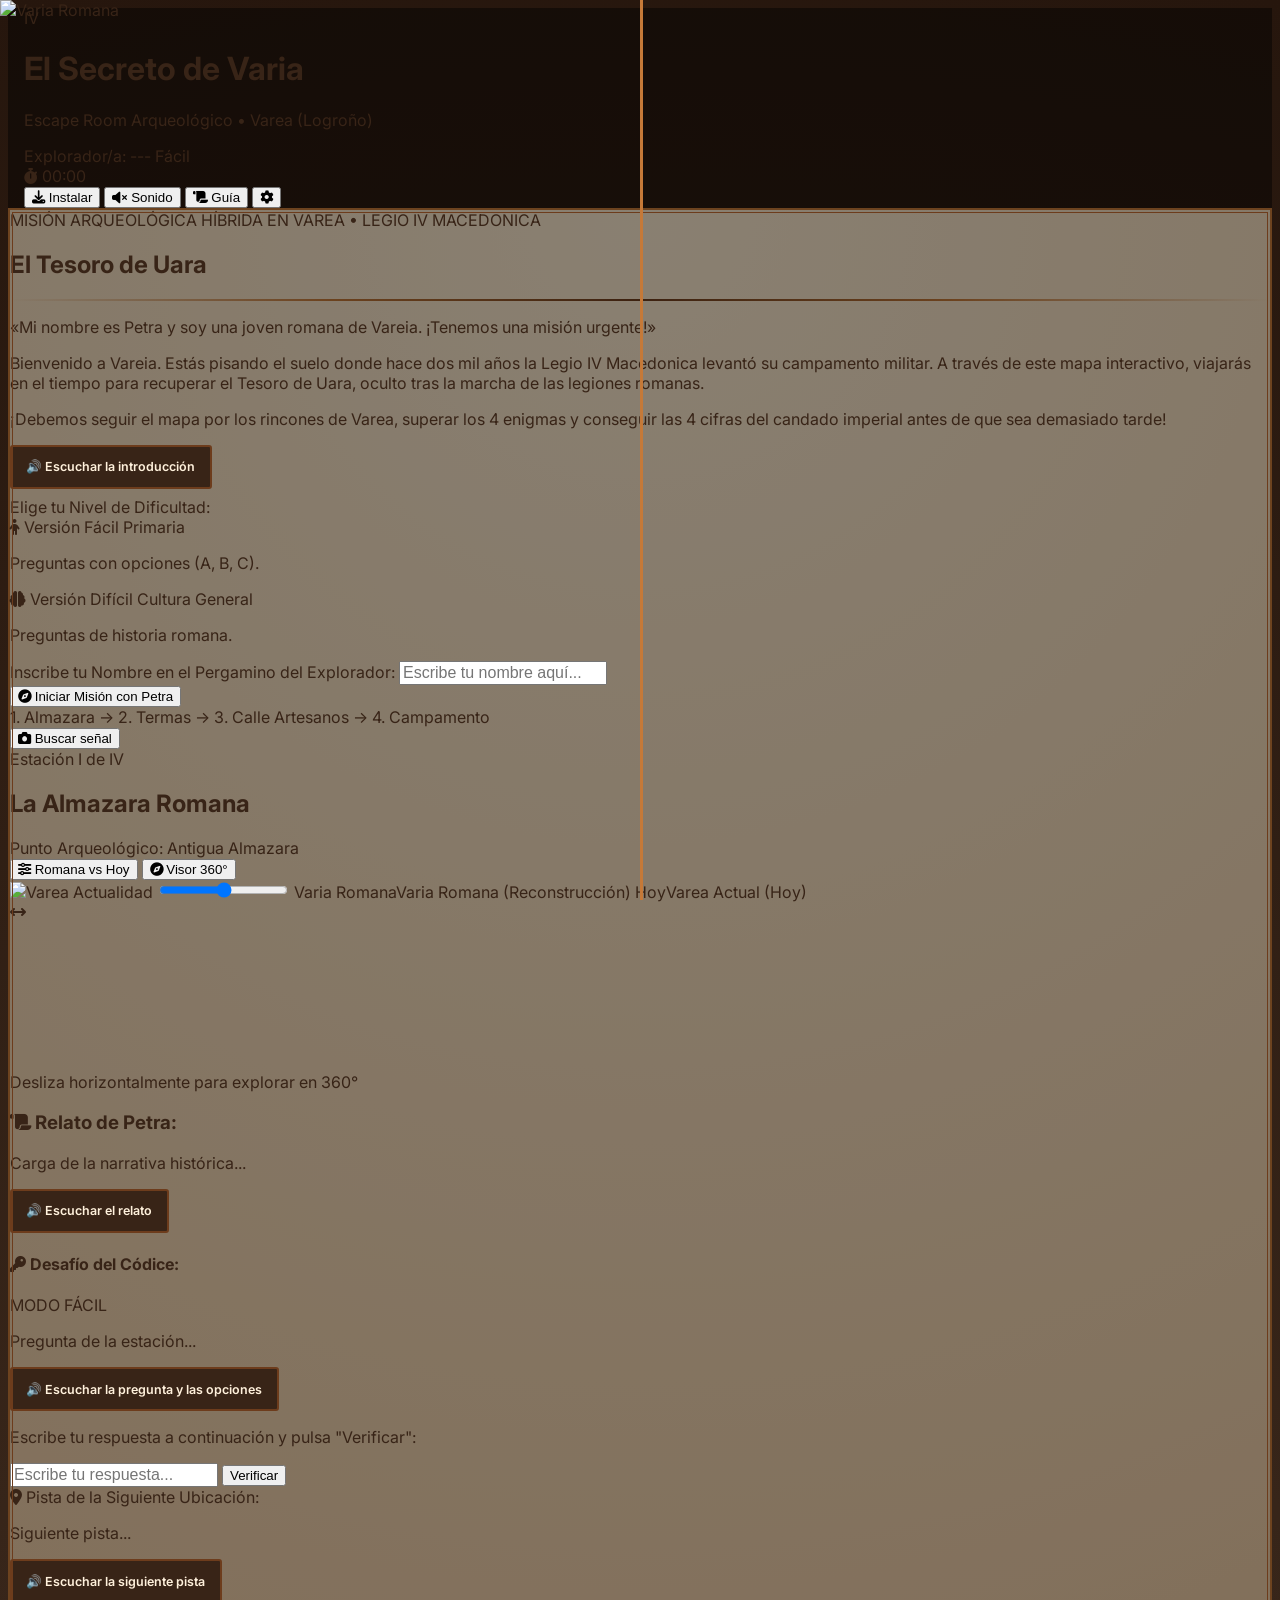
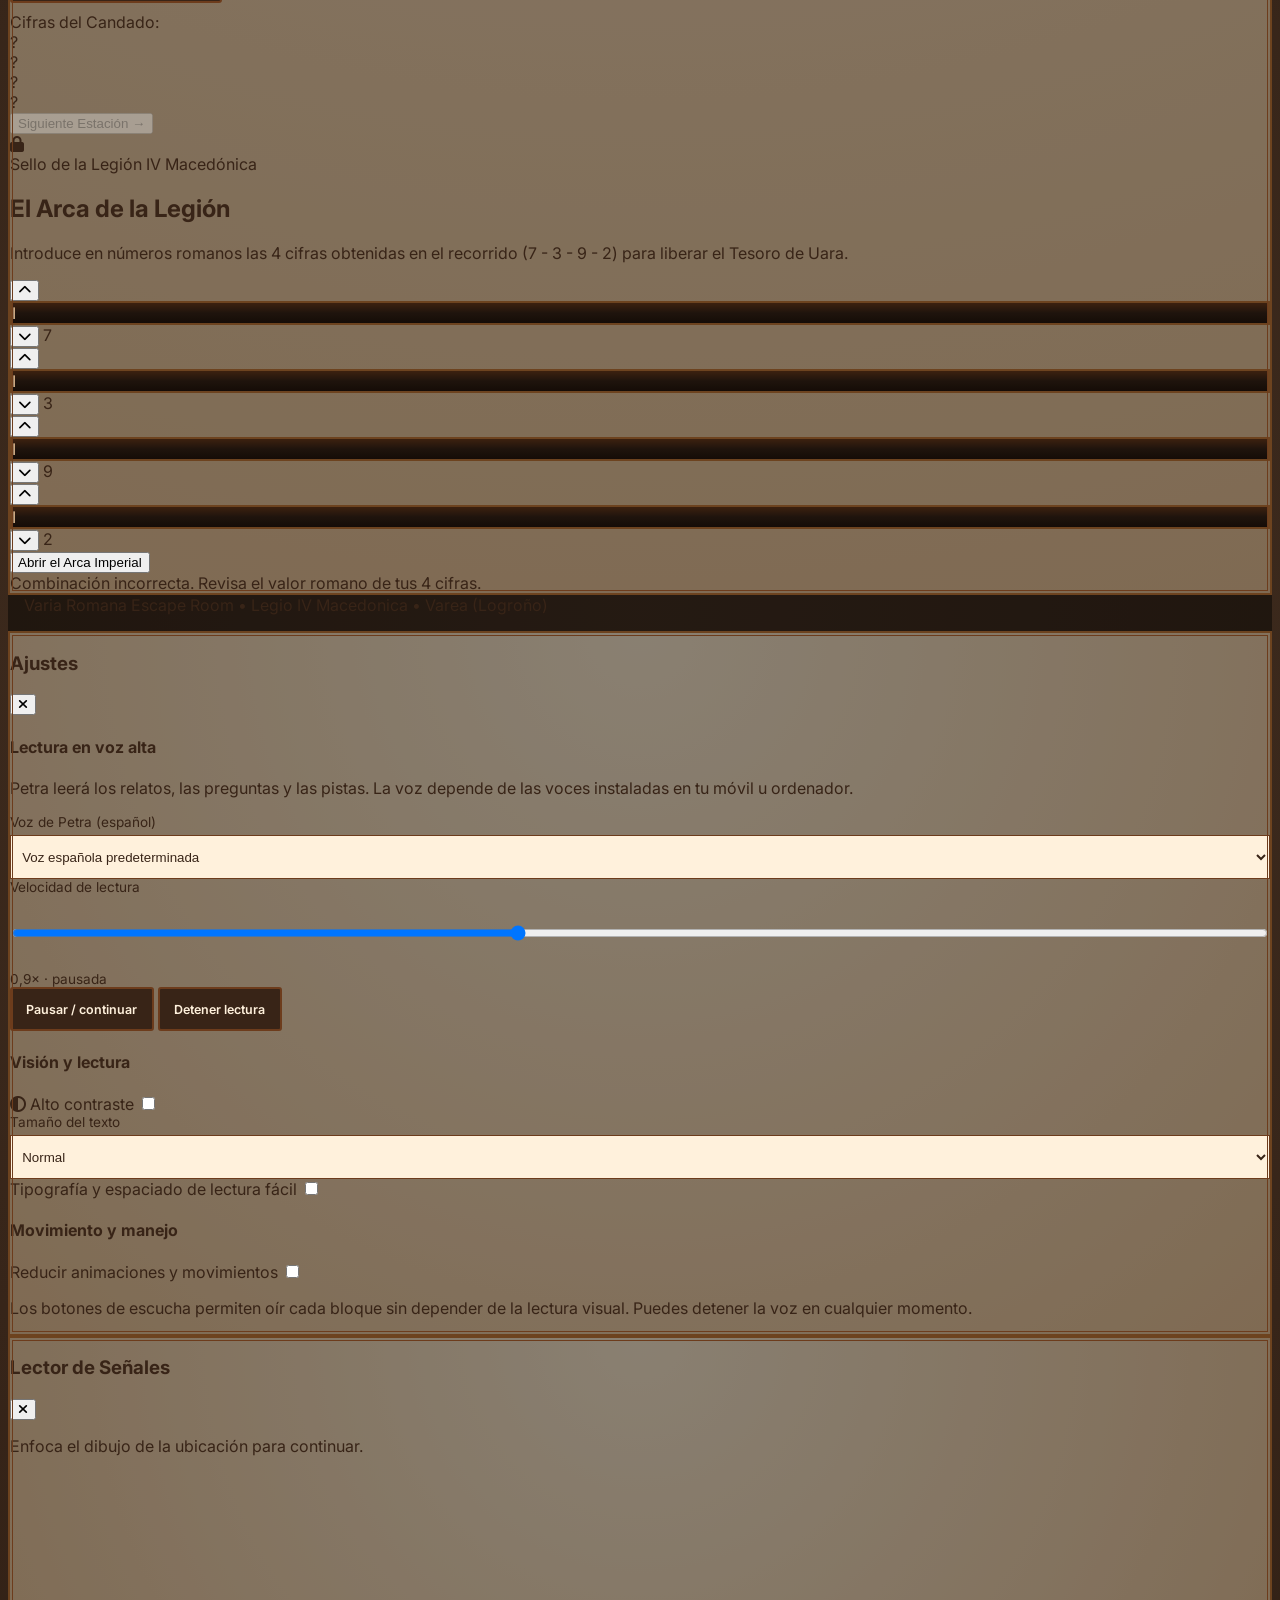
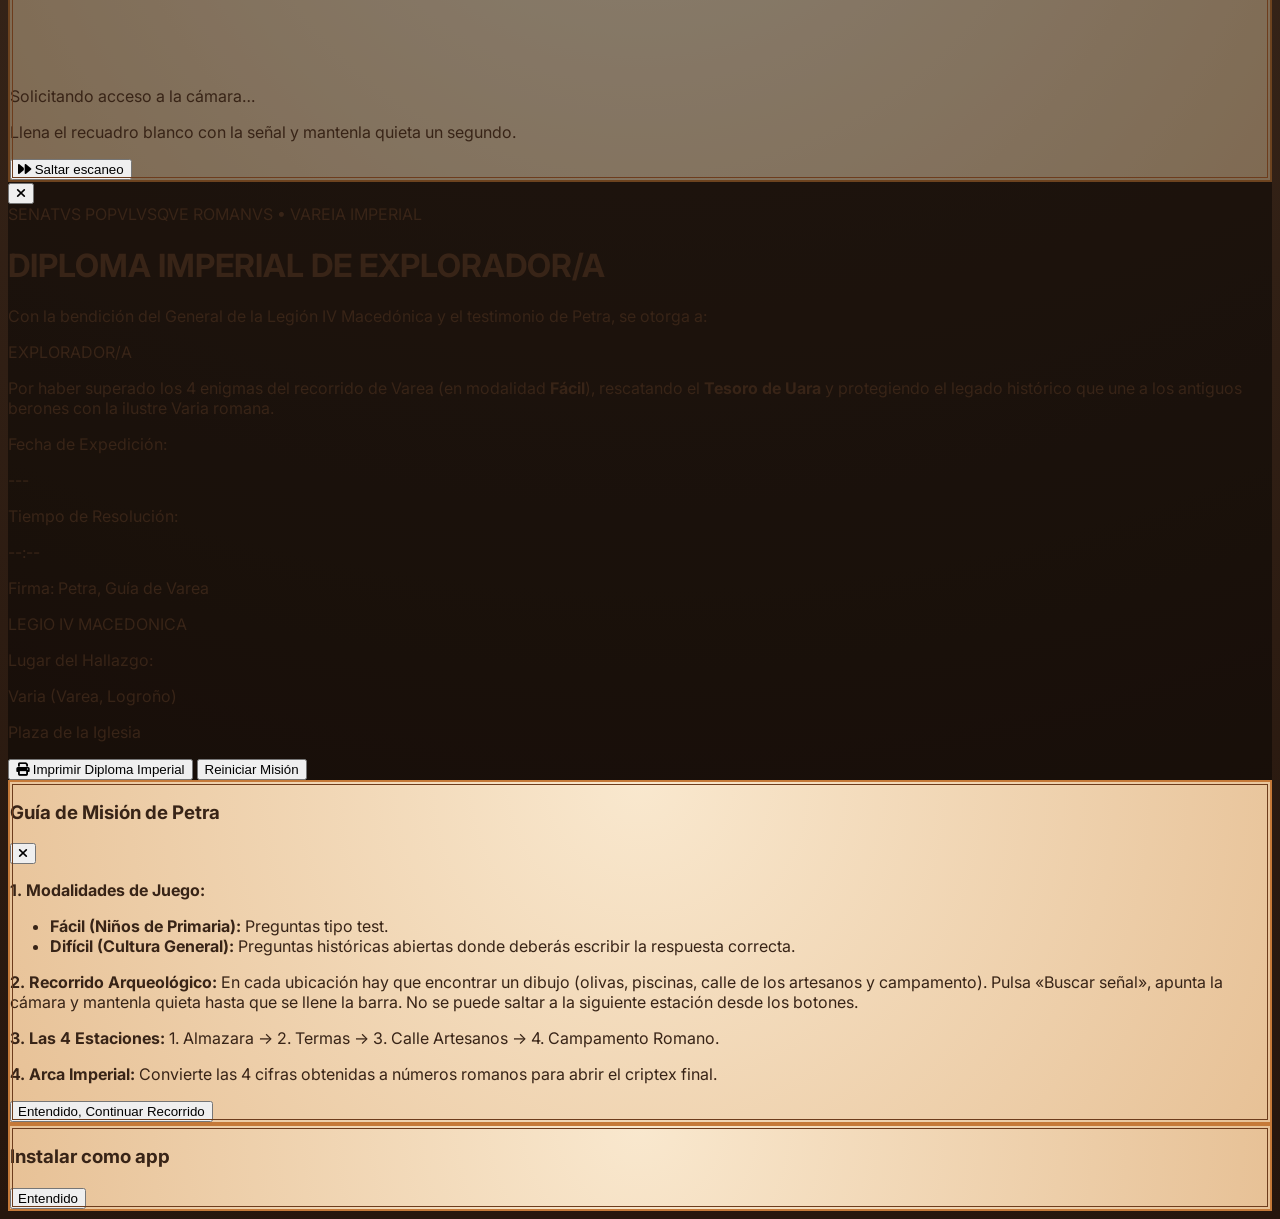
==== commit b176cbba: "Update index.html" ====
--- a/index.html
+++ b/index.html
@@ -438,7 +438,7 @@
             <!-- STAGE 2: STATIONS TOUR (ALMAZARA -> TERMAS -> ARTESANOS -> CAMPAMENTO) -->
             <section id="stage-game" class="hidden space-y-8">
                 
-                <!-- Stepper Progress Bar & Color Scanner + Skip Button -->
+                <!-- Stepper Progress Bar & Color Scanner -->
                 <div class="flex flex-col md:flex-row justify-between items-center gap-3 md:gap-4 border-b border-caramelo/30 pb-4">
                     <div class="flex items-center gap-x-2 gap-y-1 md:gap-6 font-cinzel text-[10px] sm:text-xs tracking-wide md:tracking-wider flex-wrap justify-center">
                         <span id="step-1-indicator" class="text-cafe font-bold border-b-2 border-caramelo pb-1">1. Almazara</span>
@@ -450,16 +450,10 @@
                         <span id="step-4-indicator" class="text-caramelo/50">4. Campamento</span>
                     </div>
 
-                    <div class="flex flex-wrap sm:flex-nowrap items-center gap-2 w-full md:w-auto">
-                        <button onclick="openQRScannerModal()" class="flex-1 md:flex-none justify-center min-h-[44px] px-4 py-2 border border-caramelo text-caramelo hover:bg-caramelo hover:text-vainilla transition font-cinzel text-xs font-bold tracking-widest uppercase flex items-center gap-2">
-                            <i class="fa-solid fa-camera"></i>
-                            <span>Buscar señal</span>
-                        </button>
-                        <button onclick="skipStation()" class="flex-1 md:flex-none justify-center min-h-[44px] px-3 py-2 border border-caramelo/60 bg-vainilla/60 text-caramelo hover:bg-caramelo hover:text-vainilla transition font-cinzel text-xs font-bold tracking-wider uppercase flex items-center gap-1.5" title="Saltar a la siguiente estación sin escanear">
-                            <i class="fa-solid fa-forward-step"></i>
-                            <span>Saltar estación</span>
-                        </button>
-                    </div>
+                    <button onclick="openQRScannerModal()" class="w-full md:w-auto justify-center min-h-[44px] px-4 py-2 border border-caramelo text-caramelo hover:bg-caramelo hover:text-vainilla transition font-cinzel text-xs font-bold tracking-widest uppercase flex items-center gap-2">
+                        <i class="fa-solid fa-camera"></i>
+                        <span>Buscar señal</span>
+                    </button>
                 </div>
 
                 <!-- Station Header -->
@@ -771,6 +765,12 @@
 
             <p id="qr-scanner-status" class="text-xs font-bold text-caramelo" role="status">Solicitando acceso a la cámara…</p>
             <p id="qr-scanner-hint" class="text-[11px] text-caramelo/80">Llena el recuadro blanco con la señal y mantenla quieta un segundo.</p>
+
+            <!-- Botón para saltar el escaneo -->
+            <button id="btn-skip-scan" type="button" onclick="skipScan()" class="w-full min-h-[44px] px-4 py-2 border border-caramelo text-caramelo hover:bg-caramelo hover:text-vainilla transition font-cinzel text-xs font-bold tracking-widest uppercase flex items-center justify-center gap-2">
+                <i class="fa-solid fa-forward"></i>
+                <span>Saltar escaneo</span>
+            </button>
         </div>
     </div>
 
@@ -860,7 +860,7 @@
                     <li><strong>Fácil (Niños de Primaria):</strong> Preguntas tipo test.</li>
                     <li><strong>Difícil (Cultura General):</strong> Preguntas históricas abiertas donde deberás escribir la respuesta correcta.</li>
                 </ul>
-                <p><strong>2. Recorrido Arqueológico:</strong> En cada ubicación hay que encontrar un dibujo (olivas, piscinas, calle de los artesanos y campamento). Pulsa «Buscar señal», apunta la cámara y mantenla quieta hasta que se llene la barra (o usa «Saltar estación» si no puedes escanear).</p>
+                <p><strong>2. Recorrido Arqueológico:</strong> En cada ubicación hay que encontrar un dibujo (olivas, piscinas, calle de los artesanos y campamento). Pulsa «Buscar señal», apunta la cámara y mantenla quieta hasta que se llene la barra. No se puede saltar a la siguiente estación desde los botones.</p>
                 <p><strong>3. Las 4 Estaciones:</strong> 1. Almazara &rarr; 2. Termas &rarr; 3. Calle Artesanos &rarr; 4. Campamento Romano.</p>
                 <p><strong>4. Arca Imperial:</strong> Convierte las 4 cifras obtenidas a números romanos para abrir el criptex final.</p>
             </div>
@@ -1288,3 +1288,1170 @@
             }
             return true;
         }
+
+        function clamp360() {
+            const v = viewer360;
+            v.fov = Math.max(V360_MIN_FOV, Math.min(V360_MAX_FOV, v.fov));
+            const maxPitch = v.mode === 'sphere' ? Math.min(85 * Math.PI / 180, v.vcov / 2) : 70 * Math.PI / 180;
+            v.pitch = Math.max(-maxPitch, Math.min(maxPitch, v.pitch));
+            const twoPi = Math.PI * 2;
+            if (v.yaw > Math.PI) v.yaw -= twoPi;
+            if (v.yaw < -Math.PI) v.yaw += twoPi;
+        }
+
+        function render360Sphere() {
+            const v = viewer360;
+            const rw = v.canvas.width, rh = v.canvas.height;
+            const out32 = v.out32, src32 = v.src32, srcW = v.srcW, srcH = v.srcH, vcov = v.vcov;
+            const f = (rw / 2) / Math.tan(v.fov * Math.PI / 360);
+            const cp = Math.cos(v.pitch), sp = Math.sin(v.pitch);
+            const cy = Math.cos(v.yaw), sy = Math.sin(v.yaw);
+            const twoPi = Math.PI * 2;
+            let idx = 0;
+            for (let j = 0; j < rh; j++) {
+                const y = rh / 2 - j - 0.5;
+                const y1 = y * cp + f * sp;      // no depende de la columna
+                const z1 = -y * sp + f * cp;
+                for (let i = 0; i < rw; i++) {
+                    const x = i - rw / 2 + 0.5;
+                    const x2 = x * cy + z1 * sy;
+                    const z2 = -x * sy + z1 * cy;
+                    const lon = Math.atan2(x2, z2);
+                    const lat = Math.atan2(y1, Math.sqrt(x2 * x2 + z2 * z2));
+                    const vv = 0.5 - lat / vcov;
+                    if (vv < 0 || vv >= 1) { out32[idx++] = V360_BG; continue; }
+                    let sx = ((lon / twoPi + 0.5) * srcW) | 0;
+                    if (sx >= srcW) sx = srcW - 1;
+                    out32[idx++] = src32[((vv * srcH) | 0) * srcW + sx];
+                }
+            }
+            v.ctx.putImageData(v.out, 0, 0);
+        }
+
+        function render360Flat() {
+            const v = viewer360;
+            const ctx = v.ctx, w = v.canvas.width, h = v.canvas.height, img = v.img;
+            const twoPi = Math.PI * 2;
+            const z = 90 / v.fov;                                   // zoom ≥ 1
+            const dh = h * z;
+            const dw = img.naturalWidth * (dh / img.naturalHeight);
+            const pn = Math.max(-1, Math.min(1, v.pitch / (70 * Math.PI / 180)));
+            const y = (h - dh) / 2 + pn * (dh - h) / 2;
+            let x0 = w / 2 - (v.yaw / twoPi + 0.5) * dw;
+            x0 = ((x0 % dw) - dw) % dw;                             // (-dw, 0]
+            ctx.fillStyle = '#2b1d12';
+            ctx.fillRect(0, 0, w, h);
+            for (let x = x0; x < w; x += dw) ctx.drawImage(img, x, y, dw, dh);
+        }
+
+        function render360Message(text) {
+            const v = viewer360;
+            const ctx = v.ctx, w = v.canvas.width, h = v.canvas.height;
+            ctx.fillStyle = '#2b1d12';
+            ctx.fillRect(0, 0, w, h);
+            ctx.fillStyle = '#f5ecd5';
+            ctx.font = Math.max(12, Math.round(h * 0.07)) + 'px Cinzel, Georgia, serif';
+            ctx.textAlign = 'center';
+            ctx.textBaseline = 'middle';
+            ctx.fillText(text, w / 2, h / 2);
+        }
+
+        function render360() {
+            const v = viewer360;
+            if (!v.canvas || !v.ctx || v.box.classList.contains('hidden')) return;
+            if (!fit360()) return;
+            if (v.status === 'loading') render360Message('Cargando vista 360°…');
+            else if (v.status === 'error') render360Message('No se encontró la imagen 360° de ' + (v.missing || 'esta estación'));
+            else if (v.status !== 'ready') render360Message('Sin imagen 360° para esta estación');
+            else if (v.mode === 'sphere') render360Sphere();
+            else render360Flat();
+        }
+
+        function tick360() {
+            const v = viewer360;
+            v.raf = 0;
+            if (!v.box || v.box.classList.contains('hidden')) { v.running = false; return; }
+            if (v.status === 'ready' && !v.dragging && performance.now() - v.lastInteraction > 2500) {
+                v.yaw += 0.0012;                 // giro lento automático hasta que el jugador lo toque
+                clamp360();
+                v.dirty = true;
+            }
+            if (v.dirty) { v.dirty = false; render360(); }
+            v.raf = requestAnimationFrame(tick360);
+        }
+
+        function start360Loop() {
+            const v = viewer360;
+            if (!v.canvas || v.running) return;
+            v.running = true;
+            v.raf = requestAnimationFrame(tick360);
+        }
+
+        function bind360Events() {
+            const v = viewer360;
+            if (v.bound) return;
+            v.bound = true;
+            const c = v.canvas;
+            const touch = () => { v.lastInteraction = performance.now(); v.dirty = true; };
+
+            c.addEventListener('pointerdown', (e) => {
+                c.setPointerCapture(e.pointerId);
+                v.pointers.set(e.pointerId, { x: e.clientX, y: e.clientY });
+                v.dragging = true;
+                if (v.pointers.size === 2) {
+                    const [a, b] = [...v.pointers.values()];
+                    v.pinchDist = Math.hypot(a.x - b.x, a.y - b.y);
+                }
+                touch();
+            });
+            c.addEventListener('pointermove', (e) => {
+                const p = v.pointers.get(e.pointerId);
+                if (!p) return;
+                if (v.pointers.size === 2) {
+                    p.x = e.clientX; p.y = e.clientY;
+                    const [a, b] = [...v.pointers.values()];
+                    const d = Math.hypot(a.x - b.x, a.y - b.y);
+                    if (v.pinchDist > 0 && d > 0) v.fov *= v.pinchDist / d;
+                    v.pinchDist = d;
+                } else {
+                    const k = (v.fov * Math.PI / 180) / Math.max(1, v.box.clientWidth);
+                    v.yaw -= (e.clientX - p.x) * k;
+                    v.pitch += (e.clientY - p.y) * k;
+                    p.x = e.clientX; p.y = e.clientY;
+                }
+                clamp360();
+                touch();
+            });
+            const end = (e) => {
+                v.pointers.delete(e.pointerId);
+                v.dragging = v.pointers.size > 0;
+                v.pinchDist = 0;
+                touch();
+            };
+            c.addEventListener('pointerup', end);
+            c.addEventListener('pointercancel', end);
+            c.addEventListener('wheel', (e) => {
+                e.preventDefault();
+                v.fov += e.deltaY * 0.05;
+                clamp360();
+                touch();
+            }, { passive: false });
+            c.addEventListener('dblclick', () => {
+                v.yaw = 0; v.pitch = 0; v.fov = 80;
+                touch();
+            });
+            window.addEventListener('resize', () => { v.dirty = true; });
+            if (window.ResizeObserver) new ResizeObserver(() => { v.dirty = true; }).observe(v.box);
+        }
+
+        // Punto de entrada: se llama cada vez que se muestra la pestaña «Visor 360°».
+        function initViewers360() {
+            const v = viewer360;
+            if (!v.canvas) {
+                v.box = document.getElementById('view-360-container');
+                v.canvas = document.getElementById('canvas-360');
+                if (!v.box || !v.canvas) return;
+                v.ctx = v.canvas.getContext('2d');
+                bind360Events();
+            }
+            // Si aún no se cargó el 360 de la estación actual, se carga ahora.
+            if (v.status === 'empty' && !v.url && typeof currentStationIndex === 'number' && STATIONS[currentStationIndex]) {
+                loadPanoImage(STATIONS[currentStationIndex].pano360);
+            }
+            v.dirty = true;
+            render360();            // primer pintado inmediato (el contenedor ya es visible)
+            start360Loop();
+        }
+
+        function drawPano() { initViewers360(); }
+
+        /* ==========================================================================
+           5. GAME FLOW ENGINE
+           ========================================================================== */
+        function startGame() {
+            const input = document.getElementById('player-name-input');
+            const name = input.value.trim();
+
+            if (!name) {
+                alert("Por favor, escribe tu nombre en el pergamino para iniciar la expedición con Petra.");
+                return;
+            }
+
+            playerName = name;
+            document.getElementById('header-player-name').innerText = playerName;
+            document.getElementById('header-difficulty-badge').innerText = selectedDifficulty === 'easy' ? 'Fácil (Primaria)' : 'Difícil (Cultura)';
+            document.getElementById('player-badge').classList.remove('hidden');
+
+            document.getElementById('stage-intro').classList.add('hidden');
+            document.getElementById('stage-game').classList.remove('hidden');
+
+            // Iniciar Cronómetro; la primera estación solo se abre al detectar su color.
+            startTimer();
+            showLockedState();
+            playCoinSound();
+            openQRScannerModal();
+        }
+
+        // Pantalla de espera: nada de la estación se ve hasta detectar la señal
+        function showLockedState() {
+            currentStationIndex = -1;
+            document.getElementById('station-tag').innerText = 'Acceso pendiente';
+            document.getElementById('station-title').innerText = 'Encuentra la señal del primer punto';
+            document.getElementById('station-location-badge').innerText = 'Busca el DIBUJO de La Almazara para comenzar';
+            document.getElementById('station-history-text').innerText = 'Petra te espera en el primer punto. Pulsa «Buscar señal» y enfoca con la cámara el dibujo colocado en la ubicación.';
+            document.getElementById('station-question').innerText = 'La pregunta aparecerá cuando la cámara detecte la señal correcta.';
+            document.getElementById('question-options-easy').innerHTML = '';
+            document.getElementById('question-options-easy').classList.add('hidden');
+            document.getElementById('question-input-hard').classList.add('hidden');
+            document.getElementById('question-feedback').classList.add('hidden');
+            document.getElementById('next-clue-box').classList.add('hidden');
+            document.getElementById('riddle-box').classList.add('opacity-50');
+            const nextBtn = document.getElementById('btn-next-station');
+            nextBtn.disabled = true;
+            nextBtn.innerHTML = 'Busca la señal de inicio';
+            nextBtn.className = 'w-full sm:w-auto min-h-[48px] px-5 sm:px-8 py-3 text-xs font-cinzel font-bold text-caramelo/40 border border-caramelo/30 uppercase tracking-wider sm:tracking-widest cursor-not-allowed';
+            updateProgressStepper(-1);
+        }
+
+        function loadStation(index) {
+            currentStationIndex = index;
+            document.getElementById('riddle-box').classList.remove('opacity-50');
+            const data = STATIONS[index];
+
+            document.getElementById('station-tag').innerText = `Estación ${index + 1} de 4`;
+            document.getElementById('station-title').innerText = data.title;
+            document.getElementById('station-location-badge').innerText = data.location;
+            document.getElementById('station-history-text').innerText = data.history;
+
+            document.getElementById('img-roman').src = data.imgRoman;
+            document.getElementById('img-actual').src = data.imgActual;
+            loadPanoImage(data.pano360);
+
+            updateSlider(50);
+            document.getElementById('time-slider').value = 50;
+
+            // Render Questions according to Difficulty
+            const tag = document.getElementById('difficulty-indicator-tag');
+            const easyContainer = document.getElementById('question-options-easy');
+            const hardContainer = document.getElementById('question-input-hard');
+
+            if (selectedDifficulty === 'easy') {
+                tag.innerText = "MODO FÁCIL (PRIMARIA)";
+                tag.className = "text-[10px] font-cinzel font-bold px-2 py-0.5 bg-caramelo text-vainilla rounded";
+                document.getElementById('station-question').innerText = data.easyQuestion;
+
+                easyContainer.classList.remove('hidden');
+                hardContainer.classList.add('hidden');
+                easyContainer.innerHTML = '';
+
+                data.easyOptions.forEach((opt) => {
+                    const btn = document.createElement('button');
+                    btn.className = "w-full min-h-[48px] py-3 px-4 text-left text-sm font-sans text-cafe border border-caramelo/40 bg-vainilla hover:bg-miel/20 hover:border-caramelo transition flex justify-between items-center";
+                    btn.innerHTML = `<span>${opt.text}</span>`;
+                    btn.onclick = () => checkEasyAnswer(opt.correct, data.digit, data.romanDigit, btn);
+                    easyContainer.appendChild(btn);
+                });
+
+            } else {
+                tag.innerText = "MODO DIFÍCIL (CULTURA GENERAL)";
+                tag.className = "text-[10px] font-cinzel font-bold px-2 py-0.5 bg-cafe text-miel border border-miel rounded";
+                document.getElementById('station-question').innerText = data.hardQuestion;
+
+                easyContainer.classList.add('hidden');
+                hardContainer.classList.remove('hidden');
+                document.getElementById('hard-text-answer').value = '';
+            }
+
+            document.getElementById('question-feedback').classList.add('hidden');
+            document.getElementById('next-clue-box').classList.add('hidden');
+
+            const nextBtn = document.getElementById('btn-next-station');
+            nextBtn.disabled = true;
+            nextBtn.innerHTML = 'Siguiente Estación &rarr;';
+            nextBtn.className = "w-full sm:w-auto min-h-[48px] px-5 sm:px-8 py-3 text-xs font-cinzel font-bold text-caramelo/40 border border-caramelo/30 uppercase tracking-wider sm:tracking-widest transition cursor-not-allowed";
+
+            updateProgressStepper(index);
+        }
+
+        function checkEasyAnswer(isCorrect, digit, romanDigit, buttonEl) {
+            const feedback = document.getElementById('question-feedback');
+            feedback.classList.remove('hidden');
+
+            if (isCorrect) {
+                feedback.className = "pt-2 text-xs font-bold text-caramelo flex items-center gap-2";
+                feedback.innerHTML = `<i class="fa-solid fa-circle-check text-green-700 text-sm"></i> <span>¡Correcto! Petra confirma la respuesta. Cifra desbloqueada: <strong class="text-sm font-cinzel text-cafe">${digit} (${romanDigit})</strong></span>`;
+                unlockStationDigit(digit);
+            } else {
+                feedback.className = "pt-2 text-xs font-bold text-red-700 flex items-center gap-2";
+                feedback.innerHTML = `<i class="fa-solid fa-circle-xmark"></i> <span>Respuesta incorrecta. Lee con atención el relato de Petra sobre Varea.</span>`;
+                playTone(180, 0.3);
+            }
+        }
+
+        function checkHardAnswer() {
+            const userInput = document.getElementById('hard-text-answer').value.toLowerCase().trim();
+            const data = STATIONS[currentStationIndex];
+            const feedback = document.getElementById('question-feedback');
+            feedback.classList.remove('hidden');
+
+            if (!userInput) {
+                feedback.className = "pt-2 text-xs font-bold text-red-700";
+                feedback.innerText = "Por favor, escribe una respuesta antes de verificar.";
+                return;
+            }
+
+            // Check if user input contains at least one required keyword
+            const isMatch = data.hardKeywords.some(keyword => userInput.includes(keyword));
+
+            if (isMatch) {
+                feedback.className = "pt-2 text-xs font-bold text-caramelo flex items-center gap-2";
+                feedback.innerHTML = `<i class="fa-solid fa-circle-check text-green-700 text-sm"></i> <span>¡Excelente cultura general! Cifra desbloqueada: <strong class="text-sm font-cinzel text-cafe">${data.digit} (${data.romanDigit})</strong></span>`;
+                unlockStationDigit(data.digit);
+            } else {
+                feedback.className = "pt-2 text-xs font-bold text-red-700 block space-y-1";
+                feedback.innerHTML = `<div><i class="fa-solid fa-circle-xmark mr-1"></i> Respuesta no válida. Inténtalo de nuevo.</div>
+                                       <div class="text-[11px] font-normal text-caramelo italic">${data.hardHint}</div>`;
+                playTone(150, 0.3);
+            }
+        }
+
+        function unlockStationDigit(digit) {
+            if (currentStationIndex < 0 || currentStationIndex >= STATIONS.length) return;
+            if (collectedDigits[currentStationIndex] !== null) return;
+            playCoinSound();
+
+            collectedDigits[currentStationIndex] = digit;
+            document.getElementById(`digit-slot-${currentStationIndex + 1}`).innerText = digit;
+
+            const clueBox = document.getElementById('next-clue-box');
+            document.getElementById('station-next-clue').innerText = STATIONS[currentStationIndex].nextClue;
+            clueBox.classList.remove('hidden');
+
+            const nextBtn = document.getElementById('btn-next-station');
+            nextBtn.disabled = false;
+            nextBtn.innerHTML = currentStationIndex < STATIONS.length - 1
+                ? 'Buscar la señal de la siguiente ubicación &rarr;'
+                : 'Ir al Arca Imperial &rarr;';
+            nextBtn.className = "w-full sm:w-auto min-h-[48px] px-5 py-3 text-xs font-cinzel font-bold text-vainilla bg-caramelo hover:bg-cafe uppercase tracking-wider sm:tracking-widest transition cursor-pointer border border-miel shadow-md";
+        }
+
+        function updateProgressStepper(activeIdx) {
+            for (let i = 1; i <= 4; i++) {
+                const el = document.getElementById(`step-${i}-indicator`);
+                if (i - 1 === activeIdx) {
+                    el.className = "text-cafe font-bold border-b-2 border-caramelo pb-1";
+                } else if (i - 1 < activeIdx) {
+                    el.className = "text-caramelo font-semibold";
+                } else {
+                    el.className = "text-caramelo/50";
+                }
+            }
+        }
+
+        function updateSlider(val) {
+            const overlay = document.getElementById('slider-overlay');
+            const handle = document.getElementById('slider-handle');
+            if (overlay && handle) {
+                overlay.style.width = `${val}%`;
+                handle.style.left = `${val}%`;
+            }
+            const box = document.getElementById('view-slider-container');
+            const roman = document.getElementById('img-roman');
+            if (box && roman && box.clientWidth) {
+                roman.style.width = box.clientWidth + 'px'; // la imagen romana ocupa el ancho completo del visor
+            }
+        }
+
+        function switchStationView(mode) {
+            const sliderBox = document.getElementById('view-slider-container');
+            const panoBox = document.getElementById('view-360-container');
+            const btnSlider = document.getElementById('btn-view-slider');
+            const btnPano = document.getElementById('btn-view-360');
+
+            if (mode === 'slider') {
+                sliderBox.classList.remove('hidden');
+                updateSlider(document.getElementById('time-slider').value);
+                panoBox.classList.add('hidden');
+                btnSlider.className = "text-cafe border-b-2 border-caramelo font-bold pb-1 transition";
+                btnPano.className = "text-caramelo/60 hover:text-cafe pb-1 transition";
+            } else {
+                sliderBox.classList.add('hidden');
+                panoBox.classList.remove('hidden');
+                btnPano.className = "text-cafe border-b-2 border-caramelo font-bold pb-1 transition";
+                btnSlider.className = "text-caramelo/60 hover:text-cafe pb-1 transition";
+                initViewers360();
+            }
+        }
+
+        function advanceToNextStation() {
+            if (currentStationIndex < 0 || collectedDigits[currentStationIndex] === null) {
+                alert('Primero debes encontrar la señal de esta ubicación y resolver su pregunta.');
+                return;
+            }
+            if (currentStationIndex < STATIONS.length - 1) {
+                openQRScannerModal();
+            } else {
+                document.getElementById('stage-game').classList.add('hidden');
+                document.getElementById('stage-victory').classList.remove('hidden');
+                playLockSound();
+            }
+        }
+
+        /* ==========================================================================
+           6. CRYPTEX & TREASURE CHEST UNLOCK
+           ========================================================================== */
+        function changeCryptexDigit(idx, dir) {
+            cryptexIndices[idx] = (cryptexIndices[idx] + dir + 10) % 10;
+            const romanChar = ROMAN_NUMS[cryptexIndices[idx]];
+            document.getElementById(`cryptex-${idx}`).innerText = romanChar;
+            playTone(300 + idx * 50, 0.08);
+        }
+
+        function verifyTreasurePin() {
+            // Target code 7 - 3 - 9 - 2 -> Indices in ROMAN_NUMS: 6 ('VII'), 2 ('III'), 8 ('IX'), 1 ('II')
+            const targetIndices = [6, 2, 8, 1];
+            const isMatch = cryptexIndices.every((val, i) => val === targetIndices[i]);
+
+            if (isMatch) {
+                document.getElementById('pin-error').classList.add('hidden');
+                // Detener Cronómetro al resolver la prueba final
+                stopTimer();
+                playVictoryFanfare();
+                openDiplomaModal();
+            } else {
+                const err = document.getElementById('pin-error');
+                err.classList.remove('hidden');
+                err.innerText = `Combinación incorrecta. Revisa los valores en números romanos: 7 (VII) - 3 (III) - 9 (IX) - 2 (II).`;
+                playTone(150, 0.4);
+            }
+        }
+
+        function openDiplomaModal() {
+            document.getElementById('diploma-player-name').innerText = playerName || "EXPLORADOR/A DE VARIA";
+            document.getElementById('diploma-difficulty-name').innerText = selectedDifficulty === 'easy' ? 'Fácil / Niños de Primaria' : 'Difícil / Cultura General';
+            
+            const now = new Date();
+            const dateStr = `${now.getDate()} de ${now.toLocaleString('es-ES', { month: 'long' })} de ${now.getFullYear()}`;
+            document.getElementById('diploma-date').innerText = dateStr;
+
+            // Inserción del tiempo final en el diploma
+            document.getElementById('diploma-time-taken').innerText = finalElapsedTime || "00:00";
+
+            document.getElementById('diploma-modal').classList.remove('hidden');
+        }
+
+        function closeDiplomaModal() {
+            document.getElementById('diploma-modal').classList.add('hidden');
+        }
+
+        /* ==========================================================================
+           7. MODALS & COLOR LOGIC
+           ========================================================================== */
+        /* ==========================================================================
+           LECTOR DE COLOR (sustituye al QR)
+           Cada estación tiene una "signal" (verde, azul, naranja, rojo).
+           Para cambiar a un dibujo más adelante, basta con sustituir la función
+           analyzeFrame() por otro detector y mantener el resto igual.
+           ========================================================================== */
+        const SIGNALS = {
+            verde:   { label: 'VERDE',   test: (h, s, v) => h >= 75  && h <= 165 && s >= 0.35 && v >= 0.20 },
+            azul:    { label: 'AZUL',    test: (h, s, v) => h >= 185 && h <= 265 && s >= 0.35 && v >= 0.20 },
+            naranja: { label: 'NARANJA', test: (h, s, v) => h >= 16  && h <= 44  && s >= 0.60 && v >= 0.60 },
+            rojo:    { label: 'ROJO',    test: (h, s, v) => (h <= 12 || h >= 340) && s >= 0.50 && v >= 0.25 },
+            // La Almazara se detecta por imagen (ver detector más abajo), no por color
+            dibujo:  { label: 'DIBUJO',  test: () => false },
+            termas:  { label: 'DIBUJO',  test: () => false },
+            artesanos:  { label: 'DIBUJO',  test: () => false },
+            campamento: { label: 'DIBUJO',  test: () => false }
+        };
+        const DETECT_RATIO = 0.55;   // % del recuadro que debe ser del color
+        const HOLD_NEEDED = 8;       // lecturas seguidas (~1 s) para confirmar
+        const SCAN_INTERVAL_MS = 120;
+
+        function rgbToHsv(r, g, b) {
+            r /= 255; g /= 255; b /= 255;
+            const max = Math.max(r, g, b), min = Math.min(r, g, b), d = max - min;
+            let h = 0;
+            if (d !== 0) {
+                if (max === r) h = ((g - b) / d) % 6;
+                else if (max === g) h = (b - r) / d + 2;
+                else h = (r - g) / d + 4;
+                h *= 60; if (h < 0) h += 360;
+            }
+            return [h, max === 0 ? 0 : d / max, max];
+        }
+
+        // Analiza el recuadro central del vídeo y devuelve el % de cada color
+        function analyzeFrame() {
+            const video = document.getElementById('color-video');
+            const canvas = document.getElementById('color-canvas');
+            if (!video.videoWidth) return null;
+            const ctx = canvas.getContext('2d', { willReadFrequently: true });
+            const side = Math.min(video.videoWidth, video.videoHeight) * 0.5;
+            const sx = (video.videoWidth - side) / 2;
+            const sy = (video.videoHeight - side) / 2;
+            ctx.drawImage(video, sx, sy, side, side, 0, 0, canvas.width, canvas.height);
+            const data = ctx.getImageData(0, 0, canvas.width, canvas.height).data;
+
+            const counts = { verde: 0, azul: 0, naranja: 0, rojo: 0 };
+            const total = data.length / 4;
+            for (let i = 0; i < data.length; i += 4) {
+                const [h, s, v] = rgbToHsv(data[i], data[i + 1], data[i + 2]);
+                for (const key in SIGNALS) {
+                    if (SIGNALS[key].test(h, s, v)) { counts[key]++; break; }
+                }
+            }
+            const ratios = {};
+            for (const key in counts) ratios[key] = counts[key] / total;
+            return ratios;
+        }
+
+
+        /* ==========================================================================
+           DETECTOR DE IMAGEN (Almazara, Termas, Artesanos y Campamento)
+           Compara la cámara con el dibujo de referencia mediante correlación cruzada
+           normalizada en escala de grises, probando varios tamaños y posiciones.
+           Funciona sin librerías externas y sin conexión.
+           Para añadir otra estación por dibujo: una entrada en IMAGE_DETECTORS y
+           poner ese nombre en el "signal" de la estación.
+           ========================================================================== */
+        const IMAGE_DETECTORS = {
+            dibujo: { label: 'la almazara', threshold: 0.50, tpls: null, loading: false,
+                      src: '[data-uri]' },
+            termas: { label: 'las termas',  threshold: 0.48, tpls: null, loading: false,
+                      src: '[data-uri]' },
+            artesanos:   { label: 'la calle de los artesanos', threshold: 0.48, tpls: null, loading: false,
+                      src: '[data-uri]